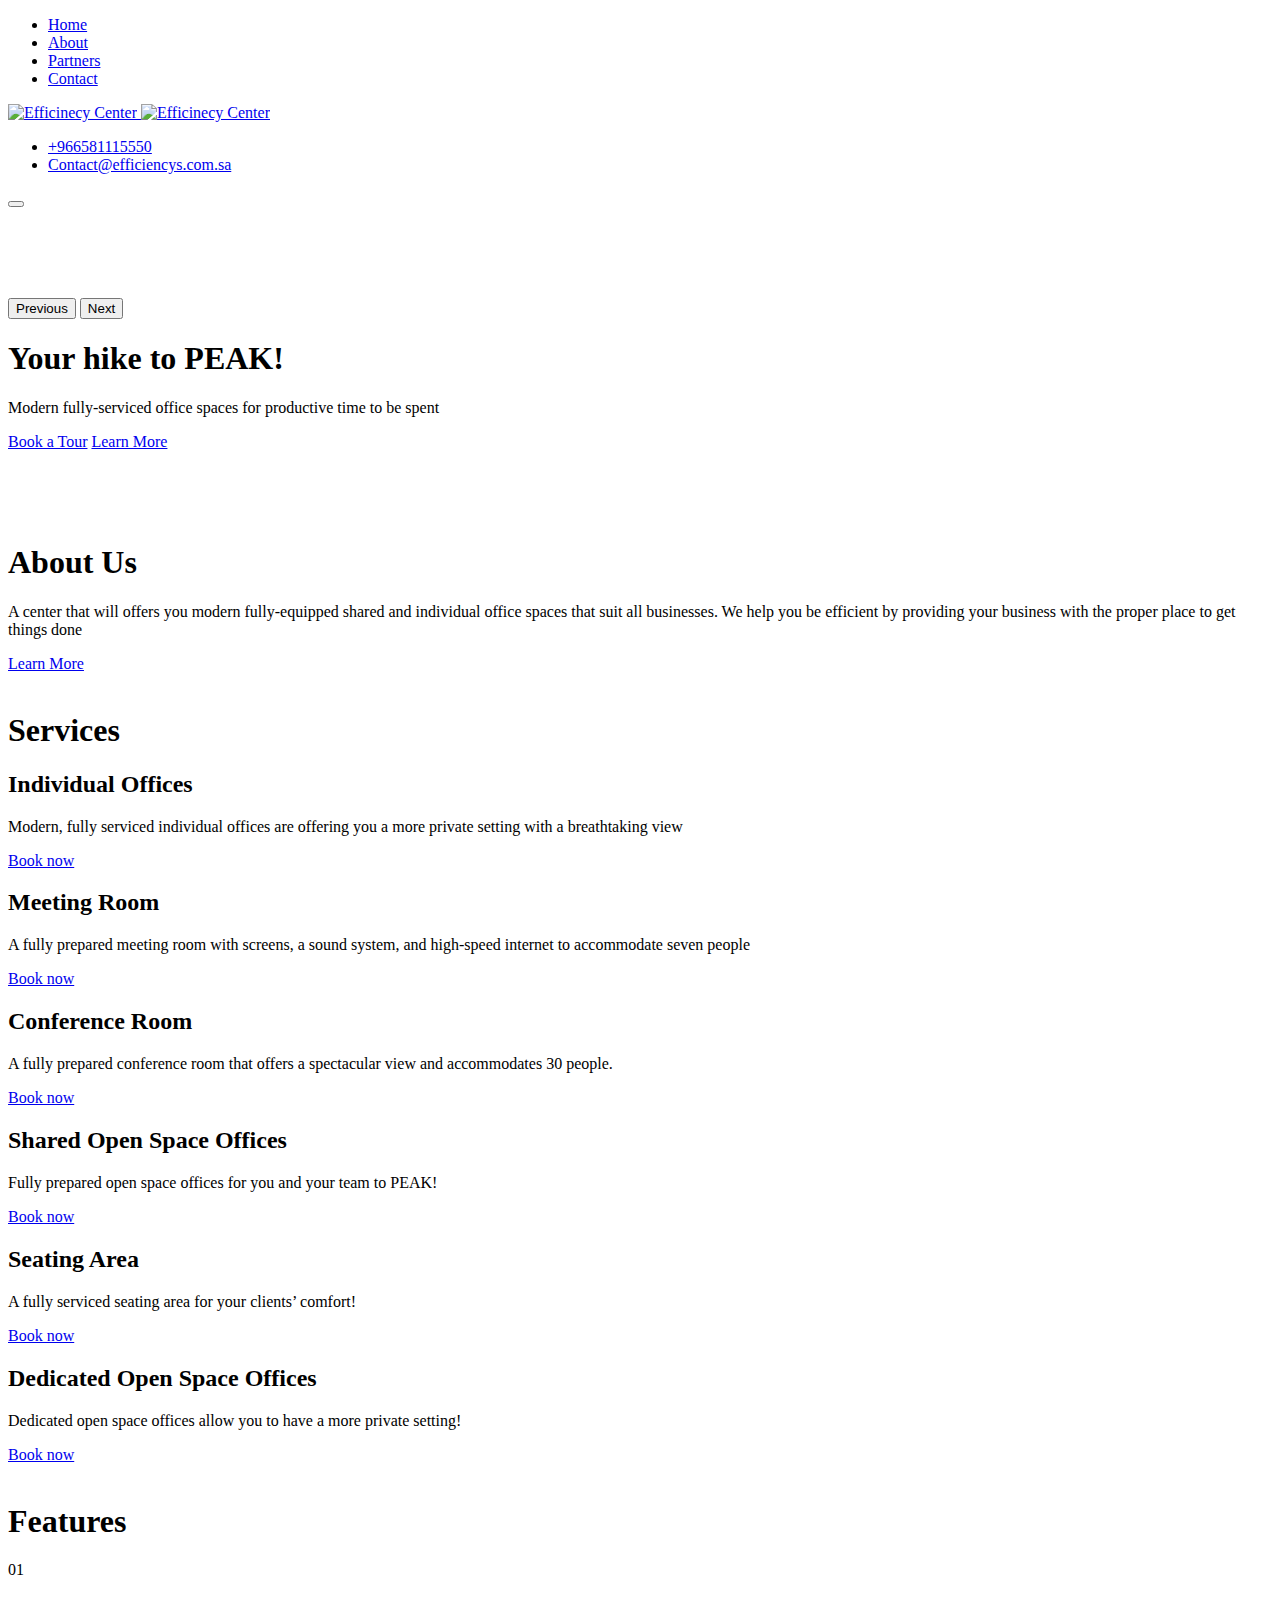
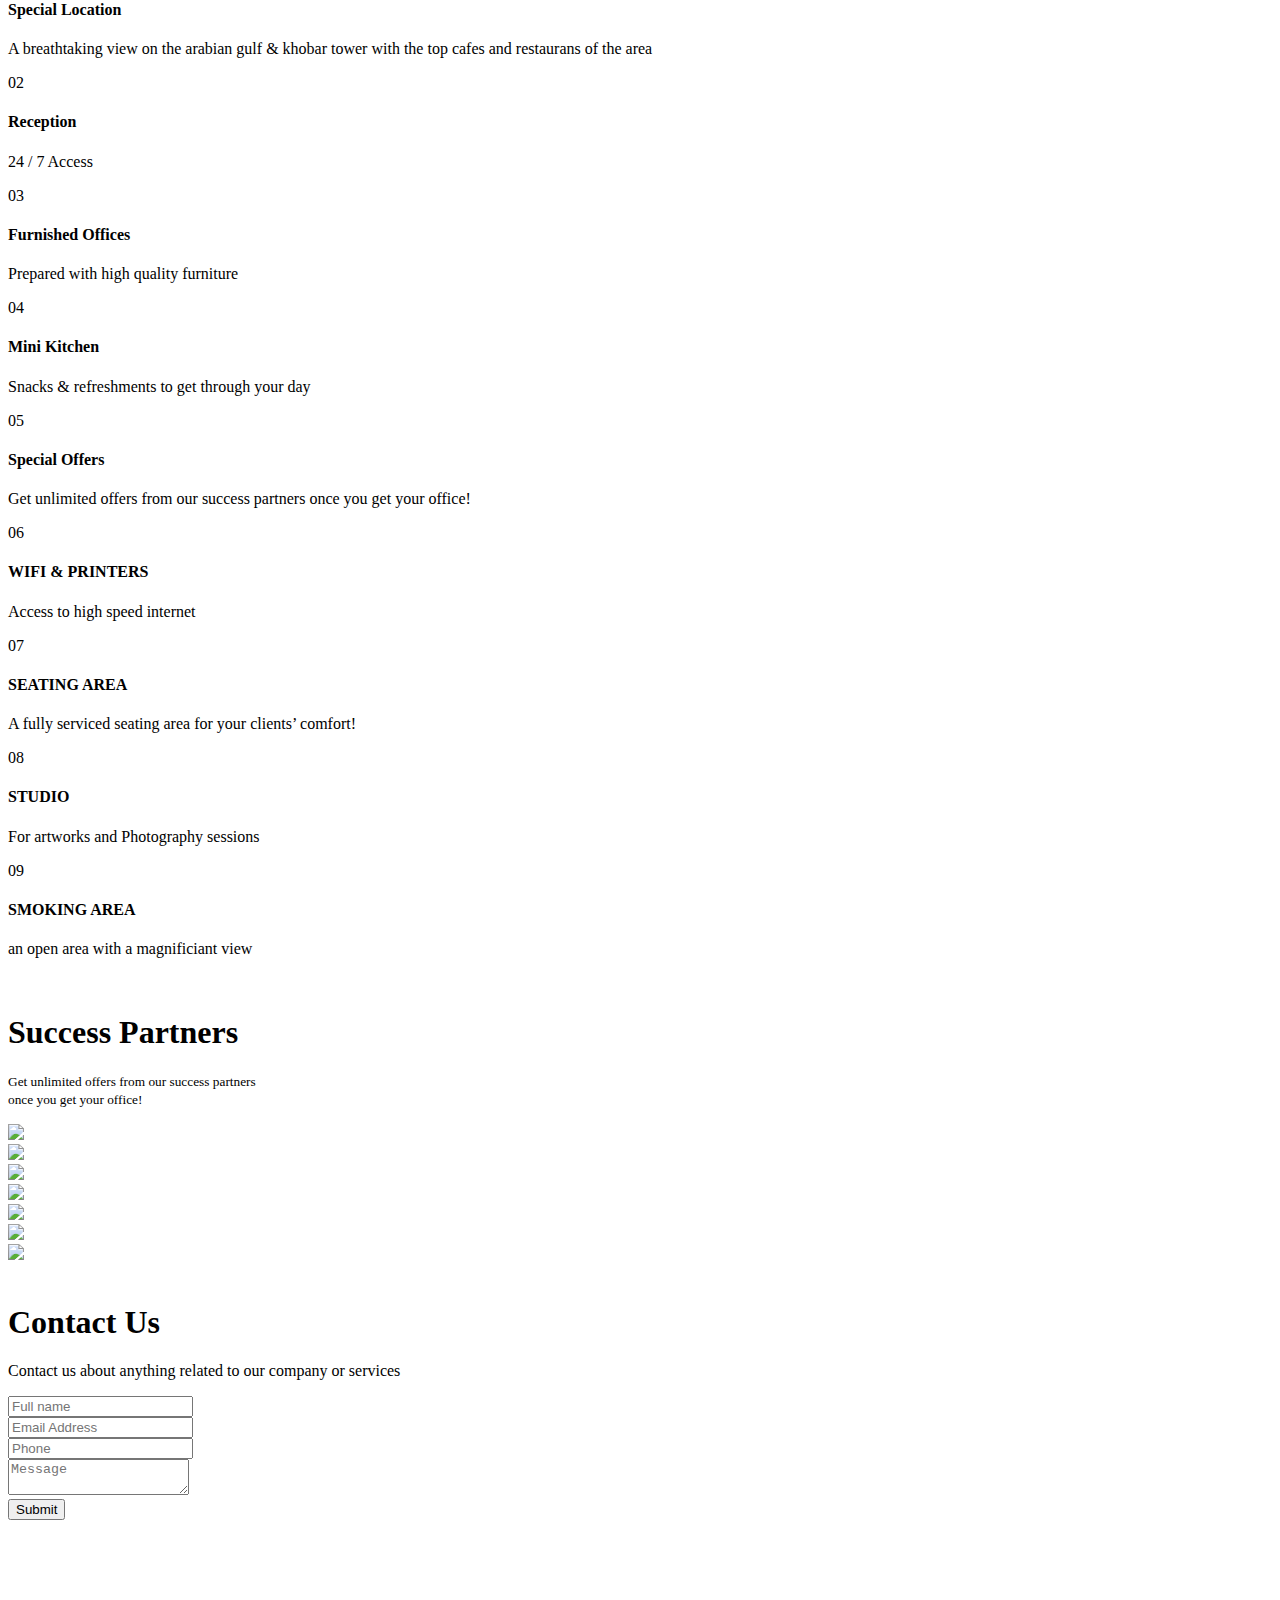
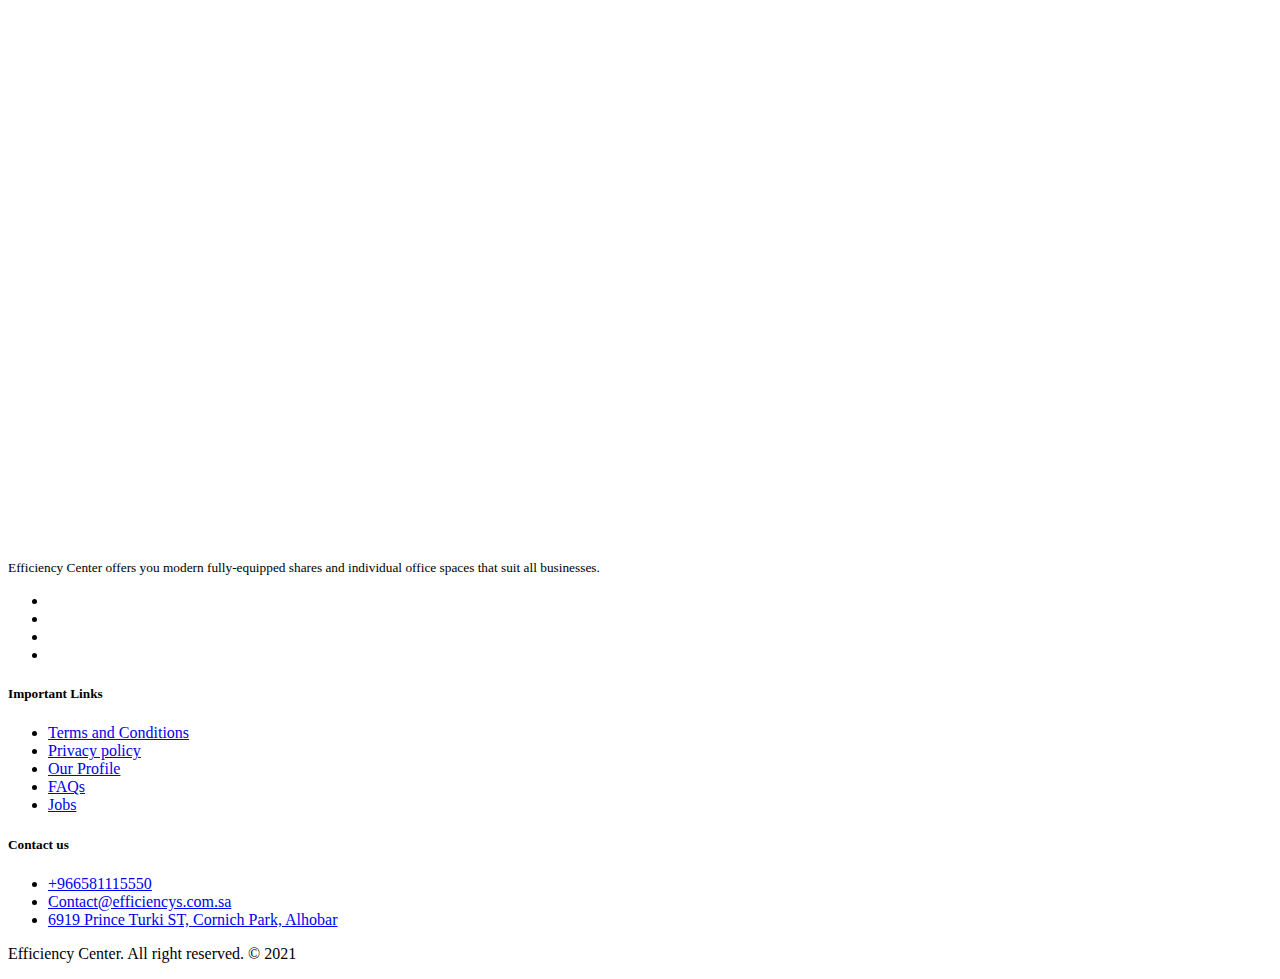
==== index.html @ 62b031d9 "fix buttons" ====
<!DOCTYPE html>
<html lang="en">
    <head>
        <meta charset="UTF-8">
        <meta http-equiv="X-UA-Compatible" content="IE=edge">
        <meta name="viewport" content="width=device-width, initial-scale=1.0">
        <title>Efficinecy Center | Modern fully-serviced office spaces for productive time to be spent</title>

        <!-- Preloads -->
        <link rel="preload" href="assets/css/styles.css" as="style">
        <link rel="preload" href="assets/css/bs-overrides.css" as="style">
        <link rel="preload" href="app.js" as="script"><!-- What is this line for ?-->
        <link rel="preconnect" href="https://fonts.gstatic.com">
        <link rel="preconnect" href="https://fonts.gstatic.com">

        <!-- CSS Files -->
        <link href="https://cdn.jsdelivr.net/npm/bootstrap@5.0.0-beta3/dist/css/bootstrap.min.css" rel="stylesheet" integrity="sha384-eOJMYsd53ii+scO/bJGFsiCZc+5NDVN2yr8+0RDqr0Ql0h+rP48ckxlpbzKgwra6" crossorigin="anonymous">
        <link rel="stylesheet" href="https://cdnjs.cloudflare.com/ajax/libs/font-awesome/5.15.3/css/all.min.css" integrity="sha512-iBBXm8fW90+nuLcSKlbmrPcLa0OT92xO1BIsZ+ywDWZCvqsWgccV3gFoRBv0z+8dLJgyAHIhR35VZc2oM/gI1w==" crossorigin="anonymous" />
        

        <link href="https://fonts.googleapis.com/css2?family=Montserrat:wght@400;500;600;700&display=swap" rel="stylesheet">
        <link rel="stylesheet" href="assets/css/styles.css">
        <link rel="stylesheet" href="assets/css/bs-overrides.css">

        <!-- favicon -->
        <link rel="icon" type="image/png" href="assets/imgs/logos/mobileLogo.png">

        <!-- Meta Info -->
        <meta property="og:image" content="https://dev.efficiencys.com.sa/assets/imgs/pictures/Icon.jpg">
        <meta content="Modern fully-equipped shared and individual office spaces that suit all businesses. We help you be efficient by providing your business with the proper place to get things done" name="description" >
        <meta content="مركز الكفائة,تأجير مكاتب,تاجير مكاتب,مساحات عمل مشتركة,مساحات عمل مخصصة,مكاتب منفردة,غرفة مؤتمرات,غرفة اجتماعات,مساحات عمل مخصصة, Efficiency Center, Offices renting, Meeting Room, Individual Offices, Dedicated Open Space Offices, Conference Room,Shared Open Space Offices" name="keywords">
    </head>
    <body>
        <!-- _________________________________________NAVBAR ___________________________ -->
        <header class="py-1 py-md-3">
            <div class="container">
                <nav class="navbar navbar-light navbar-expand-md d-flex flex-wrap align-items-md-center justify-content-md-center justify-content-md-between mb-md-4">
                    <ul class="flex-column flex-md-row order-1 order-md-1 collapse navbarNav navbar-collapse nav col-12 col-md-auto mb-2 justify-content-center mb-md-0">
                        <li><a href="index.html" class="nav-link px-2 link-secondary">Home</a></li>
                        <li><a href="pages/aboutUs.html" class="nav-link px-2 link-dark">About</a></li>
                        <li><a href="#partners" class="nav-link px-2 link-dark">Partners</a></li>
                        <li><a href="pages/contact.html" class="nav-link px-2 link-dark">Contact</a></li>
                    </ul>

                    <a href="index.html" class="order-3 order-md-2 d-flex align-items-md-center justify-content-md-center col-6 col-md-3 mb-md-0 text-dark text-decoration-none mx-md-auto">
                        <img src="assets/imgs/logos/mainLogo.png" alt="Efficinecy Center" height="90" class="d-none d-md-block">
                        <img src="assets/imgs/logos/navbarlogomobile.png" alt="Efficinecy Center" height="50"  class="d-block d-md-none">
                    </a> 

                    <ul class="flex-column flex-md-row order-2 order-md-3 collapse navbarNav navbar-collapse  nav col-12 col-md-auto mb-2 justify-content-between mb-md-0">
                        <li><a href="tel:+966581115550" class="nav-link px-2 link-secondary"><i class="fas fa-phone"></i> <span itemprop="telephone">+966581115550</Span></a></li>
                        <li><a href="mailto:Contact@efficiencys.com.sa" class="nav-link px-2 link-dark"><i class="fas fa-envelope"></i> <span itemprop="email"></span>Contact@efficiencys.com.sa</span></a></li>
                    </ul>

                    <button class="order-4 order-md-4 navbar-toggler" type="button" data-bs-toggle="collapse" data-bs-target=".navbarNav" aria-controls="navbarNav" aria-expanded="false" aria-label="Toggle navigation">
                        <span class="navbar-toggler-icon"></span>
                      </button>

                </nav>
            </div>
        </header>
        
        <!-- _________________________________________ HERO SECTION ___________________________ -->
        <section id="hero" class="hero py-2 py-md-5">
            <div class="container">
                <div class="row flex-md-row-reverse align-items-center g-4 g-md-5 py-1 py-md-5 ">
                    <div class="col col-md-6">
                        <div id="carouselExampleControls" class="carousel slide text-center" data-bs-ride="carousel">
                            <div class="carousel-inner">
                                <div class="carousel-item active"><img class="d-block mx-lg-auto img-fluid" src="assets/imgs/place/1.jpg" alt=""></div>
                                <div class="carousel-item"><img class="d-block mx-lg-auto img-fluid" src="assets/imgs/place/1.jpg" alt=""></div>
                                <div class="carousel-item"><img class="d-block mx-lg-auto img-fluid" src="assets/imgs/place/2.jpg" alt=""></div>
                                <div class="carousel-item"><img class="d-block mx-lg-auto img-fluid" src="assets/imgs/place/6.png" alt=""></div>
                                <div class="carousel-item"><img class="d-block mx-lg-auto img-fluid" src="assets/imgs/services/MO.jpg" alt=""></div>
                            </div>
                            <button class="carousel-control-prev" type="button" data-bs-target="#carouselExampleControls" data-bs-slide="prev">
                                <span class="carousel-control-prev-icon" aria-hidden="true"></span>
                                <span class="visually-hidden">Previous</span>
                            </button>
                            <button class="carousel-control-next" type="button" data-bs-target="#carouselExampleControls" data-bs-slide="next">
                                <span class="carousel-control-next-icon" aria-hidden="true"></span>
                                <span class="visually-hidden">Next</span>
                            </button>
                        </div>
                    </div>
                    <div class="col-md-6">
                        <h1 class="display-5 fw-bold lh-1 mb-3">Your hike to PEAK!</h1>
                        <p class="lead py-2 py-md-5 fs-1">Modern fully-serviced office spaces for productive time to be spent</p>
                        <div class="d-grid gap-2 d-md-flex justify-content-md-start">
                            <a href="pages/contact.html" class="btn btn-primary btn-lg px-4 me-md-2">Book a Tour</a>
                            <a href="pages/aboutUs.html" class="btn btn-secondary btn-lg px-4">Learn More</a>
                        </div>
                    </div>
                </div>
            </div>
        </section>

        <!-- _________________________________________ About US SECTION ___________________________ -->
        <section id="aboutus" class="aboutus py-2 py-md-3">
            <div class="container">
                <div class="row flex-lg-row align-items-center g-0 g-md-5  py-5">
                    <div class="d-none d-lg-block col-lg-6">
                        <div class="row">
                            <div class="col-lg-6"><img class="py-1" src="assets/imgs/about-us/office.png" alt="" width="220"></div>
                            <div class="col-lg-6"><img class="py-1 pt-4" src="assets/imgs/about-us/meatingroom.png" alt="" width="220"></div>
                            <div class="col-lg-6"><img class="py-1" src="assets/imgs/about-us/workstation.jpg" alt="" width="220"></div>
                            <div class="col-lg-6"><img class="py-1 pt-4" src="assets/imgs/about-us/Jebreil.jpg" alt="" width="220"></div>
                        </div>
                    </div>
                    <div class="col-lg-6">
                        <h1>About Us</h1>
                        <p>A center that will offers you modern fully-equipped shared and individual office spaces that suit all businesses. We help you be efficient by providing your business with the proper place to get things done</p>
                        <div class="d-grid gap-2 d-md-flex justify-content-md-start">
                            <a href="pages/aboutUs.html" class="btn btn-outline-dark btn-lg text-left">Learn More</a>
                        </div>
                    </div>
                </div>
            </div>
        </section>

        <!-- _________________________________________ Services SECTION ___________________________ -->
        <section id="services" class="services  py-2 py-md-5">
            <div class="container">
                <div class="title text-center">
                    <img src="assets/imgs/logos/mobileLogo.png" loading="lazy"  alt="" height="100">
                    <h1>Services</h1>
                </div>

                <div class="row row-cols-1 row-cols-md-2 row-cols-lg-3 align-items-stretch py-5 overflow-hidden">
                    <div class="col mb-5">
                      <div class="card card-cover h-100 overflow-hidden text-white bg-dark rounded-5 border-0" style="background-image: url('assets/imgs/services/MO.jpg');">
                        <div class="d-flex flex-column h-100 p-5 pb-3 text-white text-shadow-1">
                          <h2 class="pt-5 mt-5 mb-4 display-6 lh-1 fw-bold">Individual Offices</h2>
                          <p>Modern, fully serviced individual offices are offering you a more private setting with a breathtaking view</p>
                          <a type="button" class="btn btn-light" href="pages/contact.html">Book now</a>
                        </div>
                      </div>
                    </div>

                    <div class="col mb-5">
                        <div class="card card-cover h-100 overflow-hidden text-white bg-dark rounded-5 border-0" style="background-image: url('assets/imgs/services/meating-room.png');">
                          <div class="d-flex flex-column h-100 p-5 pb-3 text-white text-shadow-1">
                            <h2 class="pt-5 mt-5 mb-4 display-6 lh-1 fw-bold">Meeting Room</h2>
                            <p>A fully prepared meeting room with screens, a sound system, and high-speed internet to accommodate seven people</p>
                            <a type="button" class="btn btn-light" href="pages/contact.html">Book now</a>
                          </div>
                        </div>
                      </div>

                      <div class="col mb-5">
                        <div class="card card-cover h-100 overflow-hidden text-white bg-dark rounded-5 border-0" style="background-image: url('assets/imgs/services/MO.jpg');">
                          <div class="d-flex flex-column h-100 p-5 pb-3 text-white text-shadow-1">
                            <h2 class="pt-5 mt-5 mb-4 display-6 lh-1 fw-bold">Conference Room</h2>
                            <p>A fully prepared conference room that offers a spectacular view and accommodates 30 people.</p>
                            <a type="button" class="btn btn-light" href="pages/contact.html">Book now</a>
                          </div>
                        </div>
                      </div>

                      <div class="col mb-5">
                        <div class="card card-cover h-100 overflow-hidden text-white bg-dark rounded-5 border-0" style="background-image: url('assets/imgs/services/MO.jpg');">
                          <div class="d-flex flex-column h-100 p-5 pb-3 text-white text-shadow-1">
                            <h2 class="pt-5 mt-5 mb-4 display-6 lh-1 fw-bold">Shared Open Space Offices</h2>
                            <p>Fully prepared open space offices for you and your team to PEAK!</p>
                            <a type="button" class="btn btn-light" href="pages/contact.html">Book now</a>
                          </div>
                        </div>
                      </div>

                      <div class="col mb-5">
                        <div class="card card-cover h-100 overflow-hidden text-white bg-dark rounded-5 border-0" style="background-image: url('assets/imgs/services/reset.jpg');">
                          <div class="d-flex flex-column h-100 p-5 pb-3 text-white text-shadow-1">
                            <h2 class="pt-5 mt-5 mb-4 display-6 lh-1 fw-bold">Seating Area</h2>
                            <p>A fully serviced seating area for your clients’ comfort!</p>
                            <a type="button" class="btn btn-light" href="pages/contact.html">Book now</a>
                          </div>
                        </div>
                      </div>
                
                      <div class="col mb-5">
                        <div class="card card-cover h-100 overflow-hidden text-white bg-dark rounded-5 border-0" style="background-image: url('assets/imgs/services/office.png');">
                          <div class="d-flex flex-column h-100 p-5 pb-3 text-white text-shadow-1">
                            <h2 class="pt-5 mt-5 mb-4 display-6 lh-1 fw-bold">Dedicated Open Space Offices</h2>
                            <p>Dedicated open space offices allow you to have a more private setting!</p>
                            <a type="button" class="btn btn-light" href="pages/contact.html">Book now</a>
                          </div>
                        </div>
                      </div>
                
                    
                    
                  </div>
            </div>
        </section>


        <!-- _________________________________________ Features SECTION ___________________________ -->
        <section id="features" class="features  py-2 py-md-5">
            <div class="container">
                <div class="title text-center">
                    <img src="assets/imgs/logos/mobileLogo.png" loading="lazy"  alt="" height="100">
                    <h1>Features</h1>
                </div>

                <div class="row row-cols-1 row-cols-md-2 row-cols-lg-3 align-items-stretch py-5 overflow-hidden">

                    <div class="col mb-5">
                      <div class="card card-cover h-100 overflow-hidden rounded-5  border-2">
                        <span class="number p-3">01</span>
                        <div class="d-flex flex-column h-100 p-5 pb-3 text-shadow-1">
                            <h4 class="pt-5 mt-5 mb-4 display-6 lh-1 fw-bold"><i class="fas fa-map-marker-alt shake-little"></i> Special Location</h4>
                            <p>A breathtaking view on the arabian gulf & khobar tower with the top cafes and restaurans of the area</p>
                        </div>
                      </div>
                    </div>

                    <div class="col mb-5">
                        <div class="card card-cover h-100 overflow-hidden rounded-5 border-2">
                          <span class="number p-3">02</span>
                          <div class="d-flex flex-column h-100 p-5 pb-3 text-shadow-1">
                              <h4 class="pt-5 mt-5 mb-4 display-6 lh-1 fw-bold"><i class="far fa-clock shake-little"></i> Reception</h4>
                              <p>24 / 7 Access</p>
                          </div>
                        </div>
                    </div>

                    <div class="col mb-5">
                        <div class="card card-cover h-100 overflow-hidden rounded-5  border-2">
                          <span class="number p-3">03</span>
                          <div class="d-flex flex-column h-100 p-5 pb-3 text-shadow-1">
                              <h4 class="pt-5 mt-5 mb-4 display-6 lh-1 fw-bold"><i class="fas fa-desktop shake-little"></i> Furnished Offices</h4>
                              <p>Prepared with high quality furniture</p>
                          </div>
                        </div>
                    </div>

                    <div class="col mb-5">
                        <div class="card card-cover h-100 overflow-hidden rounded-5 border-2">
                          <span class="number p-3">04</span>
                          <div class="d-flex flex-column h-100 p-5 pb-3 text-shadow-1">
                              <h4 class="pt-5 mt-5 mb-4 display-6 lh-1 fw-bold"><i class="fas fa-mug-hot shake-little"></i> Mini Kitchen</h4>
                              <p>Snacks & refreshments to get through your day</p>
                          </div>
                        </div>
                    </div>

                    <div class="col mb-5">
                    <div class="card card-cover h-100 overflow-hidden rounded-5  border-2">
                        <span class="number p-3">05</span>
                        <div class="d-flex flex-column h-100 p-5 pb-3 text-shadow-1">
                            <h4 class="pt-5 mt-5 mb-4 display-6 lh-1 fw-bold"><i class="fas fa-percent shake-little"></i> Special Offers</h4>
                            <p>Get unlimited offers from our success partners once you get your office!</p>
                        </div>
                    </div>
                    </div>

                    <div class="col mb-5">
                    <div class="card card-cover h-100 overflow-hidden rounded-5  border-2">
                        <span class="number p-3">06</span>
                        <div class="d-flex flex-column h-100 p-5 pb-3 text-shadow-1">
                            <h4 class="pt-5 mt-5 mb-4 display-6 lh-1 fw-bold"><i class="fas fa-wifi shake-little"></i> WIFI & PRINTERS</h4>
                            <p>Access to high speed internet</p>
                        </div>
                    </div>
                    </div>

                    <div class="col mb-5">
                    <div class="card card-cover h-100 overflow-hidden rounded-5  border-2">
                        <span class="number p-3">07</span>
                        <div class="d-flex flex-column h-100 p-5 pb-3 text-shadow-1">
                            <h4 class="pt-5 mt-5 mb-4 display-6 lh-1 fw-bold"><i class="fas fa-couch shake-little"></i> SEATING AREA</h4>
                            <p>A fully serviced seating area for your clients’ comfort!</p>
                        </div>
                    </div>
                    </div>

                    <div class="col mb-5">
                    <div class="card card-cover h-100 overflow-hidden rounded-5  border-2">
                        <span class="number p-3">08</span>
                        <div class="d-flex flex-column h-100 p-5 pb-3 text-shadow-1">
                            <h4 class="pt-5 mt-5 mb-4 display-6 lh-1 fw-bold"><i class="fas fa-camera shake-little"></i> STUDIO</h4>
                            <p>For artworks and Photography sessions</p>
                        </div>
                    </div>
                    </div>

                    <div class="col mb-5">
                    <div class="card card-cover h-100 overflow-hidden rounded-5 border-2">
                        <span class="number p-3">09</span>
                        <div class="d-flex flex-column h-100 p-5 pb-3 text-shadow-1">
                            <h4 class="pt-5 mt-5 mb-4 display-6 lh-1 fw-bold"><i class="fas fa-map-marker-alt shake-little"></i> SMOKING AREA</h4>
                            <p>an open area with a magnificiant view</p>
                        </div>
                    </div>
                    </div>

                  </div>
            </div>
        </section>


        <!-- _________________________________________ partners SECTION ___________________________ -->
        <section id="partners" class="partners  py-2 py-md-5 bg-dark text-white">
            <div class="container">
                <div class="title text-center">
                    <img src="assets/imgs/logos/mobileLogoWhite.png" alt="" height="120">
                    <h1>Success Partners</h1>
                    <p class="lh-1"><small>Get unlimited offers from our success partners <br> once you get your office!</small></p>
                </div>

                <div class="row row-cols-lg-4 row-cols-md-3 row-cols-2 text-center justify-content-md-center py-5">
                    <div class="col"><img src="assets/imgs/logos/partners/a.png" class="d-block mx-lg-auto img-fluid"></div>
                    <div class="col"><img src="assets/imgs/logos/partners/f.png" class="d-block mx-lg-auto img-fluid"></div>
                    <div class="col"><img src="assets/imgs/logos/partners/ada.png" class="d-block mx-lg-auto img-fluid"></div>
                    <div class="col"><img src="assets/imgs/logos/partners/e.png" class="d-block mx-lg-auto img-fluid"></div>
                    <div class="col"><img src="assets/imgs/logos/partners/b.png" class="d-block mx-lg-auto img-fluid"></div>
                    <div class="col"><img src="assets/imgs/logos/partners/sdfgsf.png" class="d-block mx-lg-auto img-fluid"></div>
                    <div class="col"><img src="assets/imgs/logos/partners/d.png" class="d-block mx-lg-auto img-fluid"></div>
                </div>
            </div>
            
        </section>

        <!-- _________________________________________ Form SECTION ___________________________ -->
        <section id="contactus" class="contact py-2 py-md-5">
            <div class="container">
                <div class="title text-center">
                    <img src="assets/imgs/logos/mobileLogo.png" loading="lazy"  alt="" height="100">
                    <h1>Contact Us</h1>
                    <p class="text-muted">Contact us about anything related to our company or services</p>
                </div>

                <div class="form">
                    <form action="https://formsubmit.co/Contact@efficiencys.com.sa" method="POST">
                        <div class="mb-3">
                            <input type="text" class="form-control p-3" name="name" id="name" placeholder="Full name" required>
                          </div>
                        <div class="mb-3">
                          <input type="email" class="form-control p-3" name="email" id="email" placeholder="Email Address" required>
                        </div>
                        <div class="mb-3">
                          <input type="text" class="form-control p-3" name="phone" id="phone" placeholder="Phone" required>
                        </div>
                        <div class="mb-3">
                            <textarea class="form-control p-3" id="message" name="message" placeholder="Message"></textarea>
                          </div>
                        <div id="button" class="d-grid gap-2"><button type="submit" class="btn btn-primary btn-lg btn-block">Submit</button></div>
                      </form>

                </div>
            </div>
        </section>

        <!-- _________________________________________ Map SECTION ___________________________ -->
        <section id="map">
            <iframe src="https://snazzymaps.com/embed/281438" width="100%" height="600px" style="border:none;"></iframe>
        </section>

        <!-- _________________________________________ Footer SECTION ___________________________ -->
        <footer class="footer  py-2 py-md-5 text-light">
            <div class="container py-5">
                <div class="row row-cols-lg-3 row-cols-1 row-cols-md-2 text-center text-md-start">

                    <div class="col-lg-6 col-md-6 mb-4 mb-md-0">
                        <img src="assets/imgs/logos/footerLogo.png" alt="" width="220px">
                        <p class="p-0 mx-0 my-5 lh-1 fs-5"><small>Efficiency Center offers you modern fully-equipped shares and individual office spaces that suit all businesses.</small></p>
                        <ul class="list-inline fs-3">
                            <li class="list-inline-item"><a class="link-light text-decoration-none" href="https://www.instagram.com/efficiencycenter/" target="_blank"><i class="fab fa-instagram"></i></a></li>
                            <li class="list-inline-item"><a class="link-light text-decoration-none" href="https://www.instagram.com/efficiencycenter/" target="_blank"><i class="fab fa-twitter"></i></a></li>
                            <li class="list-inline-item"><a class="link-light text-decoration-none" href="https://www.instagram.com/efficiencycenter/" target="_blank"><i class="fab fa-youtube"></i></a></li>
                            <li class="list-inline-item"><a class="link-light text-decoration-none" href="https://www.linkedin.com/posts/efficiency-center_efficiency-center-business-center-at-khobar-activity-6770807411331616768-slYj" target="_blank"><i class="fab fa-linkedin-in"></i></a></li>
                        </ul>
                    </div>

                    <div class="col col-lg-3 mb-4 mb-md-0">
                        <h5>Important Links</h5>
                        <ul class="list-unstyled lh-lg">
                            <li><a class="link-light text-decoration-none" href="pages/terms_and_condition.html">Terms and Conditions</a></li>
                            <li><a class="link-light text-decoration-none" href="pages/Privacy.html">Privacy policy</a></li>
                            <li><a class="link-light text-decoration-none" href="media/PDF/Efficiency Center Cornich Park ENGLISH.pdf" target="_blank">Our Profile</a></li>
                            <li><a class="link-light text-decoration-none" href="pages/FAQ.html">FAQs</a></li>
                            <li><a class="link-light text-decoration-none" href="pages/jobs.html">Jobs</a></li>
                        </ul>
                    </div>

                    <div class="col col-lg-3 mb-4 mb-md-0">
                        <h5>Contact us</h5>
                        <ul class="list-unstyled lh-lg">
                            <li><i class="fas fa-phone-square-alt"></i> <span><a class="link-light text-decoration-none" href="tel:+966581115550">+966581115550</a></span></li>
                            <li><i class="fas fa-envelope-square"></i> <span><a class="link-light text-decoration-none" href="mailto:Contact@efficiencys.com.sa">Contact@efficiencys.com.sa</a></span></li>
                            <li><i class="fas fa-map-marker-alt"></i> <span><a class="link-light text-decoration-none" href="https://goo.gl/maps/beApuSyPjWUAt2mB7" target="_blank">6919 Prince Turki ST, Cornich Park, Alhobar</a></span></li>
                        </ul>
                    </div>
                </div>
            </div>

            
        </footer>

        <div class="copyRight bg-dark text-center py-2">
            <p class="fs-6  text-white ">Efficiency Center. All right reserved. &#169; 2021</p>
        </div>

        
        <script src="https://cdn.jsdelivr.net/npm/bootstrap@5.0.0-beta3/dist/js/bootstrap.bundle.min.js" integrity="sha384-JEW9xMcG8R+pH31jmWH6WWP0WintQrMb4s7ZOdauHnUtxwoG2vI5DkLtS3qm9Ekf" crossorigin="anonymous"></script>
        <script src="https://cdnjs.cloudflare.com/ajax/libs/gsap/3.6.1/gsap.min.js"></script>
        <script src="https://cdnjs.cloudflare.com/ajax/libs/gsap/3.6.1/ScrollTrigger.min.js"></script>
        <script src="app.js"></script>
        
    </body>
</html>
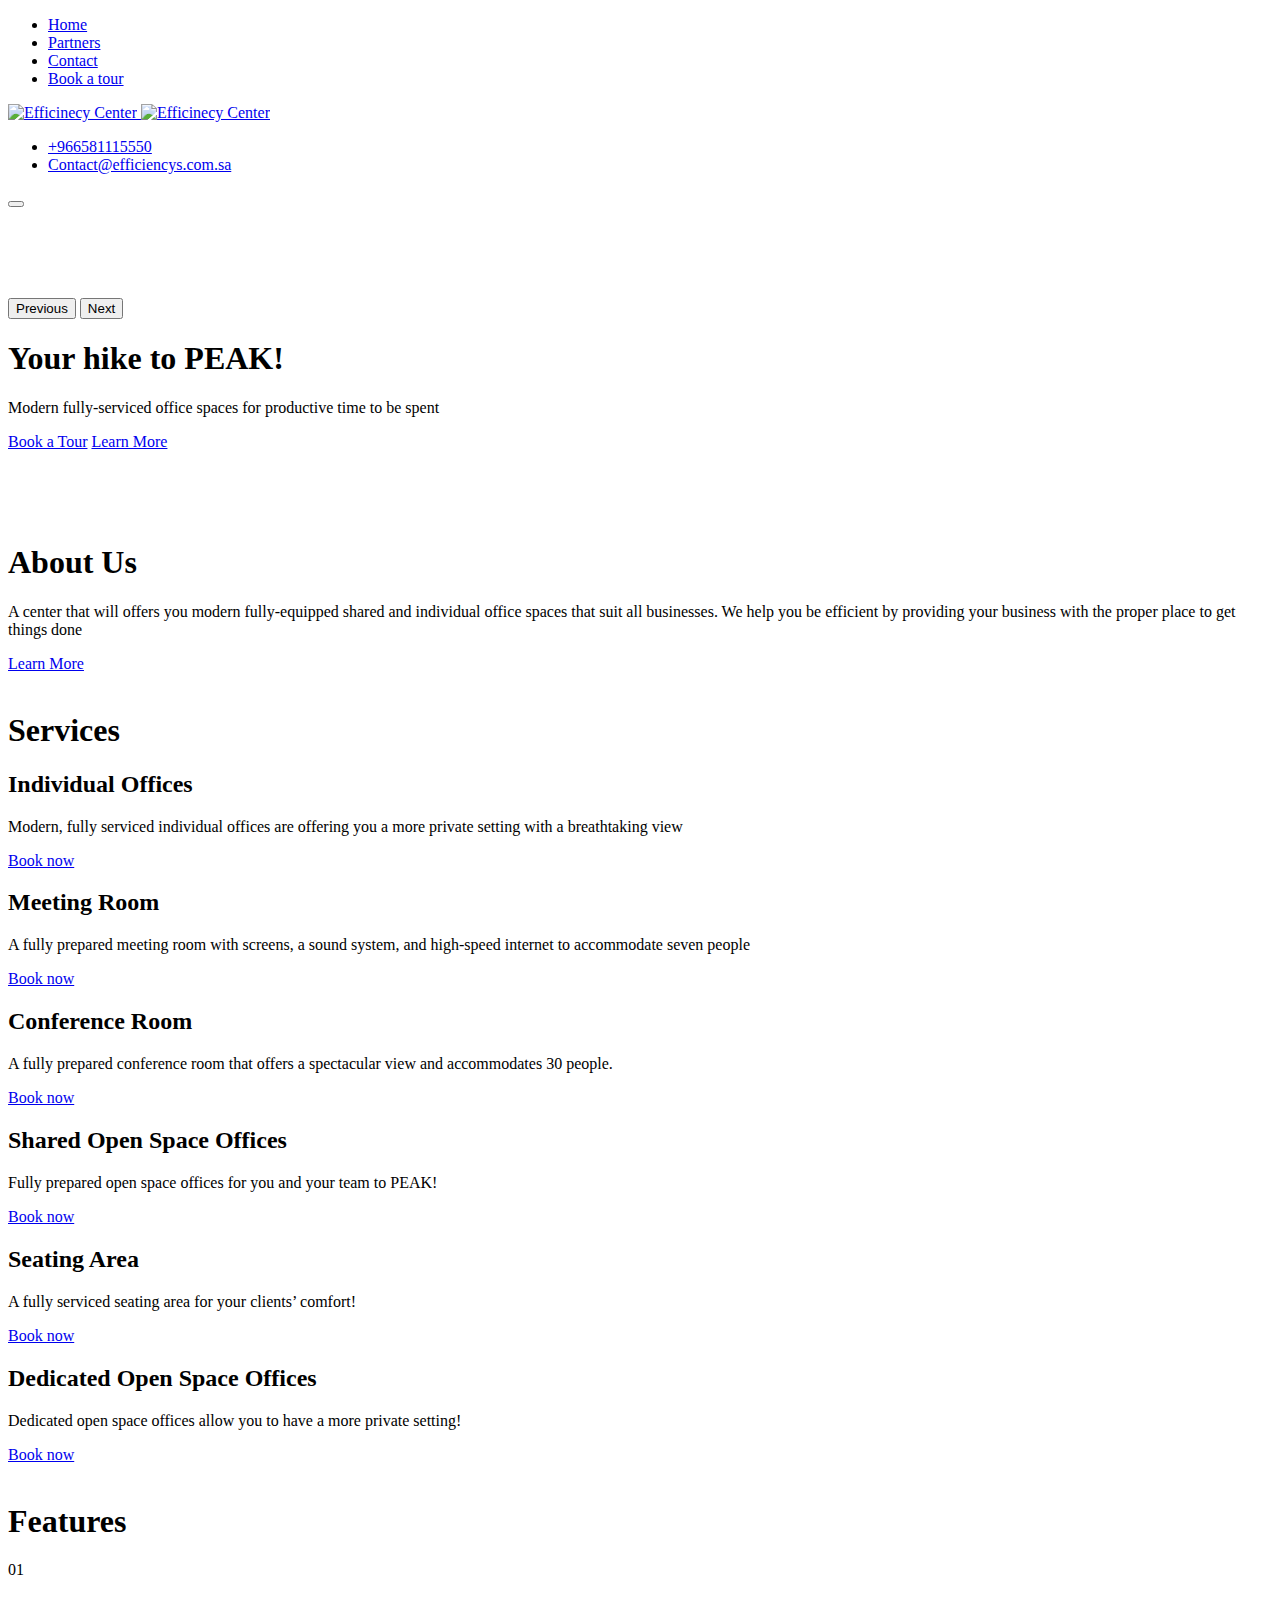
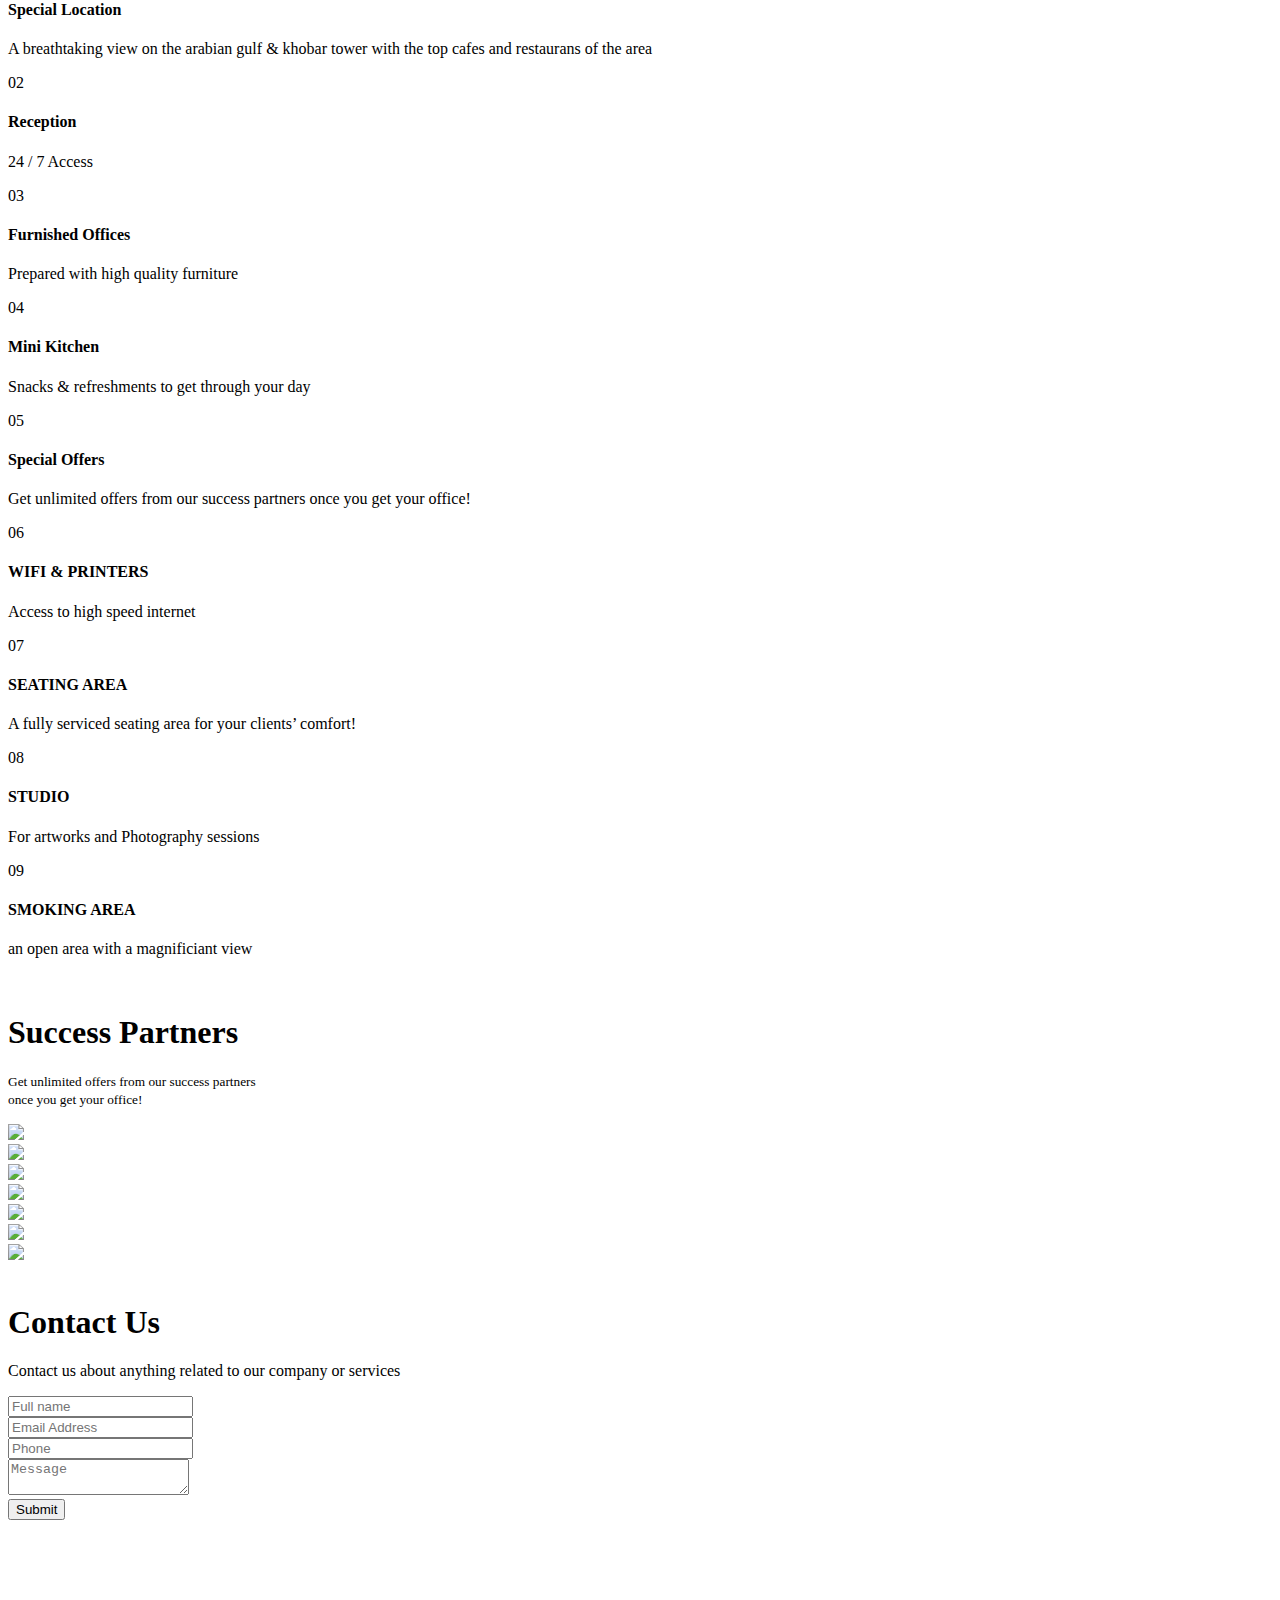
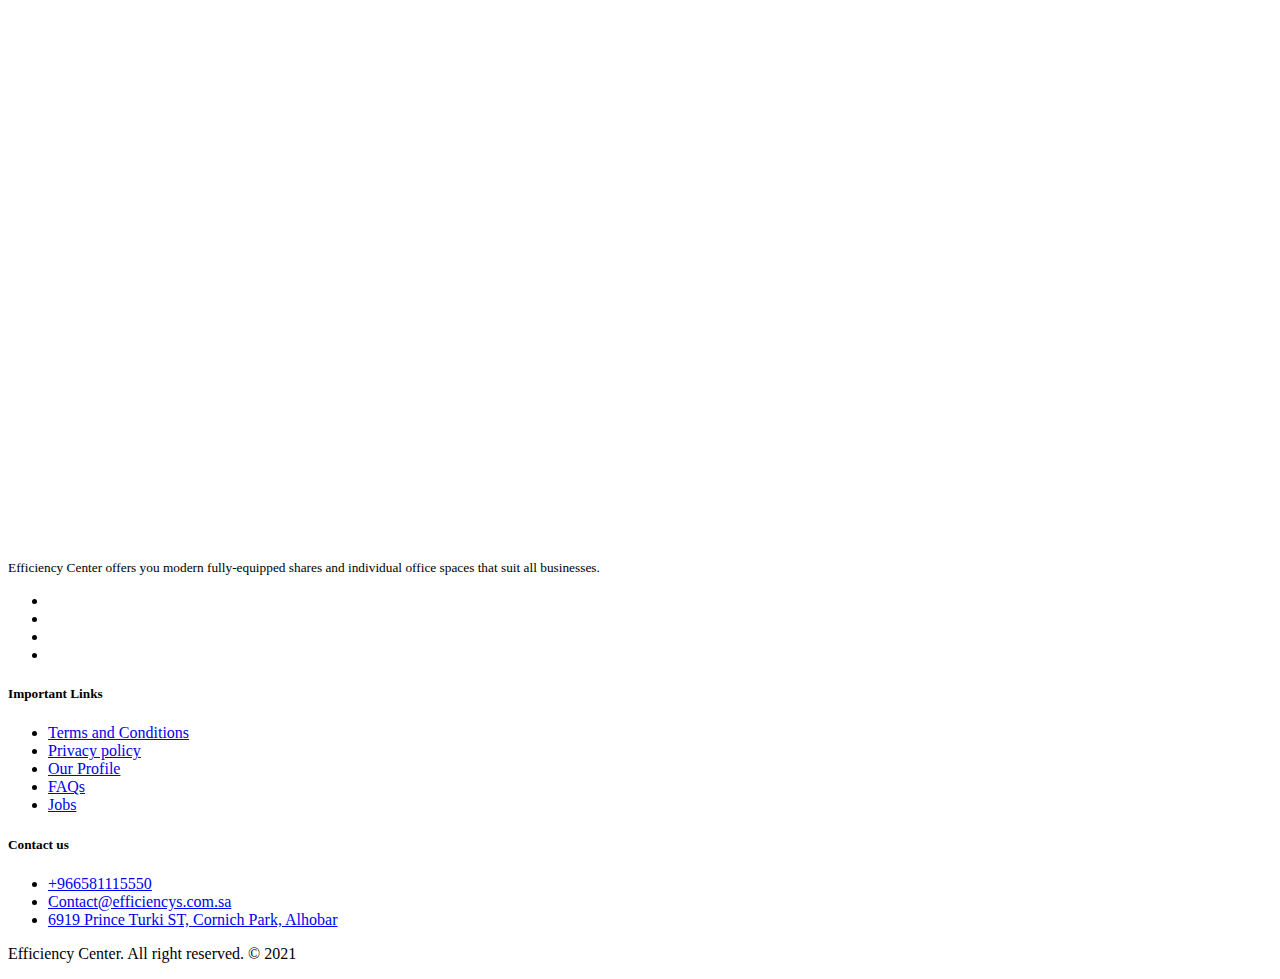
==== commit 6aadfaa8: "Pages content update" ====
--- a/index.html
+++ b/index.html
@@ -9,7 +9,6 @@
         <!-- Preloads -->
         <link rel="preload" href="assets/css/styles.css" as="style">
         <link rel="preload" href="assets/css/bs-overrides.css" as="style">
-        <link rel="preload" href="app.js" as="script"><!-- What is this line for ?-->
         <link rel="preconnect" href="https://fonts.gstatic.com">
         <link rel="preconnect" href="https://fonts.gstatic.com">
 
@@ -37,9 +36,9 @@
                 <nav class="navbar navbar-light navbar-expand-md d-flex flex-wrap align-items-md-center justify-content-md-center justify-content-md-between mb-md-4">
                     <ul class="flex-column flex-md-row order-1 order-md-1 collapse navbarNav navbar-collapse nav col-12 col-md-auto mb-2 justify-content-center mb-md-0">
                         <li><a href="index.html" class="nav-link px-2 link-secondary">Home</a></li>
-                        <li><a href="pages/aboutUs.html" class="nav-link px-2 link-dark">About</a></li>
                         <li><a href="#partners" class="nav-link px-2 link-dark">Partners</a></li>
-                        <li><a href="pages/contact.html" class="nav-link px-2 link-dark">Contact</a></li>
+                        <li><a href="#contactus" class="nav-link px-2 link-dark">Contact</a></li>
+                        <li><a href="book-a-tour.html" class="nav-link px-2 link-dark">Book a tour</a></li>
                     </ul>
 
                     <a href="index.html" class="order-3 order-md-2 d-flex align-items-md-center justify-content-md-center col-6 col-md-3 mb-md-0 text-dark text-decoration-none mx-md-auto">
@@ -87,7 +86,7 @@
                         <h1 class="display-5 fw-bold lh-1 mb-3">Your hike to PEAK!</h1>
                         <p class="lead py-2 py-md-5 fs-1">Modern fully-serviced office spaces for productive time to be spent</p>
                         <div class="d-grid gap-2 d-md-flex justify-content-md-start">
-                            <a href="pages/contact.html" class="btn btn-primary btn-lg px-4 me-md-2">Book a Tour</a>
+                            <a href="book-a-tour.html" class="btn btn-primary btn-lg px-4 me-md-2">Book a Tour</a>
                             <a href="pages/aboutUs.html" class="btn btn-secondary btn-lg px-4">Learn More</a>
                         </div>
                     </div>
@@ -111,7 +110,7 @@
                         <h1>About Us</h1>
                         <p>A center that will offers you modern fully-equipped shared and individual office spaces that suit all businesses. We help you be efficient by providing your business with the proper place to get things done</p>
                         <div class="d-grid gap-2 d-md-flex justify-content-md-start">
-                            <a href="pages/aboutUs.html" class="btn btn-outline-dark btn-lg text-left">Learn More</a>
+                            <a href="book-a-tour.html" class="btn btn-outline-dark btn-lg text-left">Learn More</a>
                         </div>
                     </div>
                 </div>
@@ -132,7 +131,7 @@
                         <div class="d-flex flex-column h-100 p-5 pb-3 text-white text-shadow-1">
                           <h2 class="pt-5 mt-5 mb-4 display-6 lh-1 fw-bold">Individual Offices</h2>
                           <p>Modern, fully serviced individual offices are offering you a more private setting with a breathtaking view</p>
-                          <a type="button" class="btn btn-light" href="pages/contact.html">Book now</a>
+                          <a type="button" class="btn btn-light" href="book-a-tour.html">Book now</a>
                         </div>
                       </div>
                     </div>
@@ -142,27 +141,27 @@
                           <div class="d-flex flex-column h-100 p-5 pb-3 text-white text-shadow-1">
                             <h2 class="pt-5 mt-5 mb-4 display-6 lh-1 fw-bold">Meeting Room</h2>
                             <p>A fully prepared meeting room with screens, a sound system, and high-speed internet to accommodate seven people</p>
-                            <a type="button" class="btn btn-light" href="pages/contact.html">Book now</a>
+                            <a type="button" class="btn btn-light" href="book-a-tour.html">Book now</a>
                           </div>
                         </div>
                       </div>
 
                       <div class="col mb-5">
-                        <div class="card card-cover h-100 overflow-hidden text-white bg-dark rounded-5 border-0" style="background-image: url('assets/imgs/services/MO.jpg');">
+                        <div class="card card-cover h-100 overflow-hidden text-white bg-dark rounded-5 border-0" style="background-image: url('assets/imgs/services/CR.jpg');">
                           <div class="d-flex flex-column h-100 p-5 pb-3 text-white text-shadow-1">
                             <h2 class="pt-5 mt-5 mb-4 display-6 lh-1 fw-bold">Conference Room</h2>
                             <p>A fully prepared conference room that offers a spectacular view and accommodates 30 people.</p>
-                            <a type="button" class="btn btn-light" href="pages/contact.html">Book now</a>
+                            <a type="button" class="btn btn-light" href="book-a-tour.html">Book now</a>
                           </div>
                         </div>
                       </div>
 
                       <div class="col mb-5">
-                        <div class="card card-cover h-100 overflow-hidden text-white bg-dark rounded-5 border-0" style="background-image: url('assets/imgs/services/MO.jpg');">
+                        <div class="card card-cover h-100 overflow-hidden text-white bg-dark rounded-5 border-0" style="background-image: url('assets/imgs/services/workstation.jpg');">
                           <div class="d-flex flex-column h-100 p-5 pb-3 text-white text-shadow-1">
                             <h2 class="pt-5 mt-5 mb-4 display-6 lh-1 fw-bold">Shared Open Space Offices</h2>
                             <p>Fully prepared open space offices for you and your team to PEAK!</p>
-                            <a type="button" class="btn btn-light" href="pages/contact.html">Book now</a>
+                            <a type="button" class="btn btn-light" href="book-a-tour.html">Book now</a>
                           </div>
                         </div>
                       </div>
@@ -172,7 +171,7 @@
                           <div class="d-flex flex-column h-100 p-5 pb-3 text-white text-shadow-1">
                             <h2 class="pt-5 mt-5 mb-4 display-6 lh-1 fw-bold">Seating Area</h2>
                             <p>A fully serviced seating area for your clients’ comfort!</p>
-                            <a type="button" class="btn btn-light" href="pages/contact.html">Book now</a>
+                            <a type="button" class="btn btn-light" href="book-a-tour.html">Book now</a>
                           </div>
                         </div>
                       </div>
@@ -182,7 +181,7 @@
                           <div class="d-flex flex-column h-100 p-5 pb-3 text-white text-shadow-1">
                             <h2 class="pt-5 mt-5 mb-4 display-6 lh-1 fw-bold">Dedicated Open Space Offices</h2>
                             <p>Dedicated open space offices allow you to have a more private setting!</p>
-                            <a type="button" class="btn btn-light" href="pages/contact.html">Book now</a>
+                            <a type="button" class="btn btn-light" href="book-a-tour.html">Book now</a>
                           </div>
                         </div>
                       </div>
@@ -375,11 +374,11 @@
                     <div class="col col-lg-3 mb-4 mb-md-0">
                         <h5>Important Links</h5>
                         <ul class="list-unstyled lh-lg">
-                            <li><a class="link-light text-decoration-none" href="pages/terms_and_condition.html">Terms and Conditions</a></li>
-                            <li><a class="link-light text-decoration-none" href="pages/Privacy.html">Privacy policy</a></li>
-                            <li><a class="link-light text-decoration-none" href="media/PDF/Efficiency Center Cornich Park ENGLISH.pdf" target="_blank">Our Profile</a></li>
-                            <li><a class="link-light text-decoration-none" href="pages/FAQ.html">FAQs</a></li>
-                            <li><a class="link-light text-decoration-none" href="pages/jobs.html">Jobs</a></li>
+                            <li><a class="link-light text-decoration-none" href="terms_and_condition.html">Terms and Conditions</a></li>
+                            <li><a class="link-light text-decoration-none" href="Privacy.html">Privacy policy</a></li>
+                            <li><a class="link-light text-decoration-none" href="assets/files/pdf/Efficiency Center Cornich Park ENGLISH.pdf" target="_blank">Our Profile</a></li>
+                            <li><a class="link-light text-decoration-none" href="FAQ.html">FAQs</a></li>
+                            <li><a class="link-light text-decoration-none" href="jobs.html">Jobs</a></li>
                         </ul>
                     </div>
 
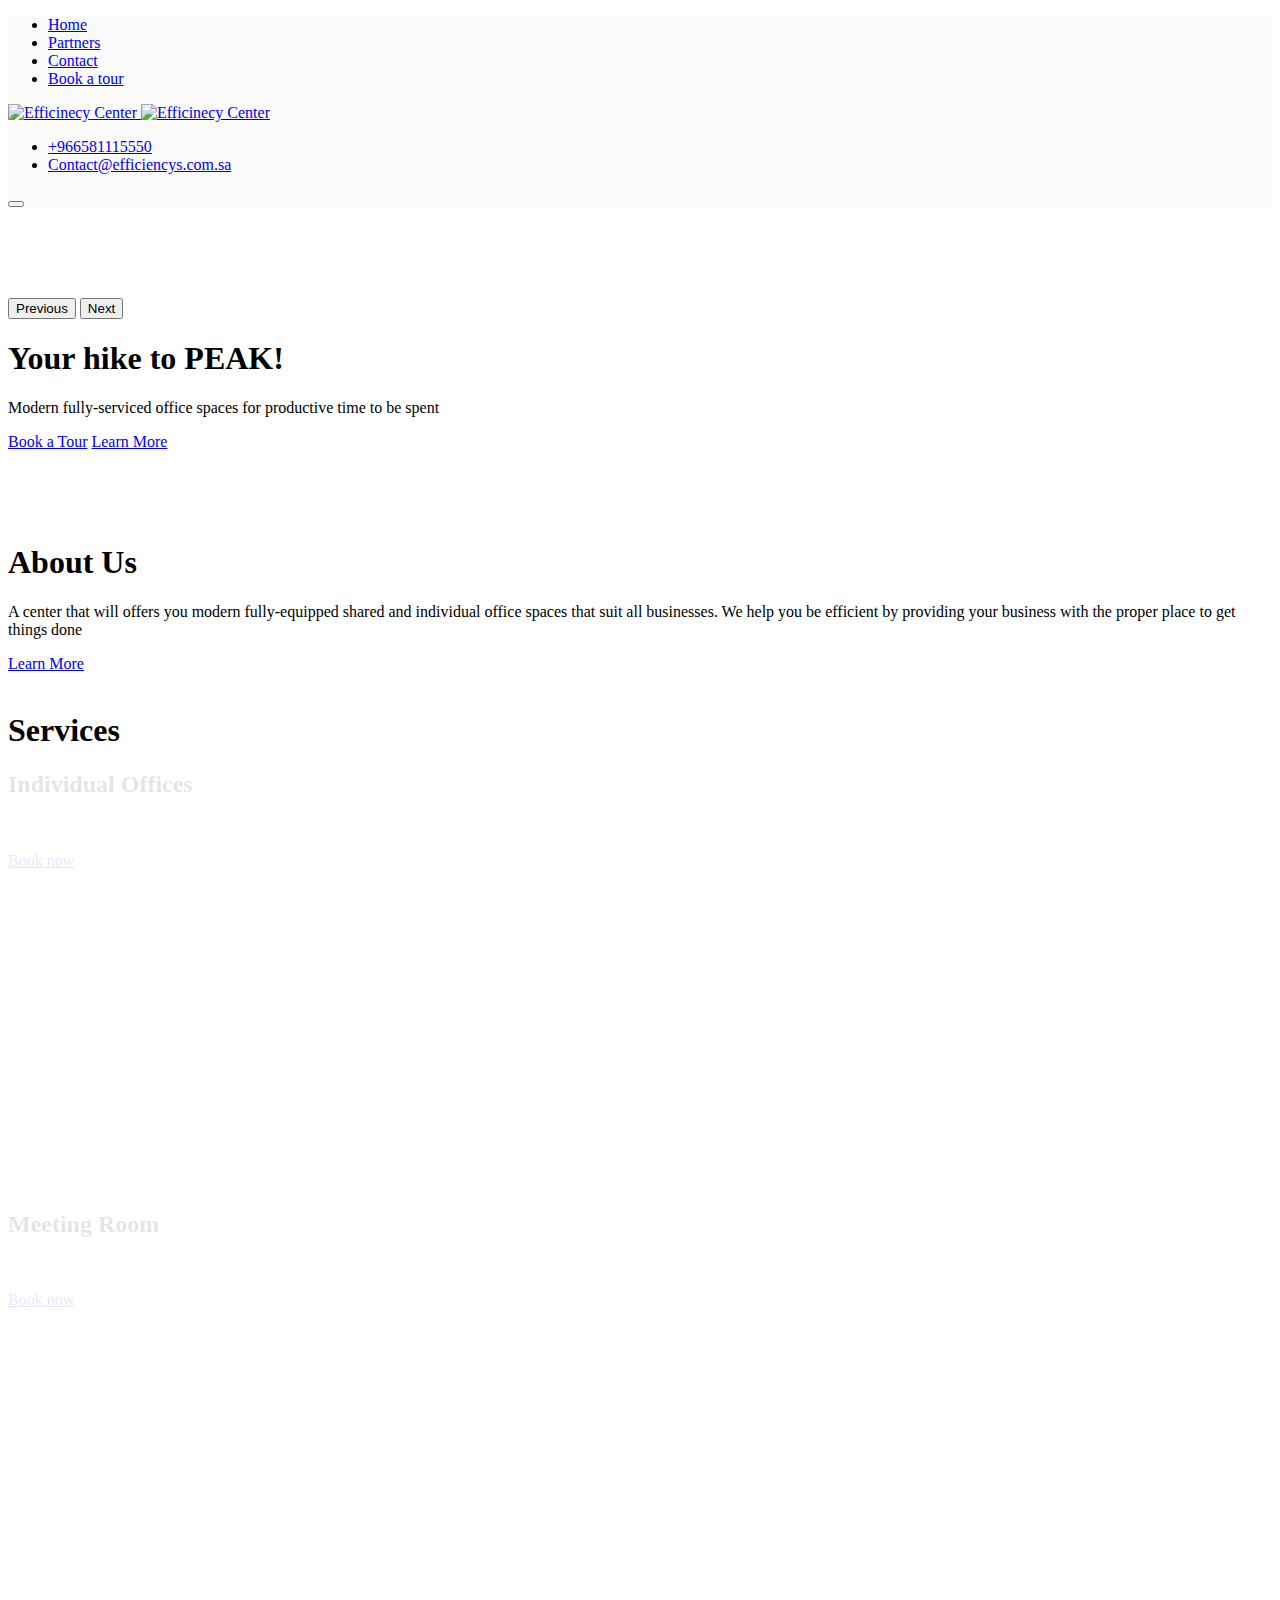
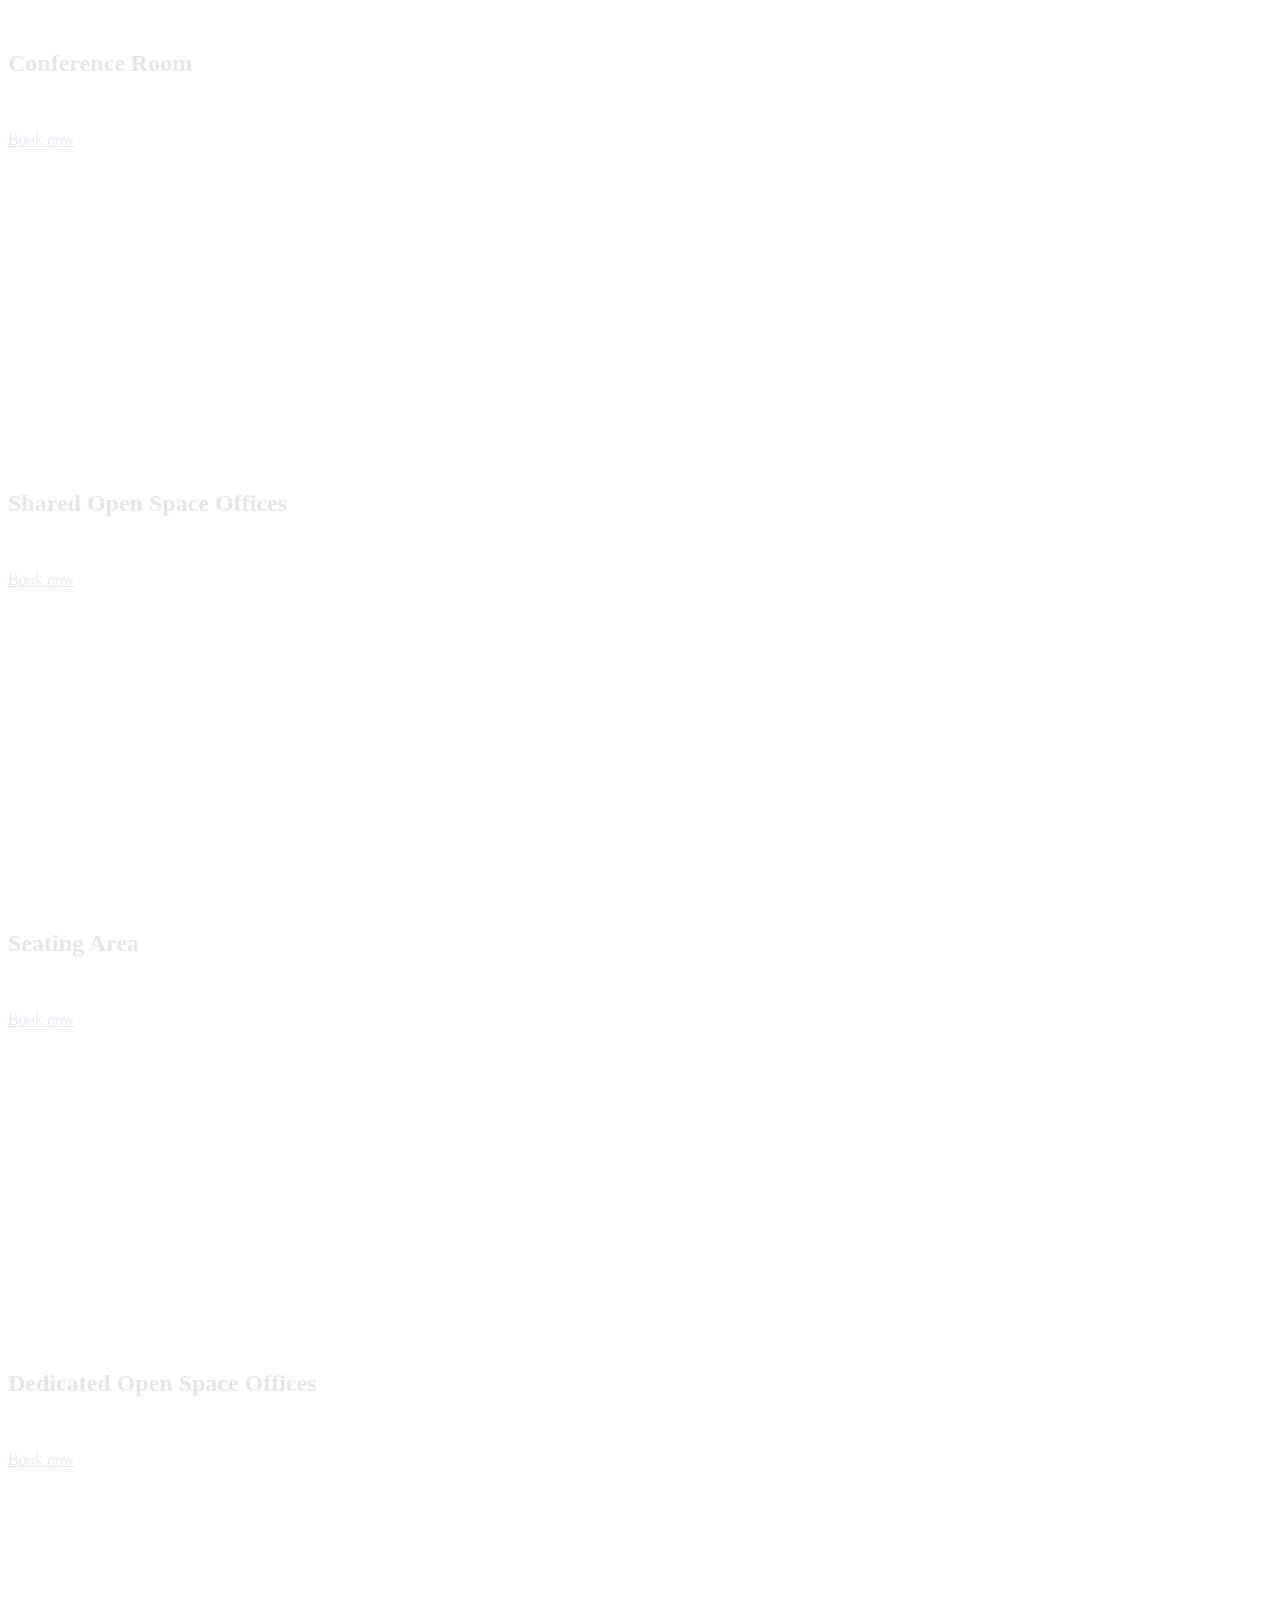
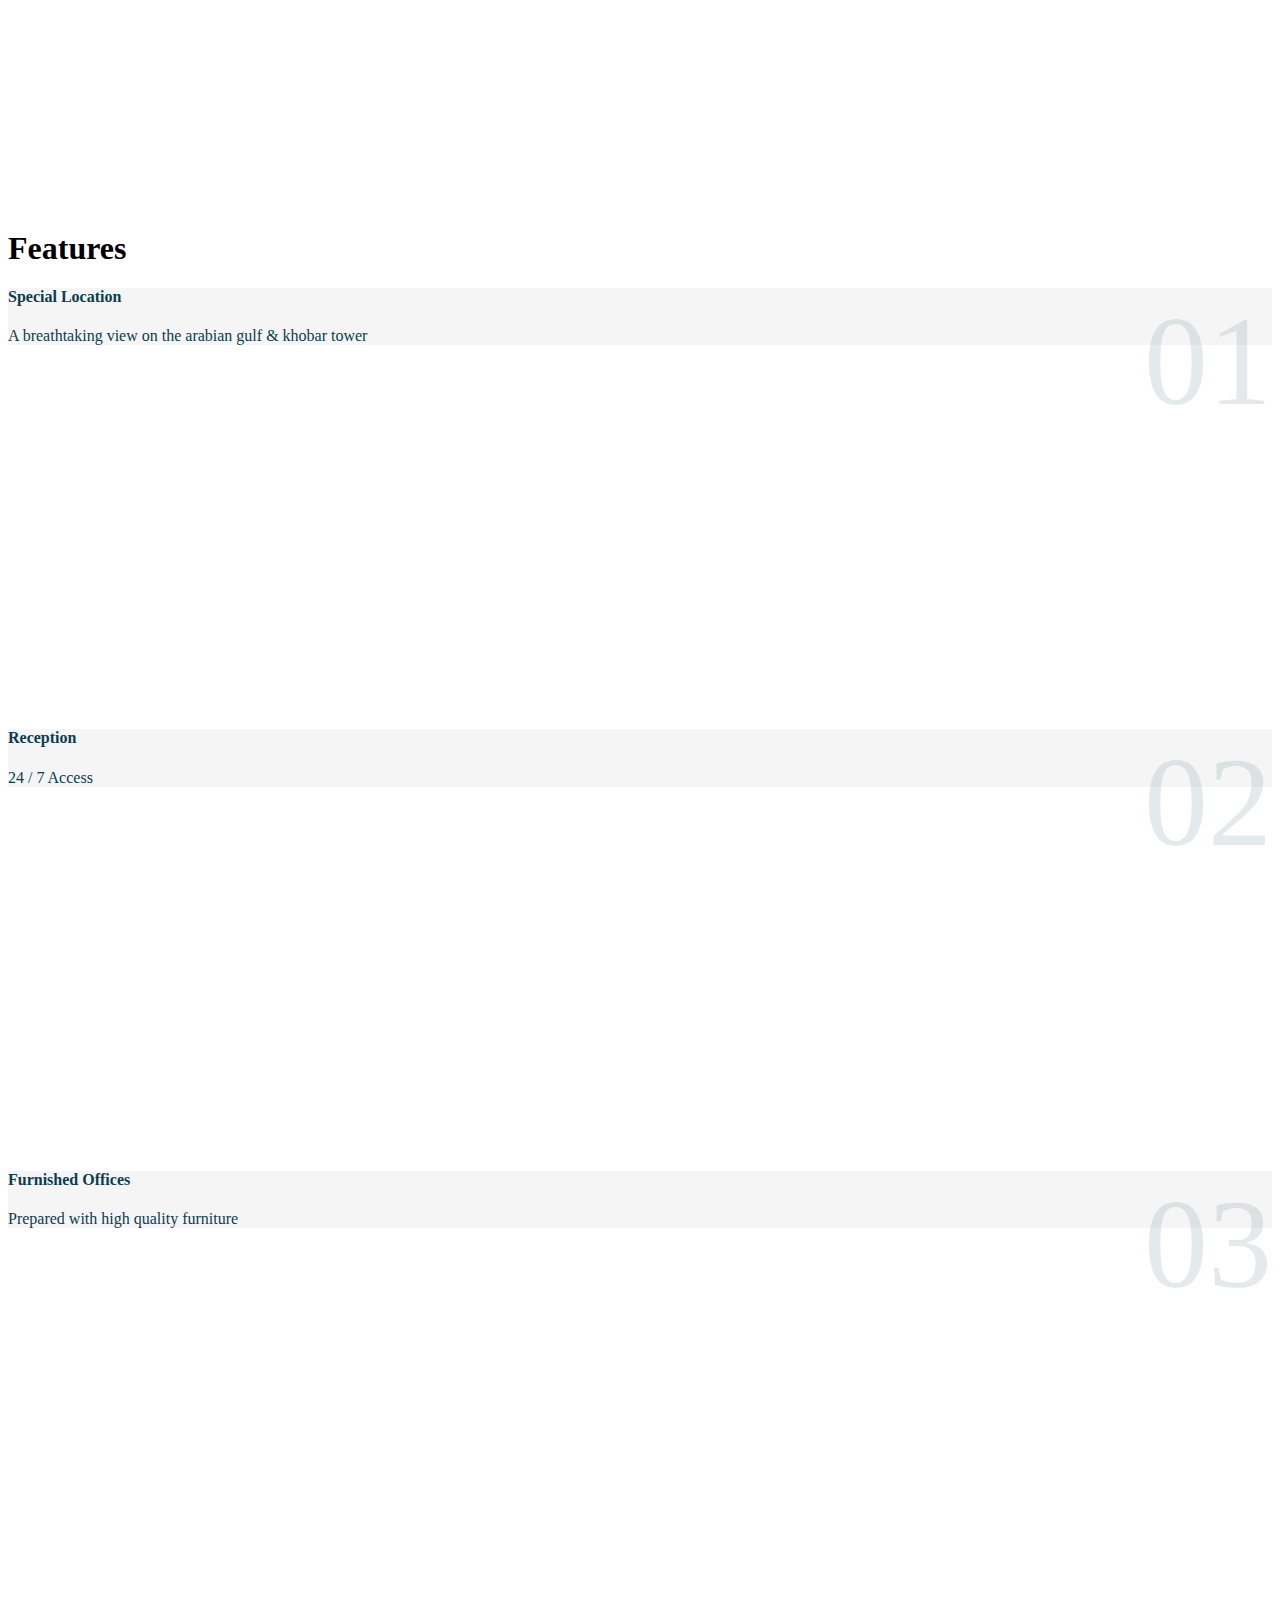
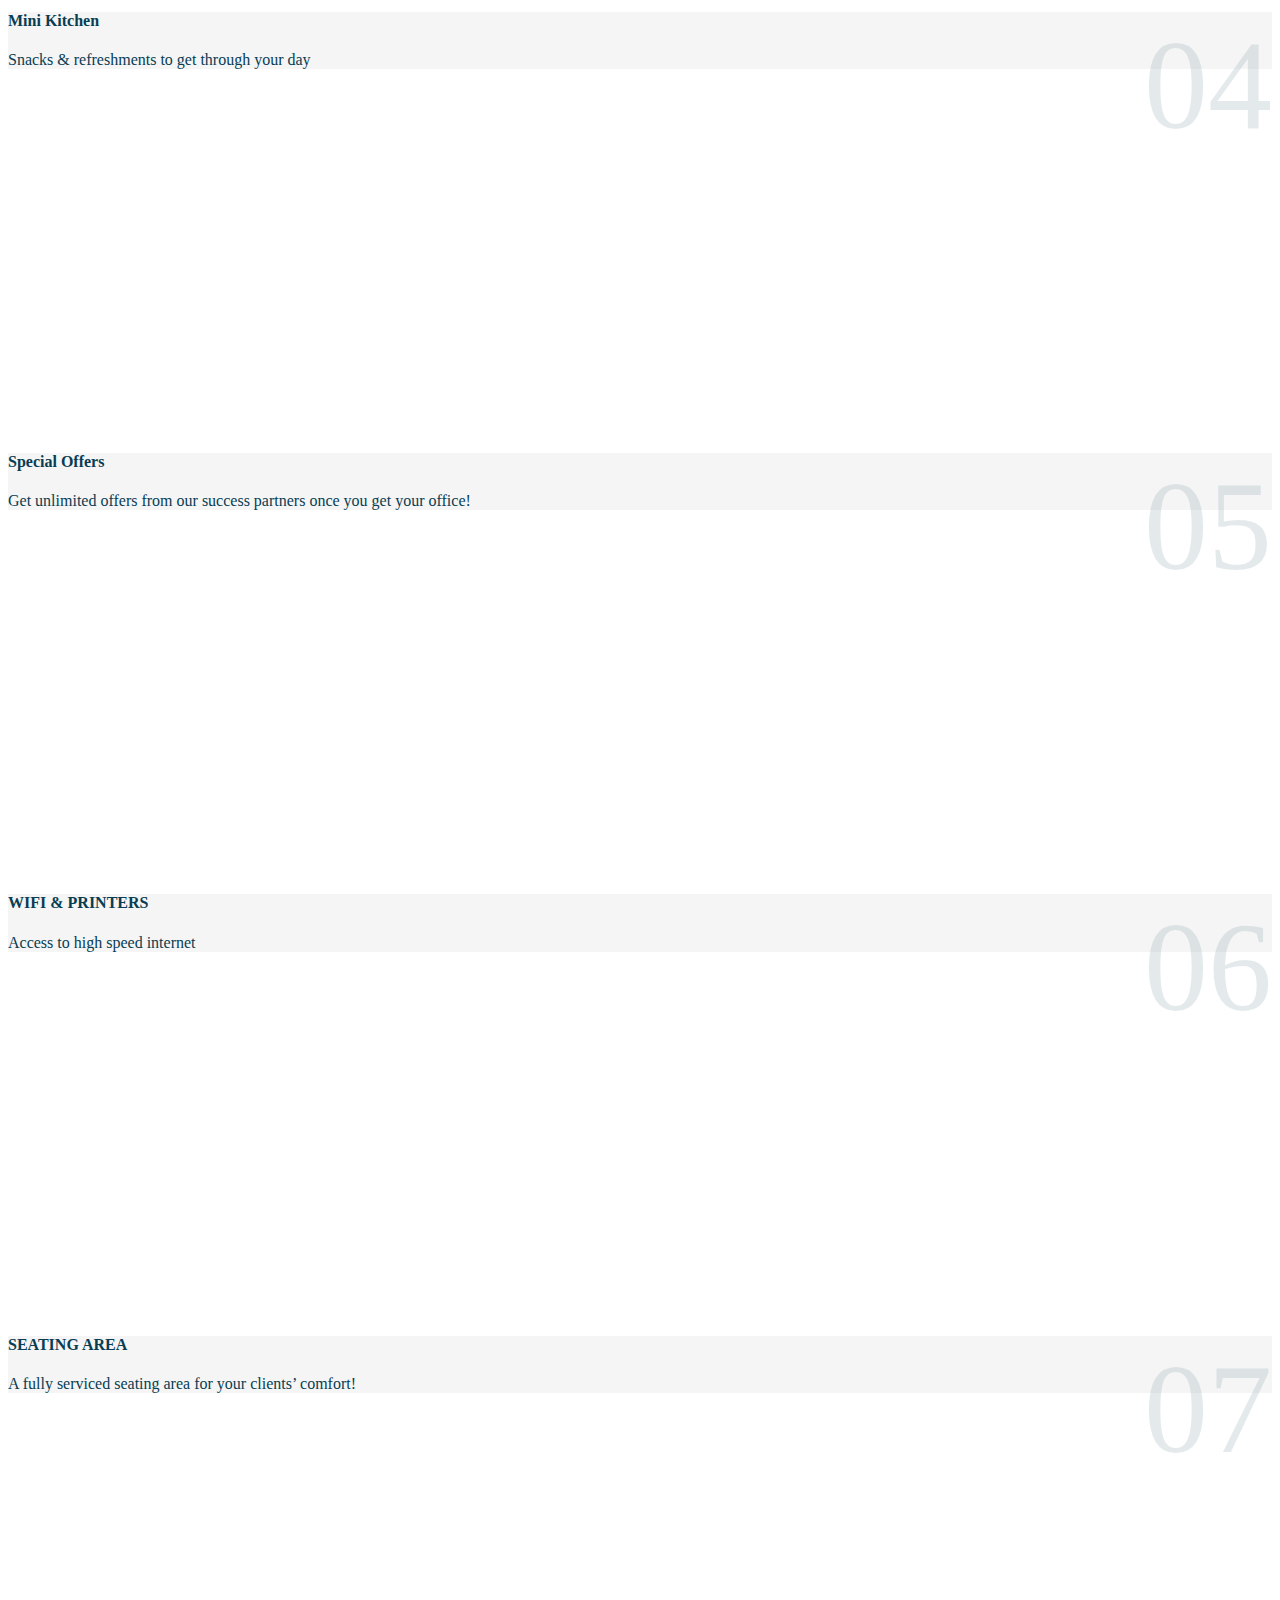
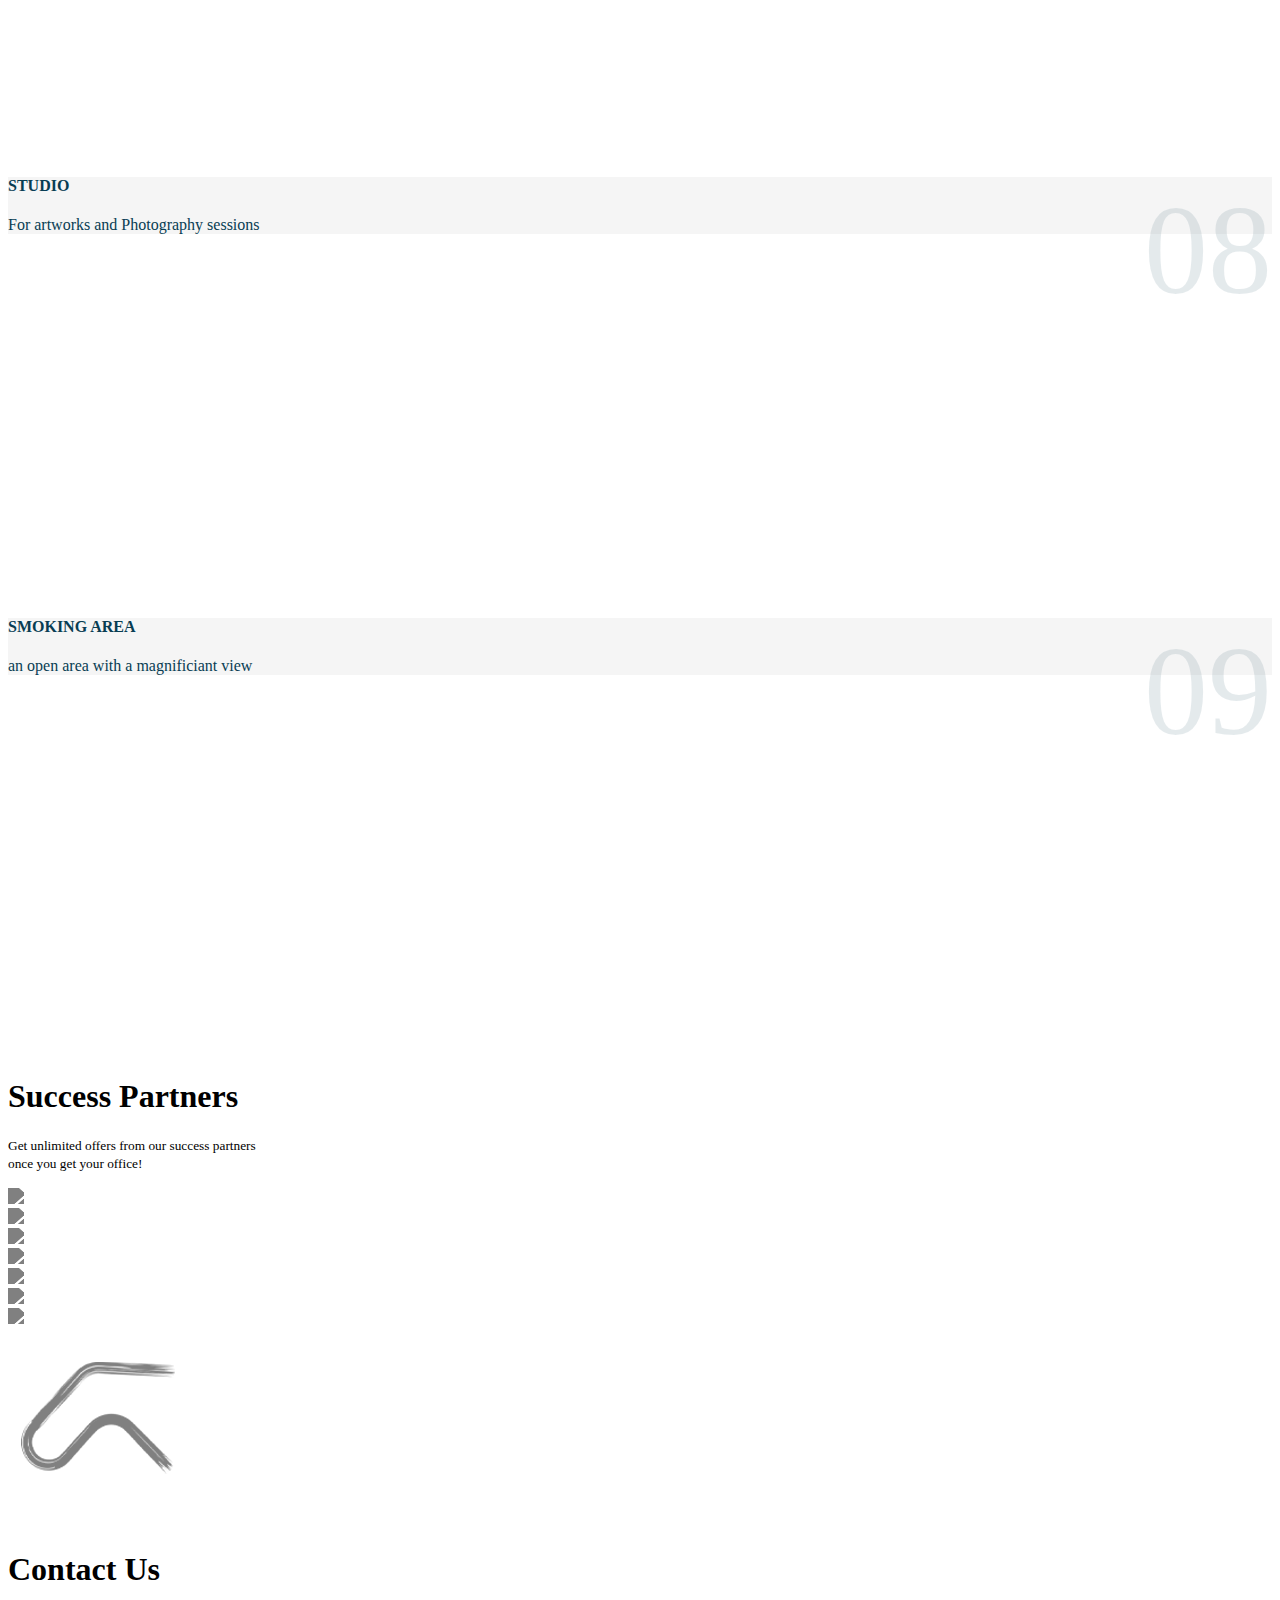
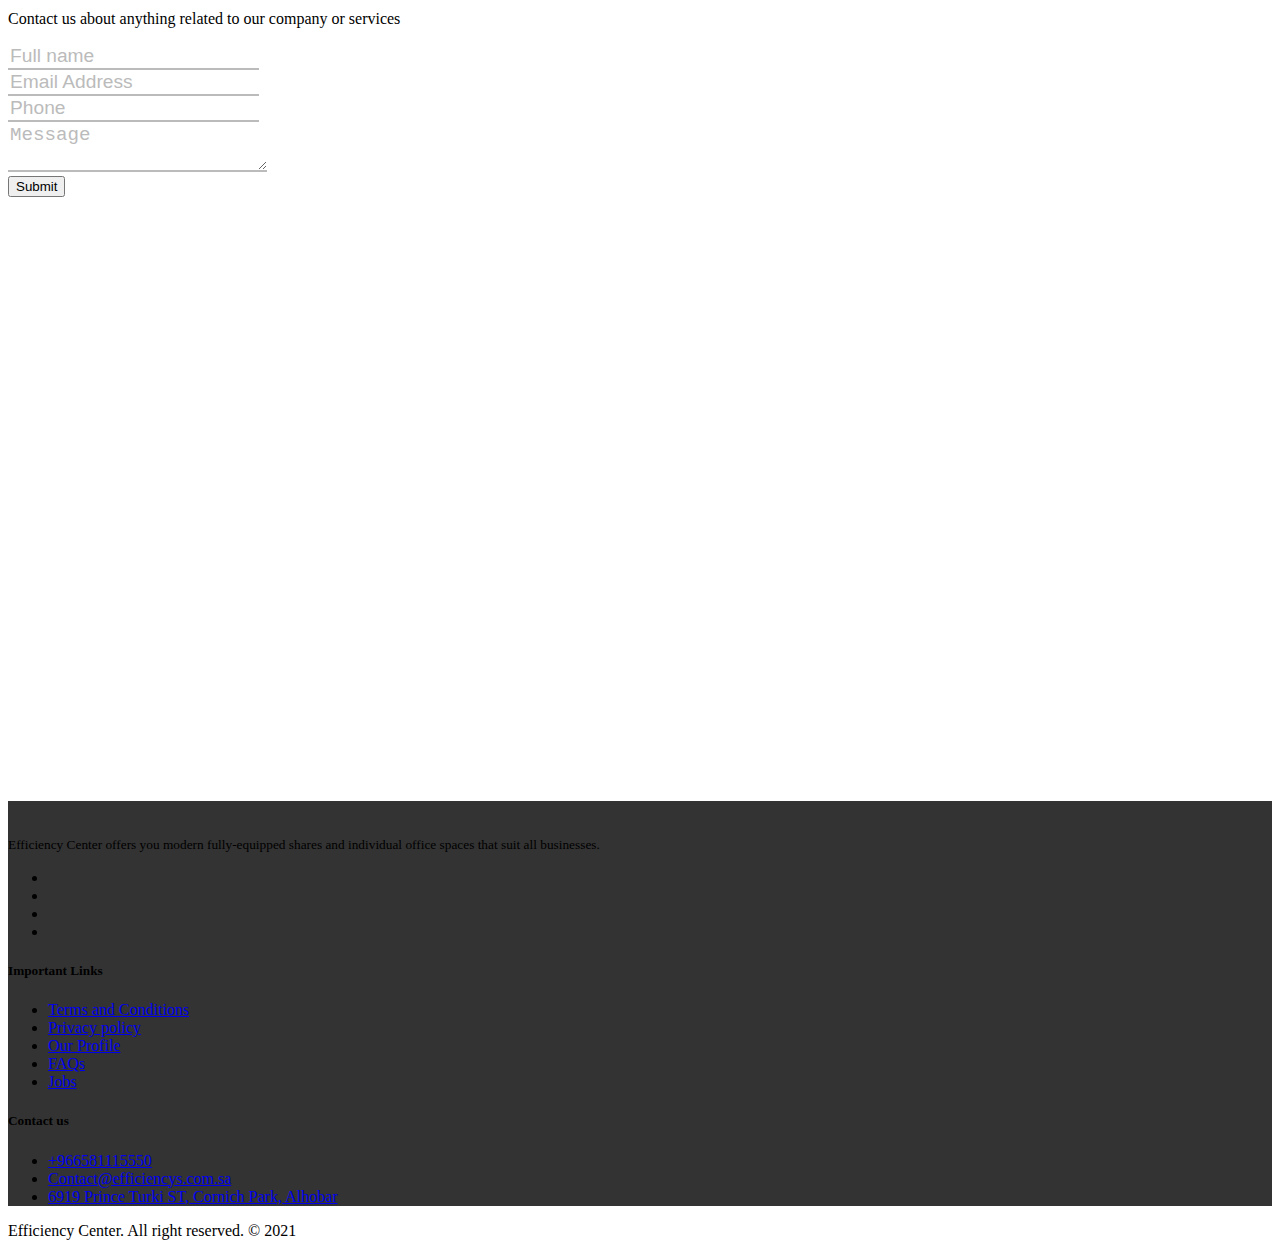
==== commit 22505d54: "Final" ====
--- a/index.html
+++ b/index.html
@@ -118,7 +118,7 @@
         </section>
 
         <!-- _________________________________________ Services SECTION ___________________________ -->
-        <section id="services" class="services  py-2 py-md-5">
+        <section id="services" class="services  py-2 py-md-5 my-5">
             <div class="container">
                 <div class="title text-center">
                     <img src="assets/imgs/logos/mobileLogo.png" loading="lazy"  alt="" height="100">
@@ -205,19 +205,19 @@
 
                     <div class="col mb-5">
                       <div class="card card-cover h-100 overflow-hidden rounded-5  border-2">
-                        <span class="number p-3">01</span>
-                        <div class="d-flex flex-column h-100 p-5 pb-3 text-shadow-1">
-                            <h4 class="pt-5 mt-5 mb-4 display-6 lh-1 fw-bold"><i class="fas fa-map-marker-alt shake-little"></i> Special Location</h4>
-                            <p>A breathtaking view on the arabian gulf & khobar tower with the top cafes and restaurans of the area</p>
+                        <span class="number p-4">01</span>
+                        <div class="d-flex flex-column h-100 p-5 pb-3 text-shadow-1">
+                            <h4 class="pt-5 mt-5 mb-4 display-6 lh-1 fw-bold"><i class="fas fa-map-marker-alt d-block py-3"></i> Special Location</h4>
+                            <p>A breathtaking view on the arabian gulf & khobar tower</p>
                         </div>
                       </div>
                     </div>
 
                     <div class="col mb-5">
                         <div class="card card-cover h-100 overflow-hidden rounded-5 border-2">
-                          <span class="number p-3">02</span>
+                          <span class="number p-4">02</span>
                           <div class="d-flex flex-column h-100 p-5 pb-3 text-shadow-1">
-                              <h4 class="pt-5 mt-5 mb-4 display-6 lh-1 fw-bold"><i class="far fa-clock shake-little"></i> Reception</h4>
+                              <h4 class="pt-5 mt-5 mb-4 display-6 lh-1 fw-bold"><i class="far fa-clock d-block py-3"></i> Reception</h4>
                               <p>24 / 7 Access</p>
                           </div>
                         </div>
@@ -225,9 +225,9 @@
 
                     <div class="col mb-5">
                         <div class="card card-cover h-100 overflow-hidden rounded-5  border-2">
-                          <span class="number p-3">03</span>
+                          <span class="number p-4">03</span>
                           <div class="d-flex flex-column h-100 p-5 pb-3 text-shadow-1">
-                              <h4 class="pt-5 mt-5 mb-4 display-6 lh-1 fw-bold"><i class="fas fa-desktop shake-little"></i> Furnished Offices</h4>
+                              <h4 class="pt-5 mt-5 mb-4 display-6 lh-1 fw-bold"><i class="fas fa-desktop d-block py-3"></i> Furnished Offices</h4>
                               <p>Prepared with high quality furniture</p>
                           </div>
                         </div>
@@ -235,9 +235,9 @@
 
                     <div class="col mb-5">
                         <div class="card card-cover h-100 overflow-hidden rounded-5 border-2">
-                          <span class="number p-3">04</span>
+                          <span class="number p-4">04</span>
                           <div class="d-flex flex-column h-100 p-5 pb-3 text-shadow-1">
-                              <h4 class="pt-5 mt-5 mb-4 display-6 lh-1 fw-bold"><i class="fas fa-mug-hot shake-little"></i> Mini Kitchen</h4>
+                              <h4 class="pt-5 mt-5 mb-4 display-6 lh-1 fw-bold"><i class="fas fa-mug-hot d-block py-3"></i> Mini Kitchen</h4>
                               <p>Snacks & refreshments to get through your day</p>
                           </div>
                         </div>
@@ -245,9 +245,9 @@
 
                     <div class="col mb-5">
                     <div class="card card-cover h-100 overflow-hidden rounded-5  border-2">
-                        <span class="number p-3">05</span>
-                        <div class="d-flex flex-column h-100 p-5 pb-3 text-shadow-1">
-                            <h4 class="pt-5 mt-5 mb-4 display-6 lh-1 fw-bold"><i class="fas fa-percent shake-little"></i> Special Offers</h4>
+                        <span class="number p-4">05</span>
+                        <div class="d-flex flex-column h-100 p-5 pb-3 text-shadow-1">
+                            <h4 class="pt-5 mt-5 mb-4 display-6 lh-1 fw-bold"><i class="fas fa-percent d-block py-3"></i> Special Offers</h4>
                             <p>Get unlimited offers from our success partners once you get your office!</p>
                         </div>
                     </div>
@@ -255,9 +255,9 @@
 
                     <div class="col mb-5">
                     <div class="card card-cover h-100 overflow-hidden rounded-5  border-2">
-                        <span class="number p-3">06</span>
-                        <div class="d-flex flex-column h-100 p-5 pb-3 text-shadow-1">
-                            <h4 class="pt-5 mt-5 mb-4 display-6 lh-1 fw-bold"><i class="fas fa-wifi shake-little"></i> WIFI & PRINTERS</h4>
+                        <span class="number p-4">06</span>
+                        <div class="d-flex flex-column h-100 p-5 pb-3 text-shadow-1">
+                            <h4 class="pt-5 mt-5 mb-4 display-6 lh-1 fw-bold"><i class="fas fa-wifi d-block py-3"></i> WIFI & PRINTERS</h4>
                             <p>Access to high speed internet</p>
                         </div>
                     </div>
@@ -265,9 +265,9 @@
 
                     <div class="col mb-5">
                     <div class="card card-cover h-100 overflow-hidden rounded-5  border-2">
-                        <span class="number p-3">07</span>
-                        <div class="d-flex flex-column h-100 p-5 pb-3 text-shadow-1">
-                            <h4 class="pt-5 mt-5 mb-4 display-6 lh-1 fw-bold"><i class="fas fa-couch shake-little"></i> SEATING AREA</h4>
+                        <span class="number p-4">07</span>
+                        <div class="d-flex flex-column h-100 p-5 pb-3 text-shadow-1">
+                            <h4 class="pt-5 mt-5 mb-4 display-6 lh-1 fw-bold"><i class="fas fa-couch d-block py-3"></i> SEATING AREA</h4>
                             <p>A fully serviced seating area for your clients’ comfort!</p>
                         </div>
                     </div>
@@ -275,9 +275,9 @@
 
                     <div class="col mb-5">
                     <div class="card card-cover h-100 overflow-hidden rounded-5  border-2">
-                        <span class="number p-3">08</span>
-                        <div class="d-flex flex-column h-100 p-5 pb-3 text-shadow-1">
-                            <h4 class="pt-5 mt-5 mb-4 display-6 lh-1 fw-bold"><i class="fas fa-camera shake-little"></i> STUDIO</h4>
+                        <span class="number p-4">08</span>
+                        <div class="d-flex flex-column h-100 p-5 pb-3 text-shadow-1">
+                            <h4 class="pt-5 mt-5 mb-4 display-6 lh-1 fw-bold"><i class="fas fa-camera d-block py-3"></i> STUDIO</h4>
                             <p>For artworks and Photography sessions</p>
                         </div>
                     </div>
@@ -285,9 +285,9 @@
 
                     <div class="col mb-5">
                     <div class="card card-cover h-100 overflow-hidden rounded-5 border-2">
-                        <span class="number p-3">09</span>
-                        <div class="d-flex flex-column h-100 p-5 pb-3 text-shadow-1">
-                            <h4 class="pt-5 mt-5 mb-4 display-6 lh-1 fw-bold"><i class="fas fa-map-marker-alt shake-little"></i> SMOKING AREA</h4>
+                        <span class="number p-4">09</span>
+                        <div class="d-flex flex-column h-100 p-5 pb-3 text-shadow-1">
+                            <h4 class="pt-5 mt-5 mb-4 display-6 lh-1 fw-bold"><i class="fas fa-smoking d-block py-3"></i> SMOKING AREA</h4>
                             <p>an open area with a magnificiant view</p>
                         </div>
                     </div>
@@ -315,6 +315,7 @@
                     <div class="col"><img src="assets/imgs/logos/partners/b.png" class="d-block mx-lg-auto img-fluid"></div>
                     <div class="col"><img src="assets/imgs/logos/partners/sdfgsf.png" class="d-block mx-lg-auto img-fluid"></div>
                     <div class="col"><img src="assets/imgs/logos/partners/d.png" class="d-block mx-lg-auto img-fluid"></div>
+                    <div class="col"><img src="assets/imgs/logos/partners/ff.png" class="d-block mx-lg-auto img-fluid"></div>
                 </div>
             </div>
             
@@ -322,7 +323,7 @@
 
         <!-- _________________________________________ Form SECTION ___________________________ -->
         <section id="contactus" class="contact py-2 py-md-5">
-            <div class="container">
+            <div class="container py-2 py-md-5">
                 <div class="title text-center">
                     <img src="assets/imgs/logos/mobileLogo.png" loading="lazy"  alt="" height="100">
                     <h1>Contact Us</h1>
@@ -343,7 +344,7 @@
                         <div class="mb-3">
                             <textarea class="form-control p-3" id="message" name="message" placeholder="Message"></textarea>
                           </div>
-                        <div id="button" class="d-grid gap-2"><button type="submit" class="btn btn-primary btn-lg btn-block">Submit</button></div>
+                        <div id="button" class="d-grid gap-2 py-5"><button type="submit" class="btn btn-primary btn-lg btn-block">Submit</button></div>
                       </form>
 
                 </div>
--- a/assets/css/styles.css
+++ b/assets/css/styles.css
@@ -0,0 +1,127 @@
+header{
+    background-color: #fafafa;
+}
+
+.aboutus {
+background: url(../imgs/about-us/dshdfghsfhsf.png);
+background-repeat: no-repeat;
+background-position: top right;
+background-size: cover;
+}
+
+.services .card {
+    background-size: cover;
+    background-position: center center;
+    position: relative;
+}
+
+.services .card div{
+    opacity: 0.1;
+}
+
+.services .card:hover{
+    transform: translateY(-12px);
+    transition: all .3s;
+    transform: scale(1.1);
+    background-color: #000;
+    background-blend-mode: luminosity;
+}
+
+.services .card:hover div{
+    opacity: 1;
+    z-index:2;
+    position: relative;
+}
+
+.services .card:hover::after{
+    content:" ";
+    display:block;
+    top:0;
+    left:0;
+    width:100%;
+    height:100%;
+    position: absolute;
+    background-color: #02638b;
+    opacity: 0.8;
+    z-index:1;
+}
+
+.services .card p{
+    color:white;
+    font-size: 1em;
+}
+
+.features .card{
+    position: relative;
+    border-color:#083d53;
+    background-color: #f5f5f5;
+    color:#083d53;
+}
+
+.col.mb-5 {
+    height: 420px;
+}
+
+.features .card:hover{
+    background-color: #083d53;
+    color:#f5f5f5;
+    transform: translateY(-12px);
+    transition: all .3s;
+    transform: scale(1.1);
+
+}
+
+.features .card:hover p{
+    color:#f5f5f5;
+
+}
+
+.features .card .number{
+    position:absolute;
+    top:0;
+    right:0;
+    font-size:8rem;
+    opacity:0.1;
+}
+
+
+.partners .col img{
+    -webkit-filter: grayscale(100%) brightness(5) contrast(0); /* Safari 6.0 - 9.0 */
+    filter: grayscale(100%) brightness(5) contrast(0);
+}
+
+.partners .col:hover img{
+    -webkit-filter:none;
+    filter: none;
+}
+  
+.contact, .services {
+    background-position: center;
+    background-image: url(../imgs/pictures/texture.png);
+    background-size: cover;
+    background-repeat: no-repeat;
+}
+
+.contact form .form-control {
+    background: none;
+    border: none;
+    border-bottom: 2px solid #bbbbbb;
+    font-size: 1.2rem;
+    border-radius: 0;
+  }
+
+.contact form ::placeholder {
+    color:#bbbbbb;
+}
+
+.footer{
+background-color: #333;
+}
+
+.contact-box  {
+    background-color: #333;
+}
+
+.contact-box p {
+    color: white;
+}--- a/assets/css/styles.css
+++ b/assets/css/styles.css
@@ -0,0 +1,127 @@
+header{
+    background-color: #fafafa;
+}
+
+.aboutus {
+background: url(../imgs/about-us/dshdfghsfhsf.png);
+background-repeat: no-repeat;
+background-position: top right;
+background-size: cover;
+}
+
+.services .card {
+    background-size: cover;
+    background-position: center center;
+    position: relative;
+}
+
+.services .card div{
+    opacity: 0.1;
+}
+
+.services .card:hover{
+    transform: translateY(-12px);
+    transition: all .3s;
+    transform: scale(1.1);
+    background-color: #000;
+    background-blend-mode: luminosity;
+}
+
+.services .card:hover div{
+    opacity: 1;
+    z-index:2;
+    position: relative;
+}
+
+.services .card:hover::after{
+    content:" ";
+    display:block;
+    top:0;
+    left:0;
+    width:100%;
+    height:100%;
+    position: absolute;
+    background-color: #02638b;
+    opacity: 0.8;
+    z-index:1;
+}
+
+.services .card p{
+    color:white;
+    font-size: 1em;
+}
+
+.features .card{
+    position: relative;
+    border-color:#083d53;
+    background-color: #f5f5f5;
+    color:#083d53;
+}
+
+.col.mb-5 {
+    height: 420px;
+}
+
+.features .card:hover{
+    background-color: #083d53;
+    color:#f5f5f5;
+    transform: translateY(-12px);
+    transition: all .3s;
+    transform: scale(1.1);
+
+}
+
+.features .card:hover p{
+    color:#f5f5f5;
+
+}
+
+.features .card .number{
+    position:absolute;
+    top:0;
+    right:0;
+    font-size:8rem;
+    opacity:0.1;
+}
+
+
+.partners .col img{
+    -webkit-filter: grayscale(100%) brightness(5) contrast(0); /* Safari 6.0 - 9.0 */
+    filter: grayscale(100%) brightness(5) contrast(0);
+}
+
+.partners .col:hover img{
+    -webkit-filter:none;
+    filter: none;
+}
+  
+.contact, .services {
+    background-position: center;
+    background-image: url(../imgs/pictures/texture.png);
+    background-size: cover;
+    background-repeat: no-repeat;
+}
+
+.contact form .form-control {
+    background: none;
+    border: none;
+    border-bottom: 2px solid #bbbbbb;
+    font-size: 1.2rem;
+    border-radius: 0;
+  }
+
+.contact form ::placeholder {
+    color:#bbbbbb;
+}
+
+.footer{
+background-color: #333;
+}
+
+.contact-box  {
+    background-color: #333;
+}
+
+.contact-box p {
+    color: white;
+}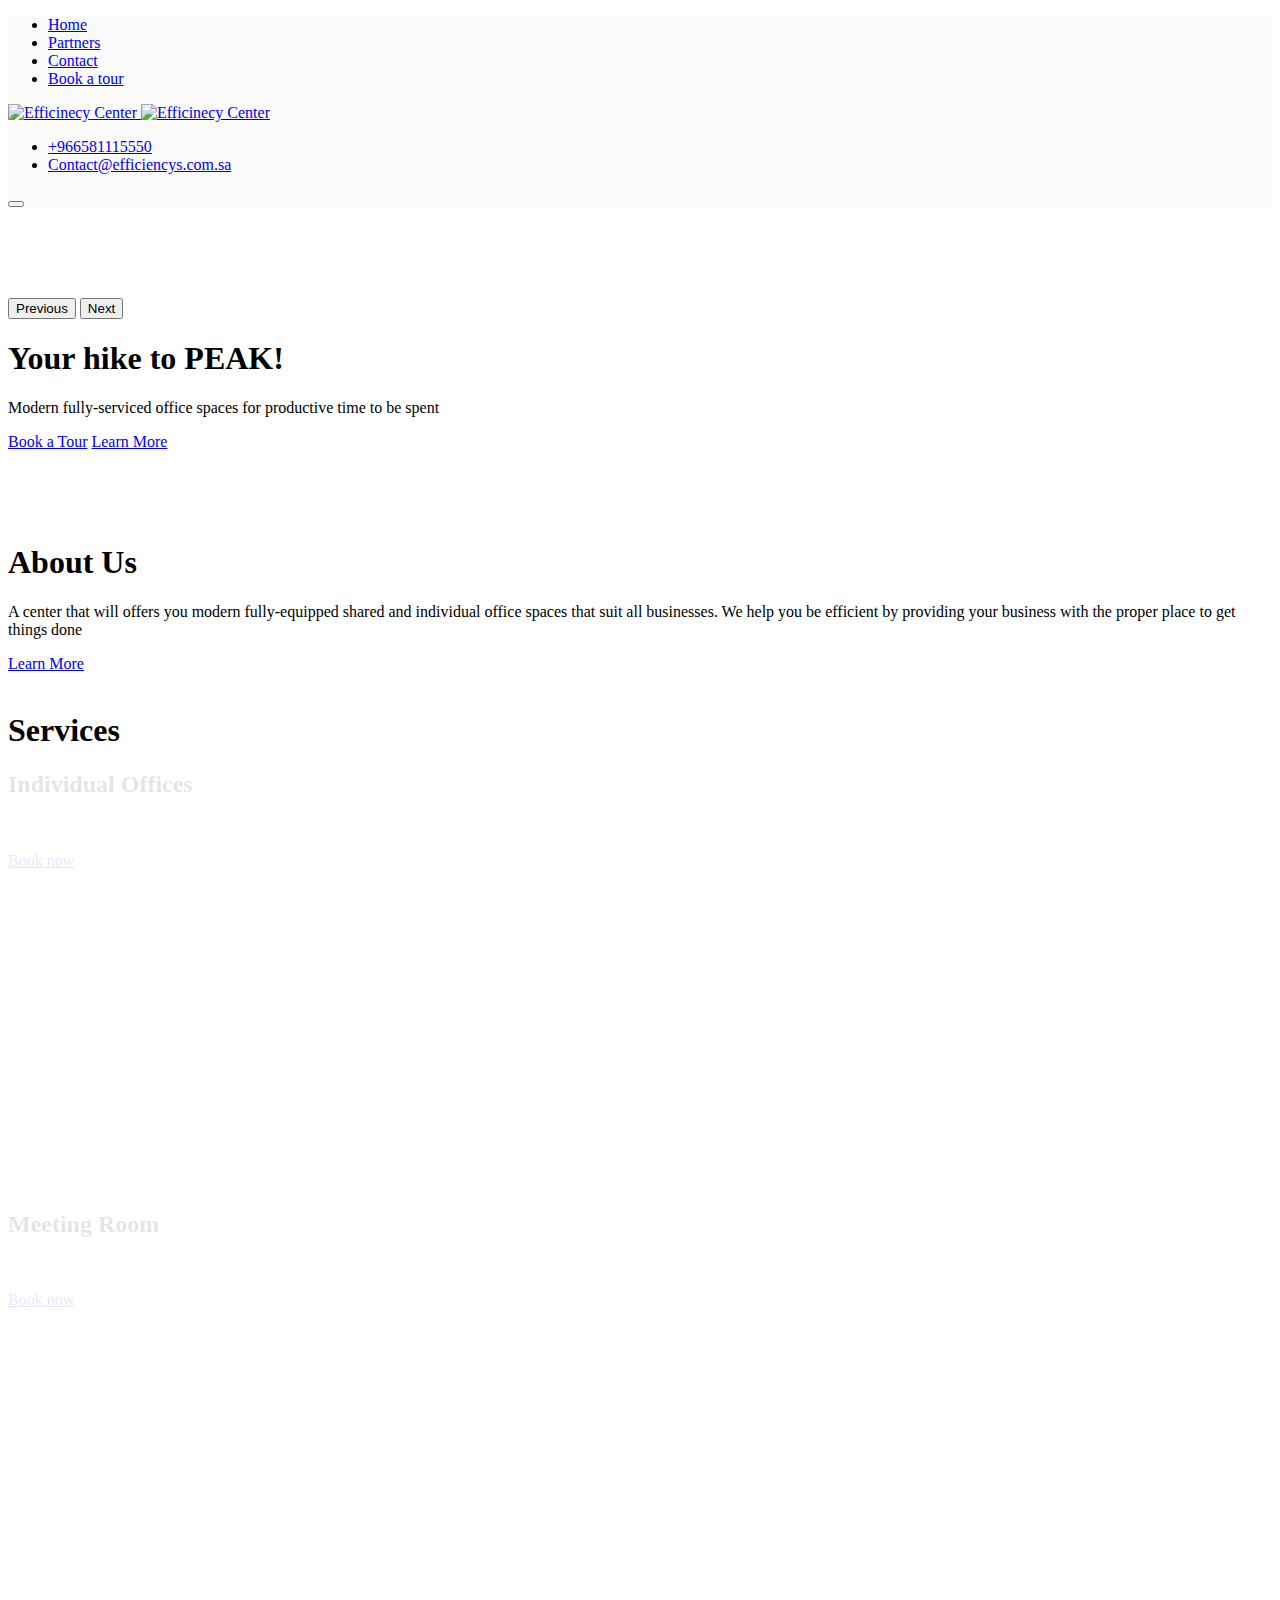
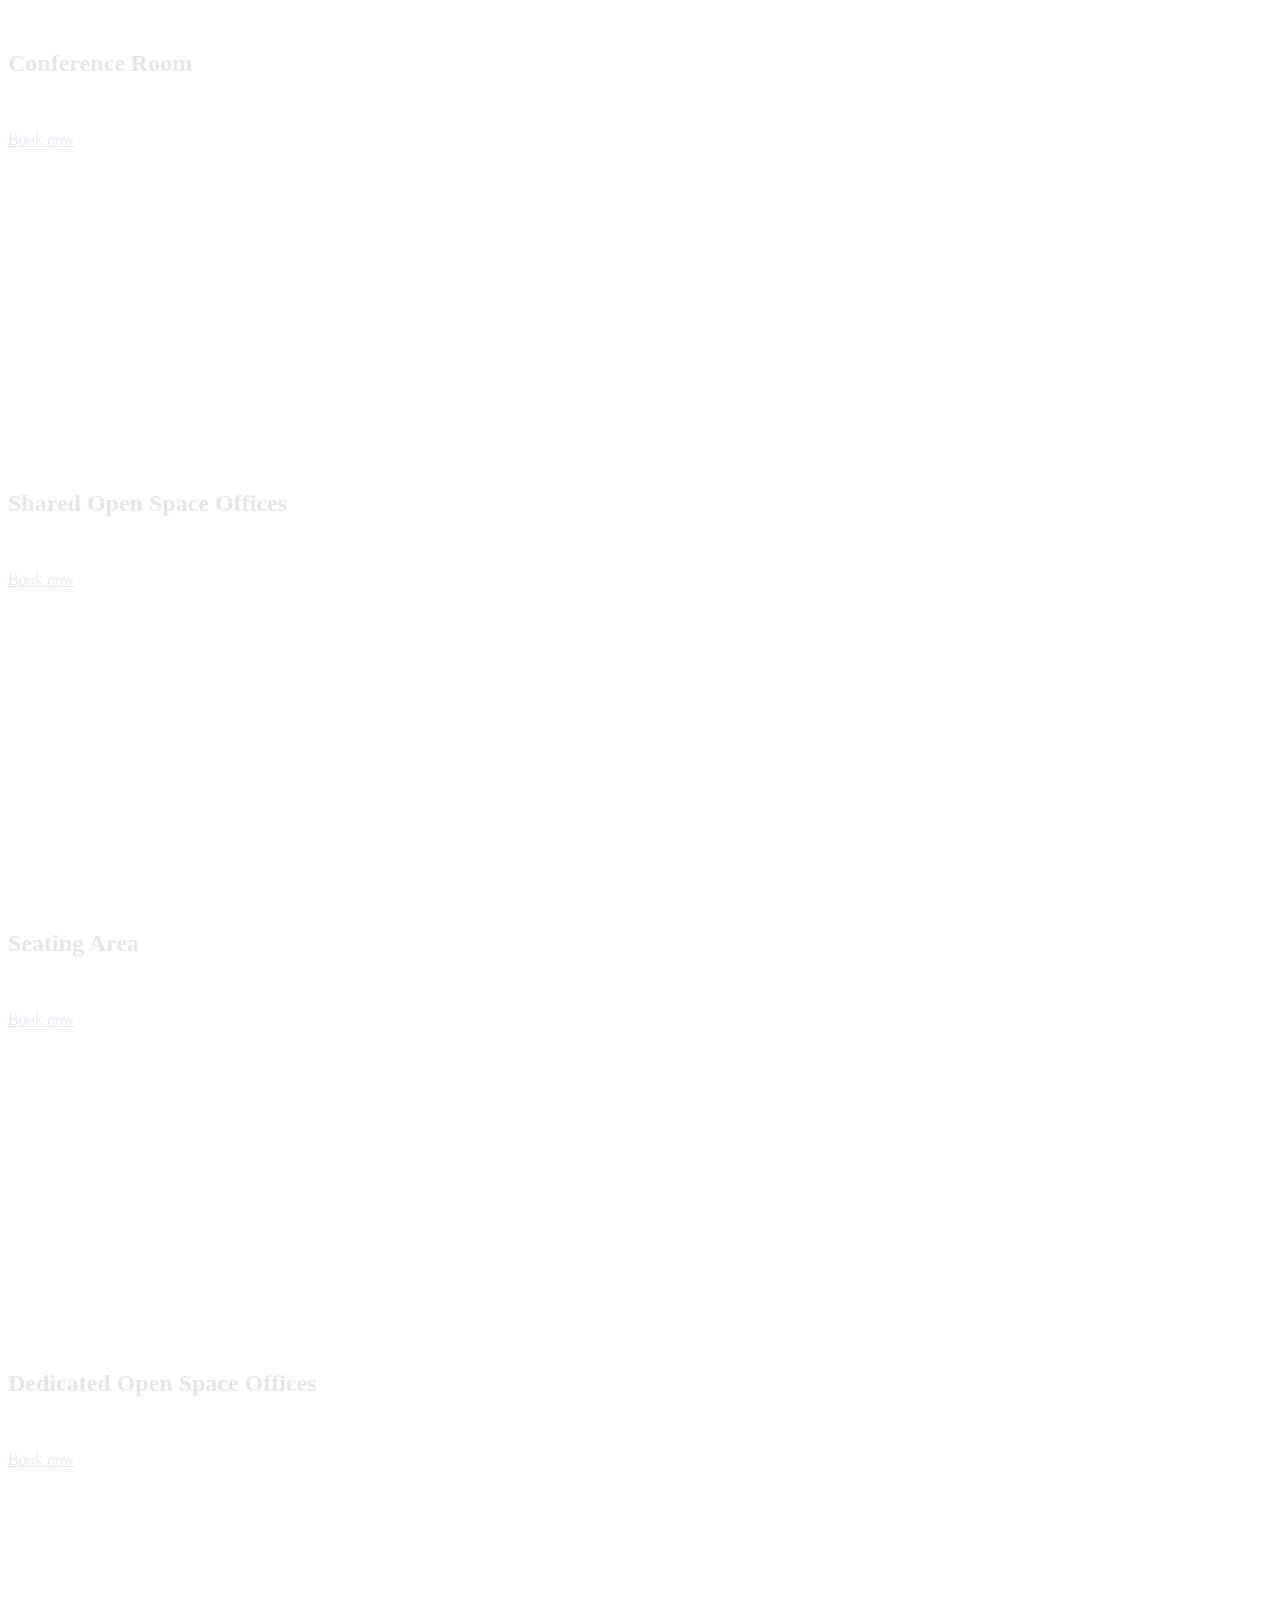
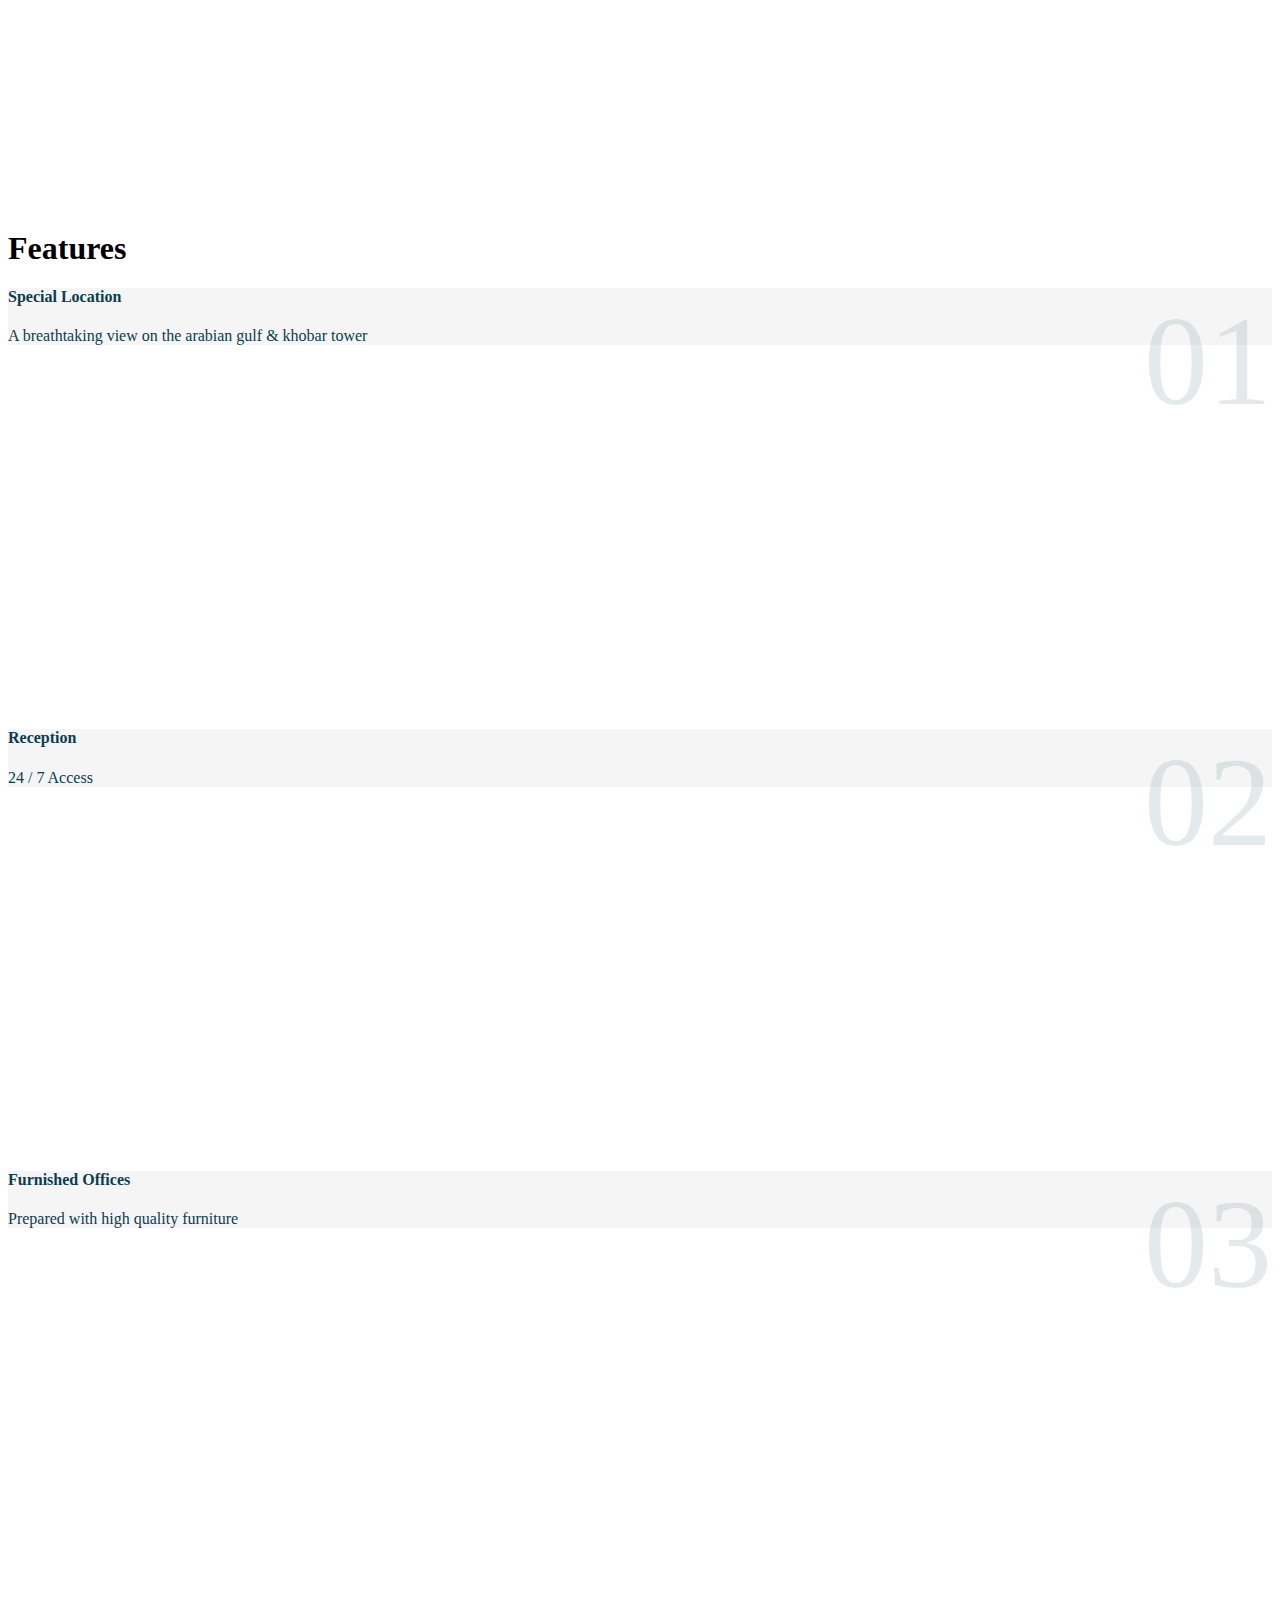
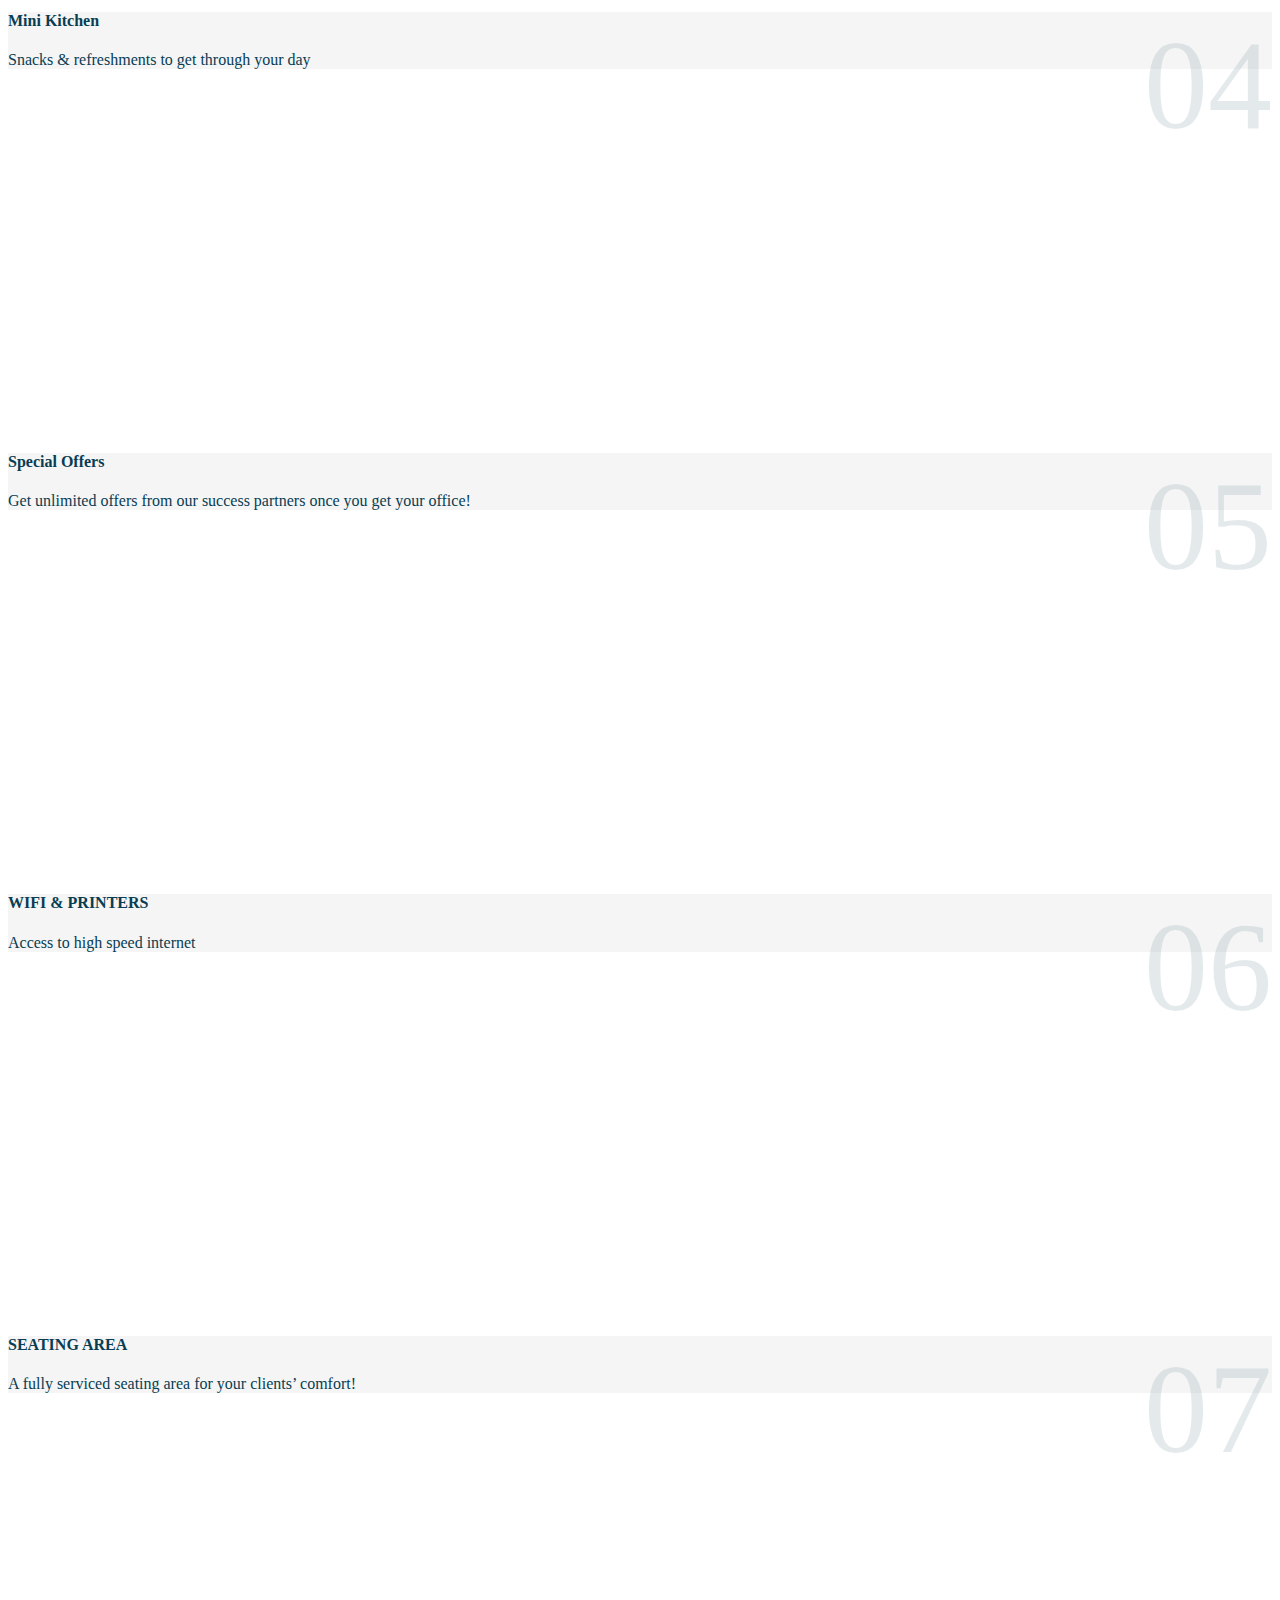
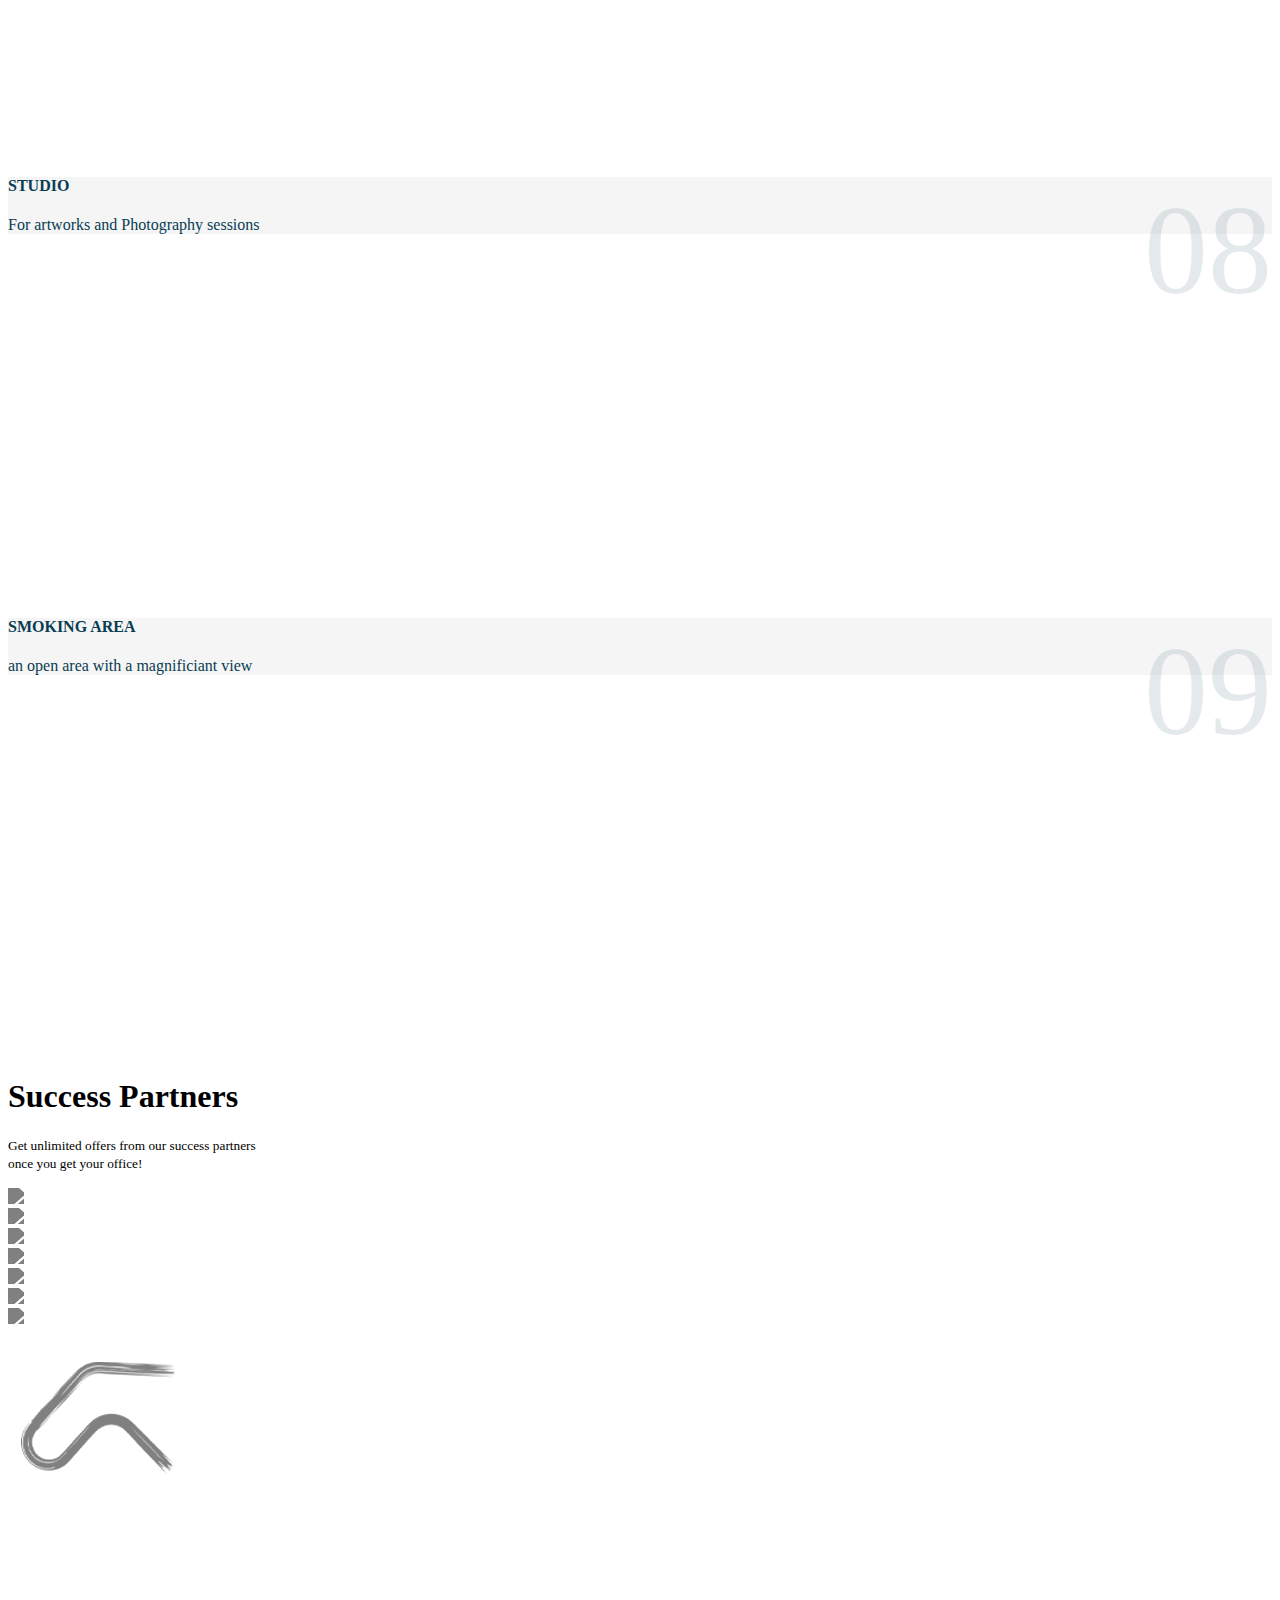
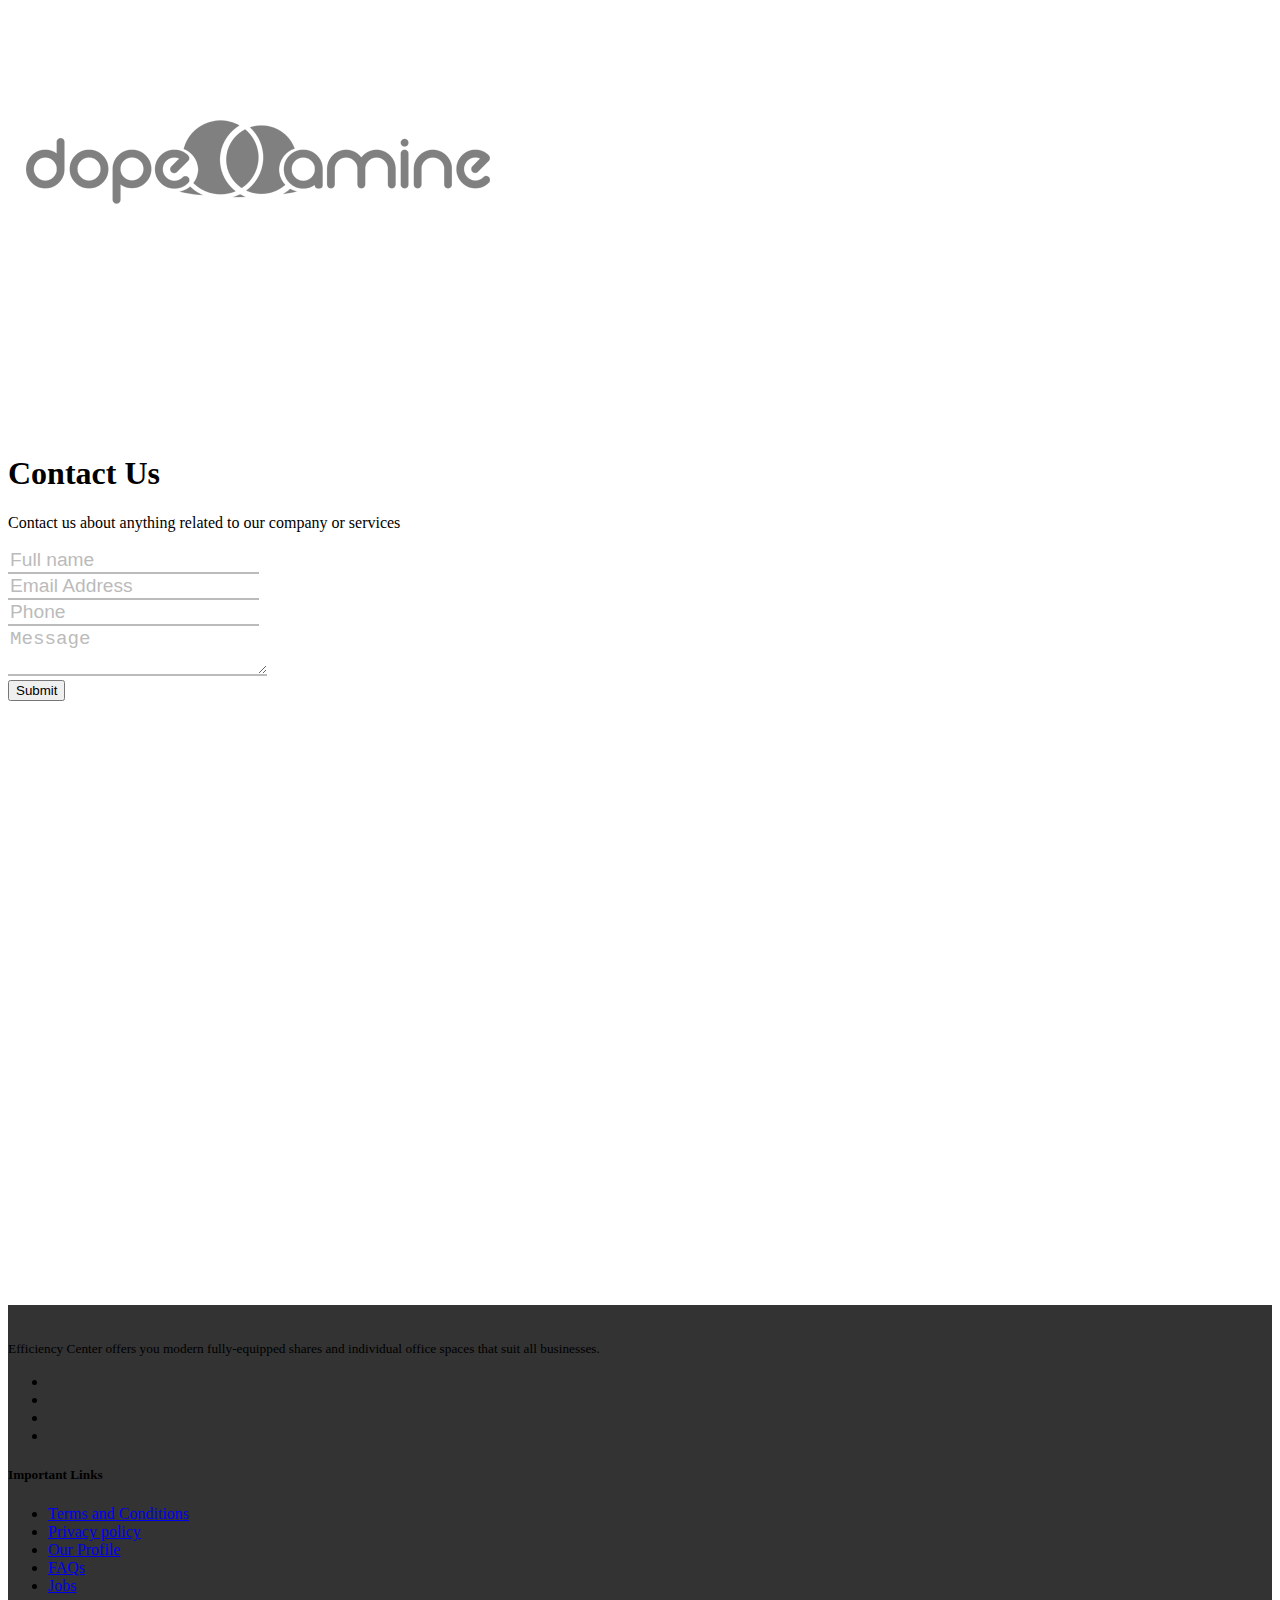
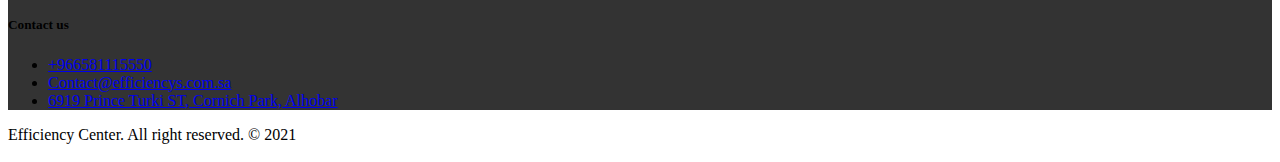
==== commit db172493: "Links, placeholder, map box, new partner" ====
--- a/index.html
+++ b/index.html
@@ -46,7 +46,7 @@
                         <img src="assets/imgs/logos/navbarlogomobile.png" alt="Efficinecy Center" height="50"  class="d-block d-md-none">
                     </a> 
 
-                    <ul class="flex-column flex-md-row order-2 order-md-3 collapse navbarNav navbar-collapse  nav col-12 col-md-auto mb-2 justify-content-between mb-md-0">
+                    <ul class="flex-column flex-md-row order-2 order-md-3 collapse navbarNav navbar-collapse  nav col-12 col-md-3 mb-2 justify-content-between mb-md-0">
                         <li><a href="tel:+966581115550" class="nav-link px-2 link-secondary"><i class="fas fa-phone"></i> <span itemprop="telephone">+966581115550</Span></a></li>
                         <li><a href="mailto:Contact@efficiencys.com.sa" class="nav-link px-2 link-dark"><i class="fas fa-envelope"></i> <span itemprop="email"></span>Contact@efficiencys.com.sa</span></a></li>
                     </ul>
@@ -307,7 +307,7 @@
                     <p class="lh-1"><small>Get unlimited offers from our success partners <br> once you get your office!</small></p>
                 </div>
 
-                <div class="row row-cols-lg-4 row-cols-md-3 row-cols-2 text-center justify-content-md-center py-5">
+                <div class="row row-cols-lg-5 row-cols-md-3 row-cols-2 text-center justify-content-md-center py-5">
                     <div class="col"><img src="assets/imgs/logos/partners/a.png" class="d-block mx-lg-auto img-fluid"></div>
                     <div class="col"><img src="assets/imgs/logos/partners/f.png" class="d-block mx-lg-auto img-fluid"></div>
                     <div class="col"><img src="assets/imgs/logos/partners/ada.png" class="d-block mx-lg-auto img-fluid"></div>
@@ -316,6 +316,7 @@
                     <div class="col"><img src="assets/imgs/logos/partners/sdfgsf.png" class="d-block mx-lg-auto img-fluid"></div>
                     <div class="col"><img src="assets/imgs/logos/partners/d.png" class="d-block mx-lg-auto img-fluid"></div>
                     <div class="col"><img src="assets/imgs/logos/partners/ff.png" class="d-block mx-lg-auto img-fluid"></div>
+                    <div class="col"><img src="assets/imgs/logos/partners/p.png" class="d-block mx-lg-auto img-fluid"></div>
                 </div>
             </div>
             
@@ -360,7 +361,7 @@
         <footer class="footer  py-2 py-md-5 text-light">
             <div class="container py-5">
                 <div class="row row-cols-lg-3 row-cols-1 row-cols-md-2 text-center text-md-start">
-
+        
                     <div class="col-lg-6 col-md-6 mb-4 mb-md-0">
                         <img src="assets/imgs/logos/footerLogo.png" alt="" width="220px">
                         <p class="p-0 mx-0 my-5 lh-1 fs-5"><small>Efficiency Center offers you modern fully-equipped shares and individual office spaces that suit all businesses.</small></p>
@@ -371,18 +372,18 @@
                             <li class="list-inline-item"><a class="link-light text-decoration-none" href="https://www.linkedin.com/posts/efficiency-center_efficiency-center-business-center-at-khobar-activity-6770807411331616768-slYj" target="_blank"><i class="fab fa-linkedin-in"></i></a></li>
                         </ul>
                     </div>
-
+        
                     <div class="col col-lg-3 mb-4 mb-md-0">
                         <h5>Important Links</h5>
                         <ul class="list-unstyled lh-lg">
-                            <li><a class="link-light text-decoration-none" href="terms_and_condition.html">Terms and Conditions</a></li>
-                            <li><a class="link-light text-decoration-none" href="Privacy.html">Privacy policy</a></li>
-                            <li><a class="link-light text-decoration-none" href="assets/files/pdf/Efficiency Center Cornich Park ENGLISH.pdf" target="_blank">Our Profile</a></li>
+                            <li><a class="link-light text-decoration-none" href="terms-and-conditions.html">Terms and Conditions</a></li>
+                            <li><a class="link-light text-decoration-none" href="privacy-poilcy.html">Privacy policy</a></li>
+                            <li><a class="link-light text-decoration-none" href="media/PDF/Efficiency Center Cornich Park ENGLISH.pdf" target="_blank">Our Profile</a></li>
                             <li><a class="link-light text-decoration-none" href="FAQ.html">FAQs</a></li>
                             <li><a class="link-light text-decoration-none" href="jobs.html">Jobs</a></li>
                         </ul>
                     </div>
-
+        
                     <div class="col col-lg-3 mb-4 mb-md-0">
                         <h5>Contact us</h5>
                         <ul class="list-unstyled lh-lg">
@@ -393,7 +394,7 @@
                     </div>
                 </div>
             </div>
-
+        
             
         </footer>
 
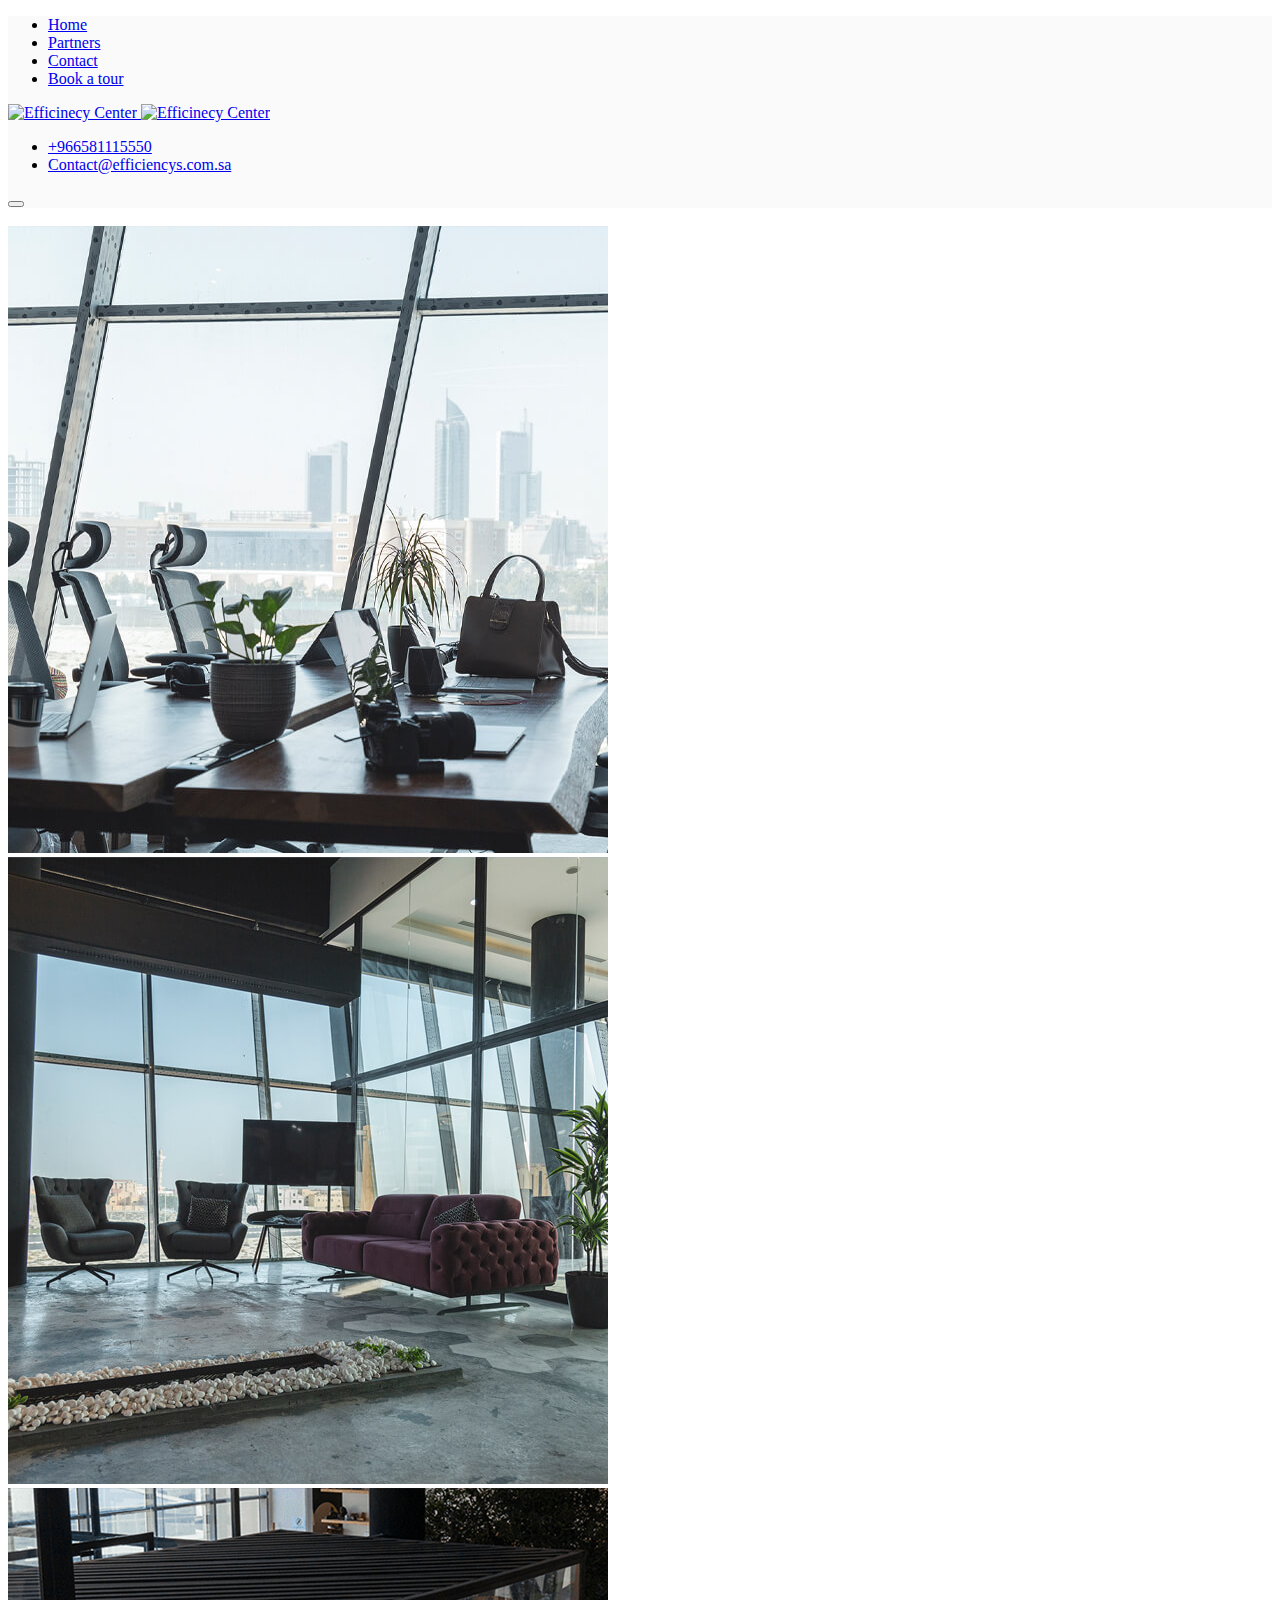
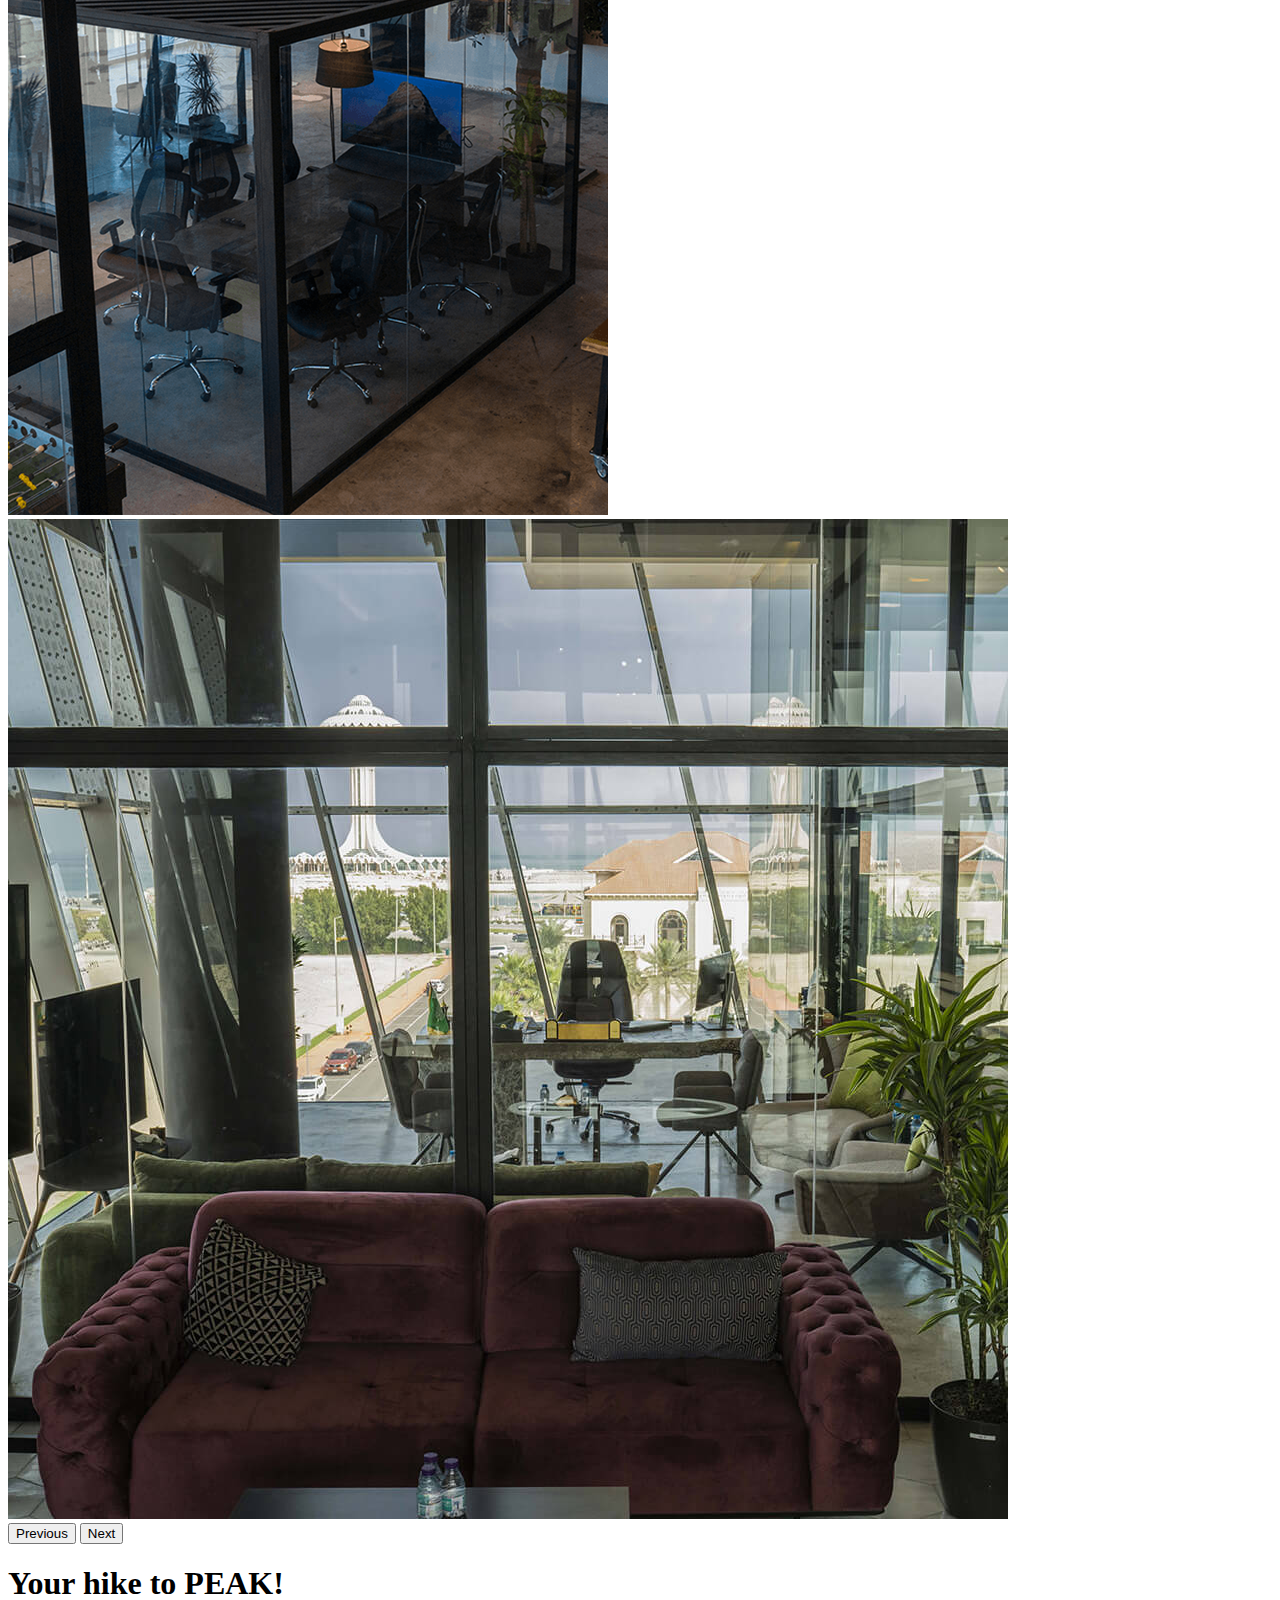
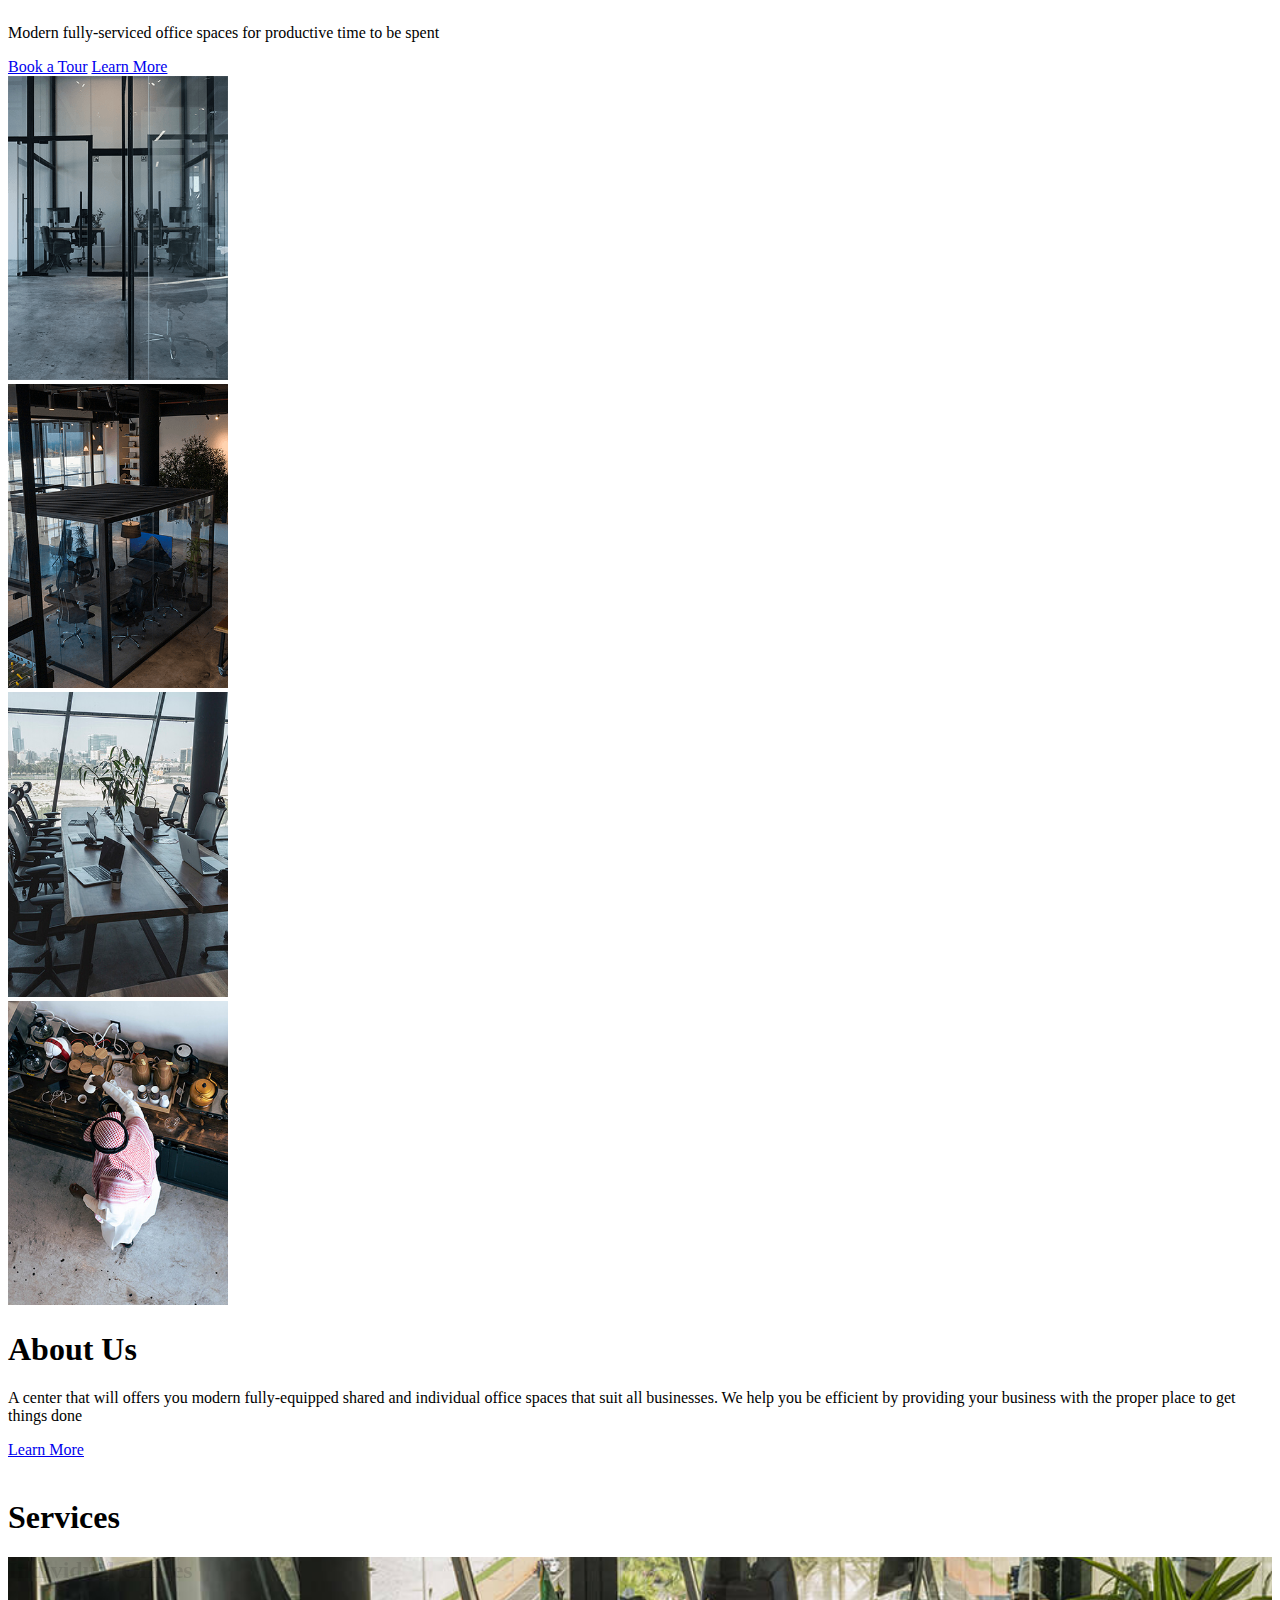
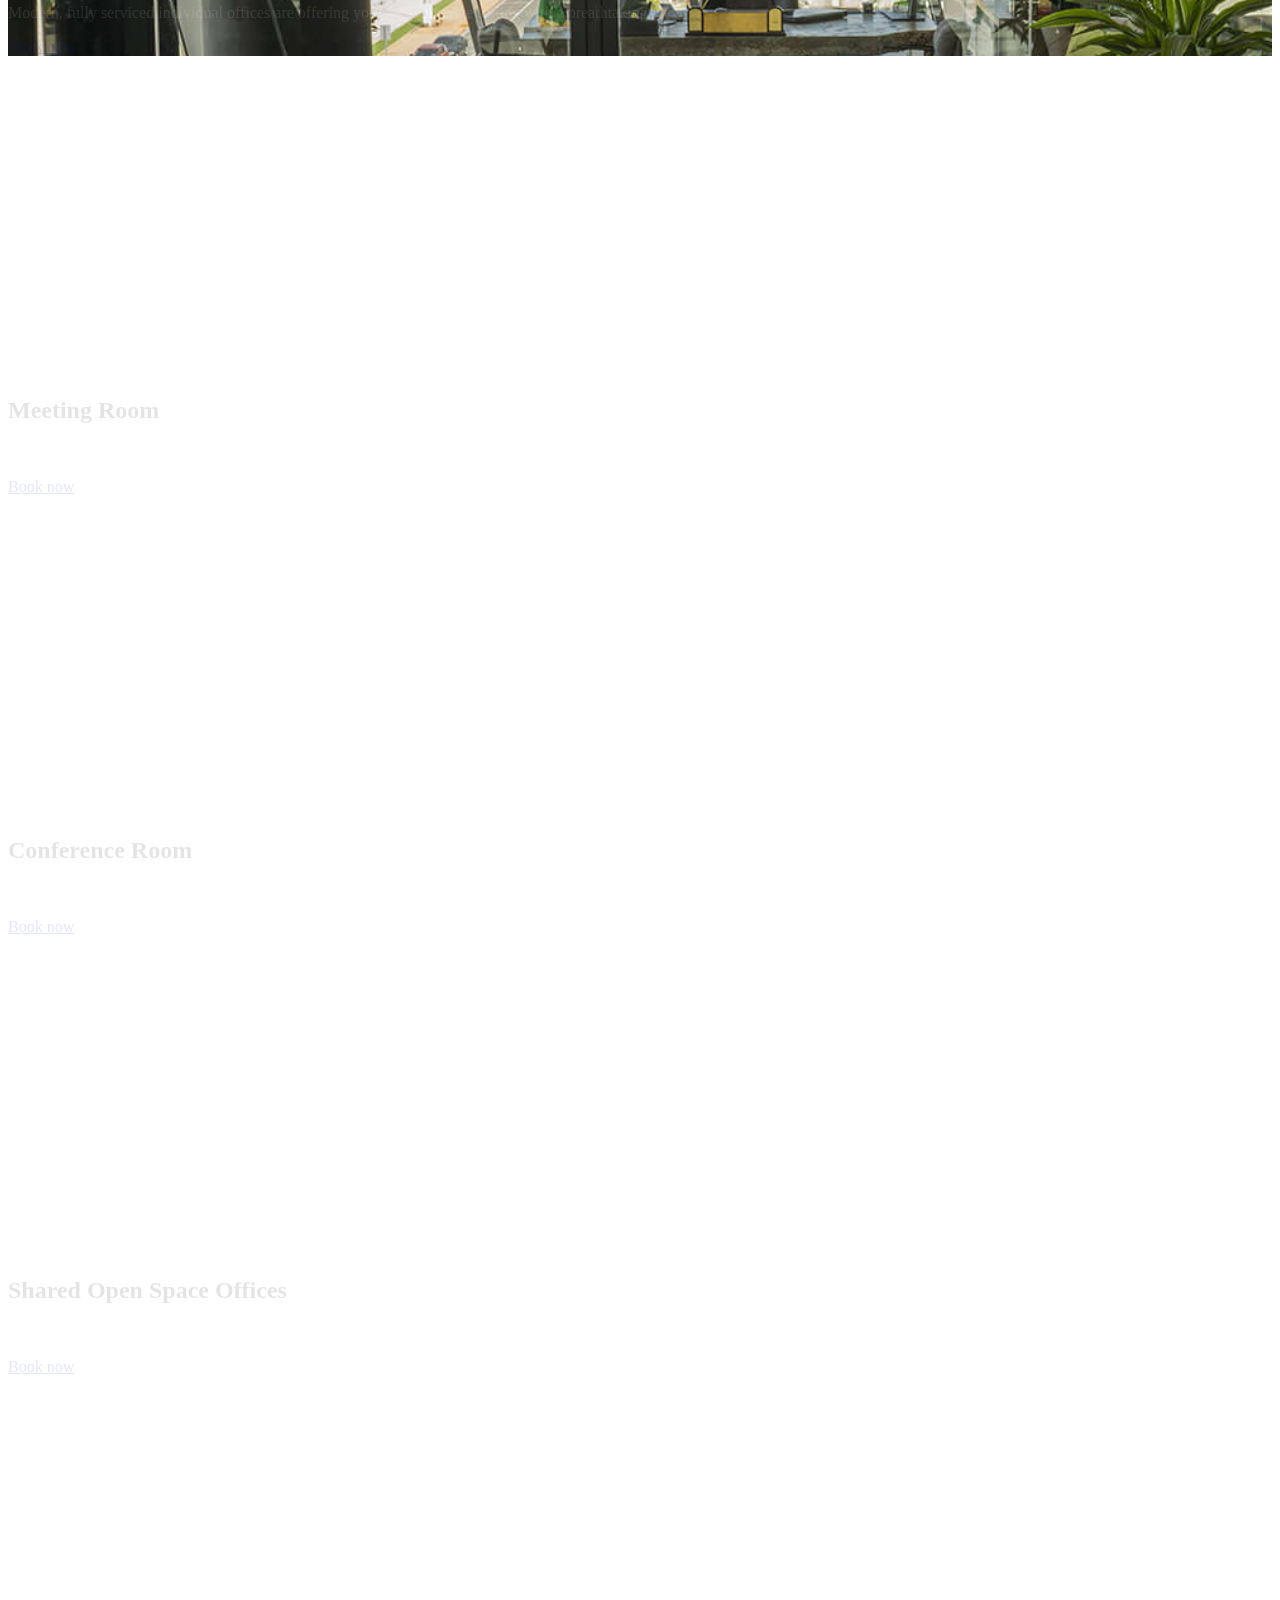
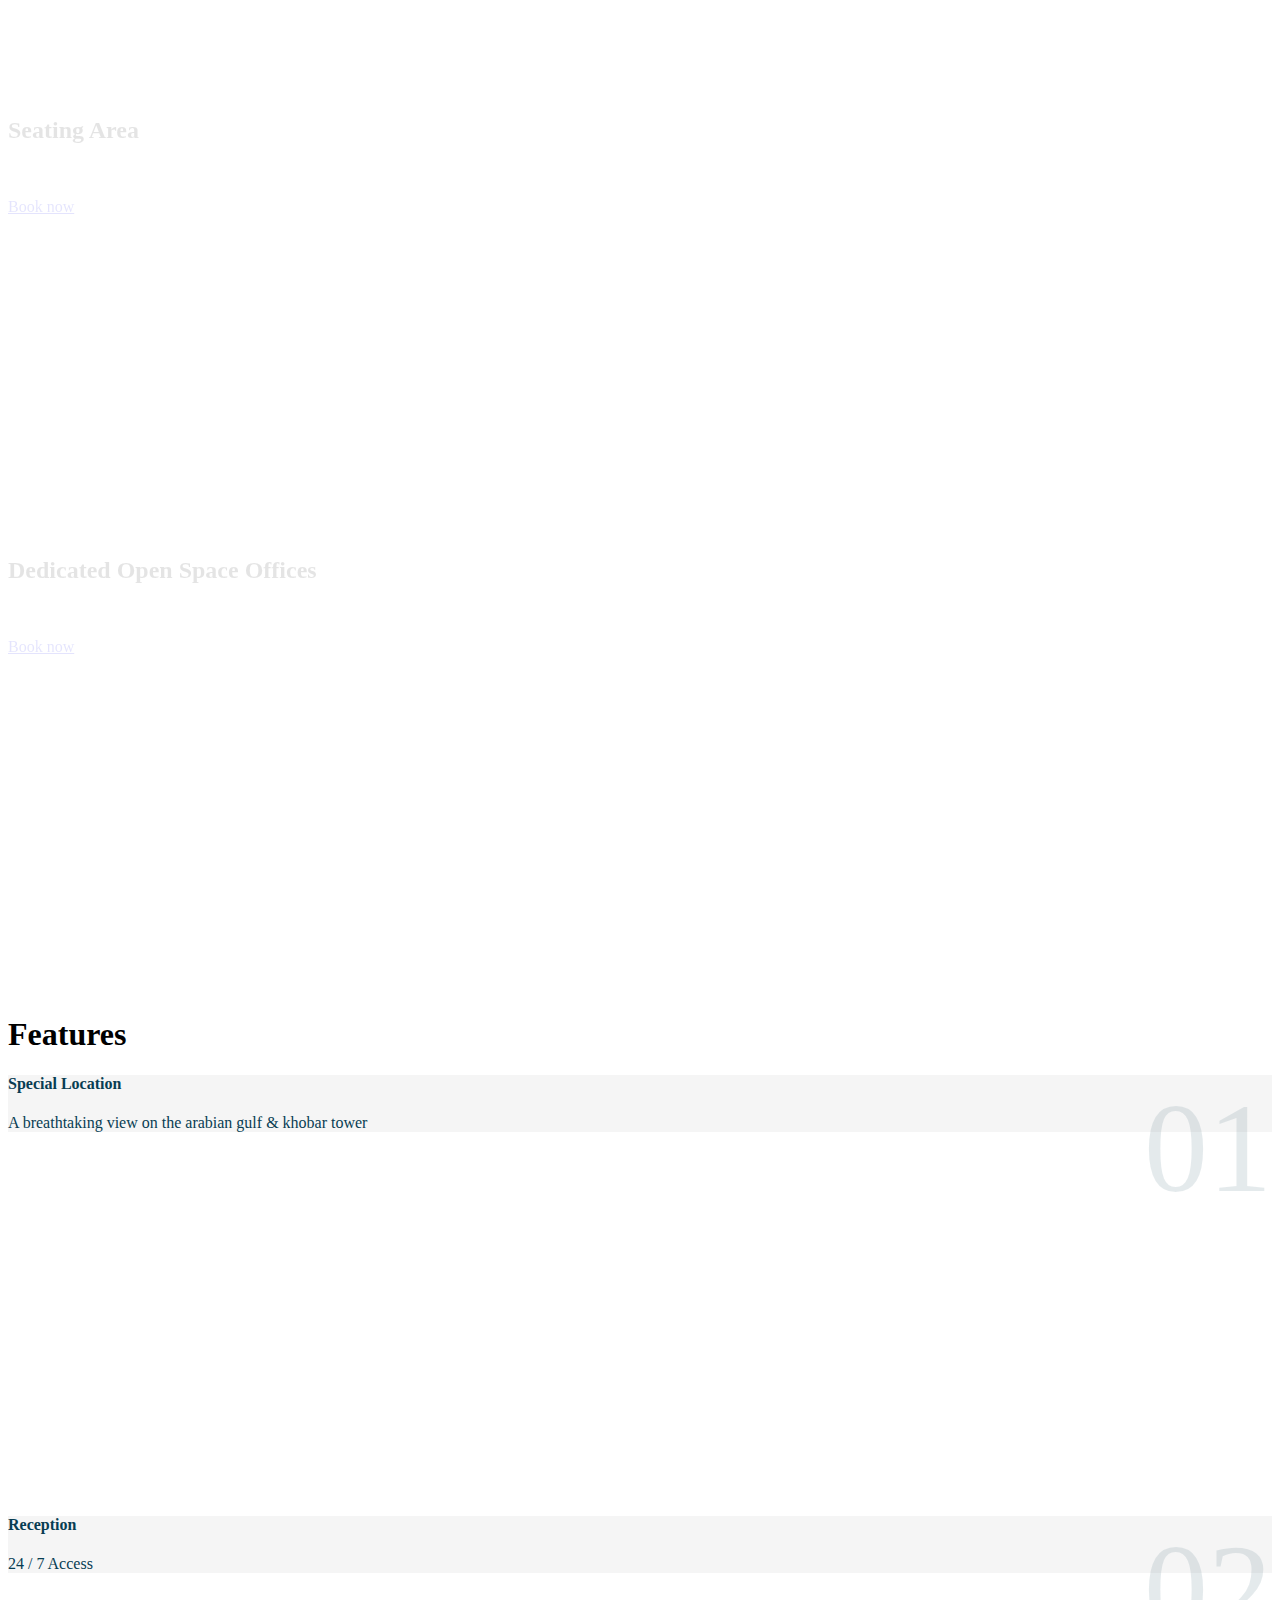
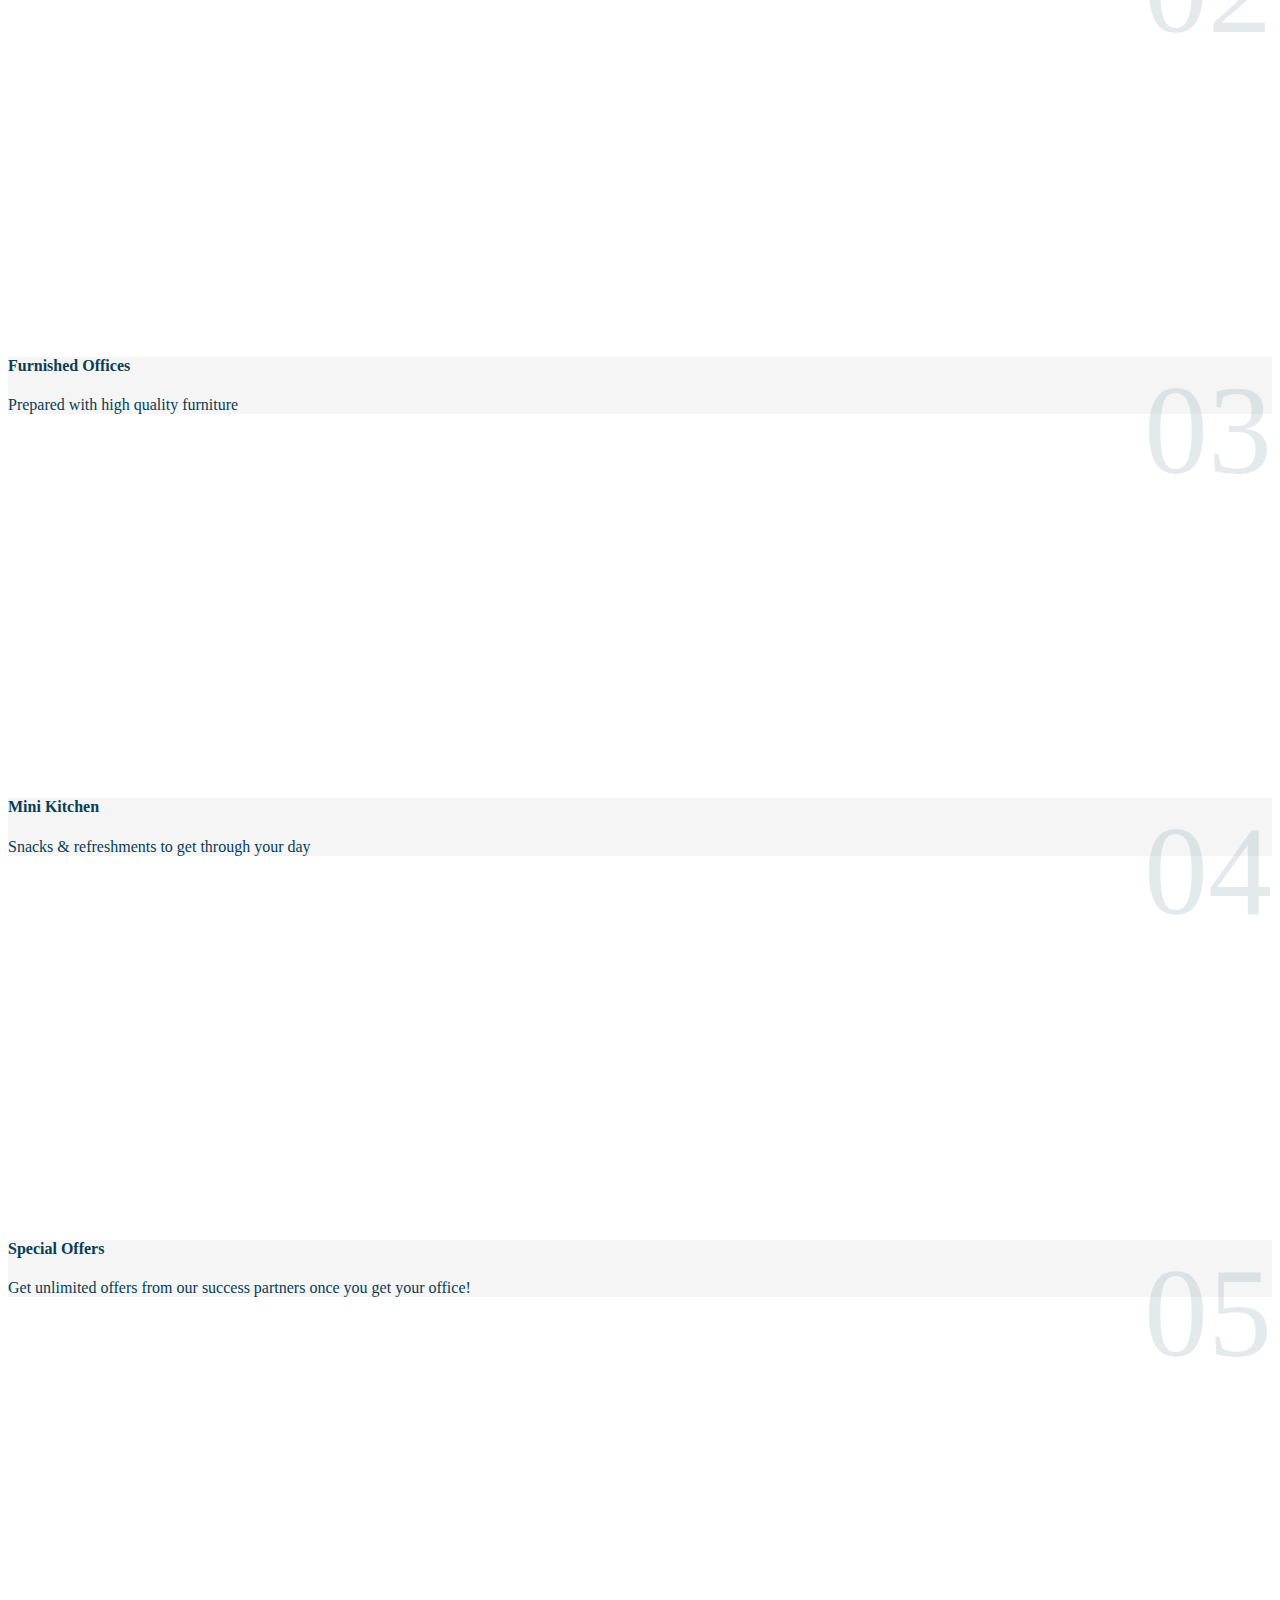
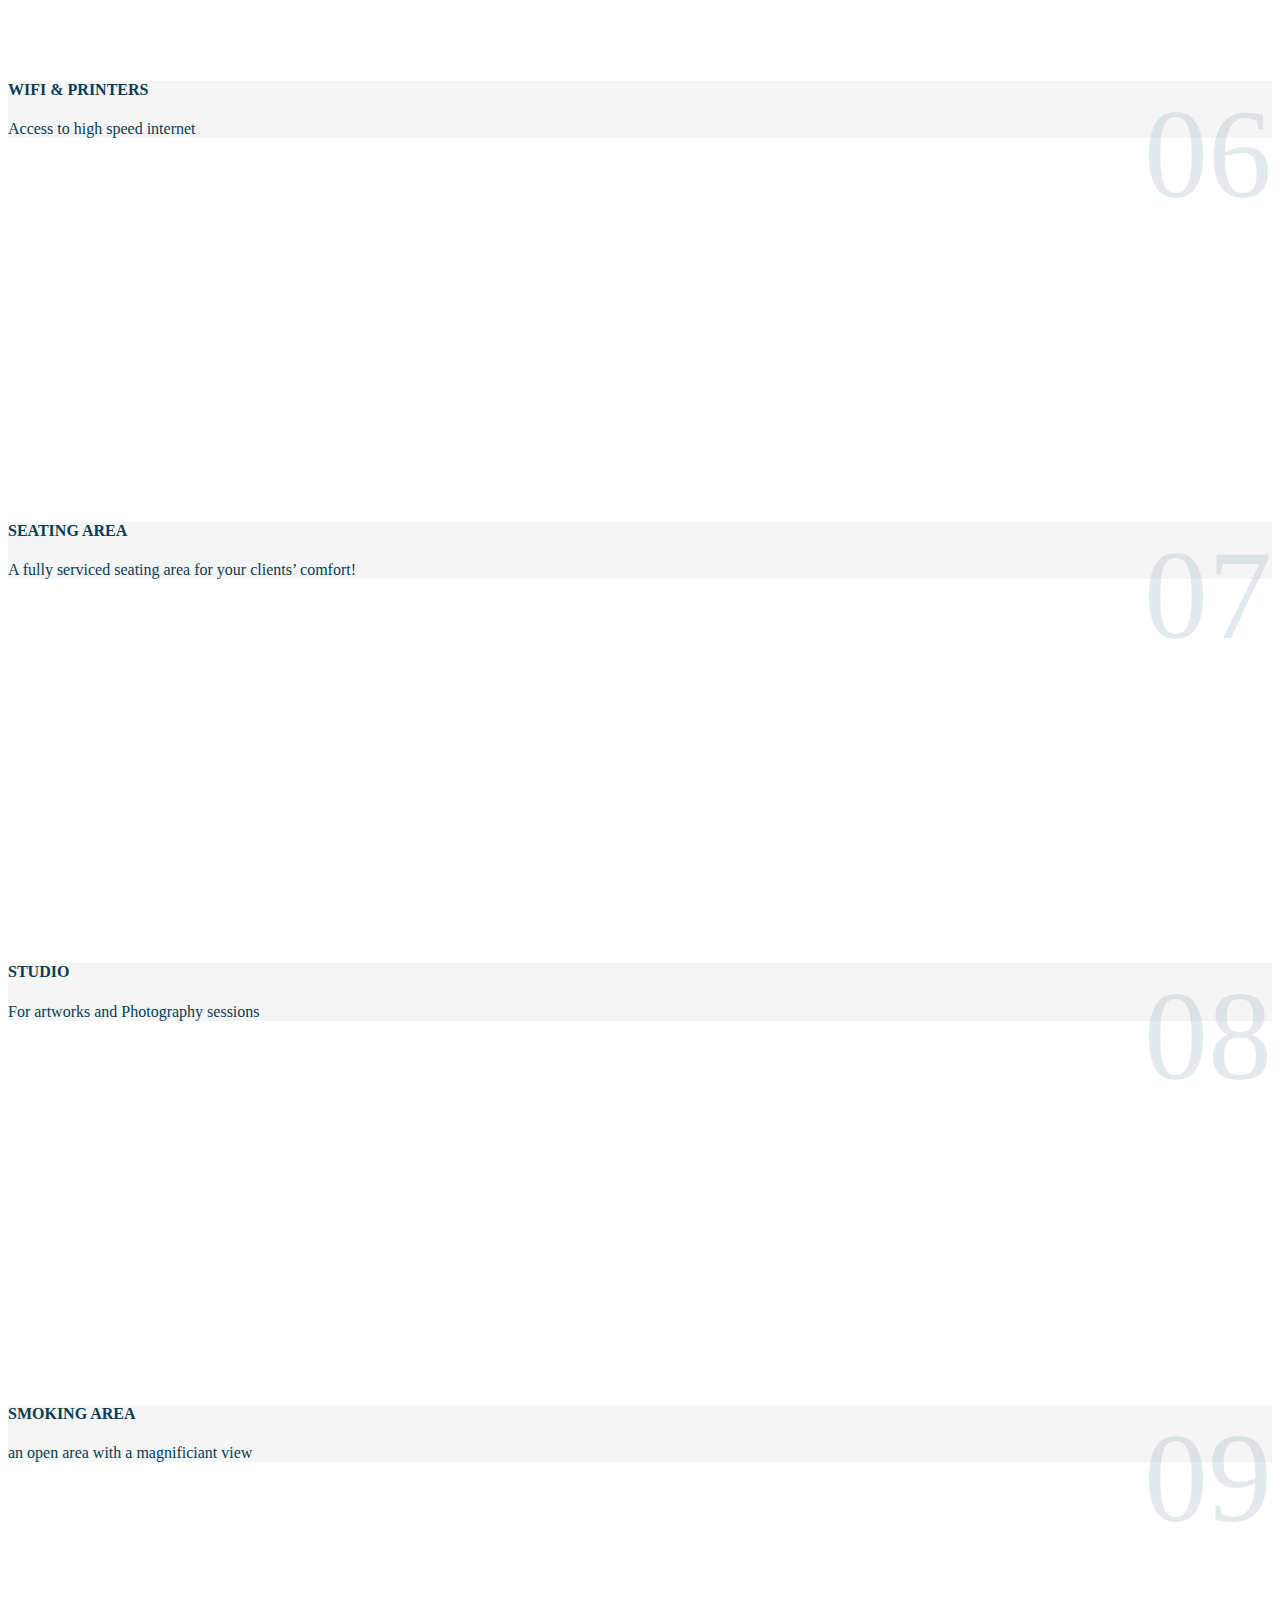
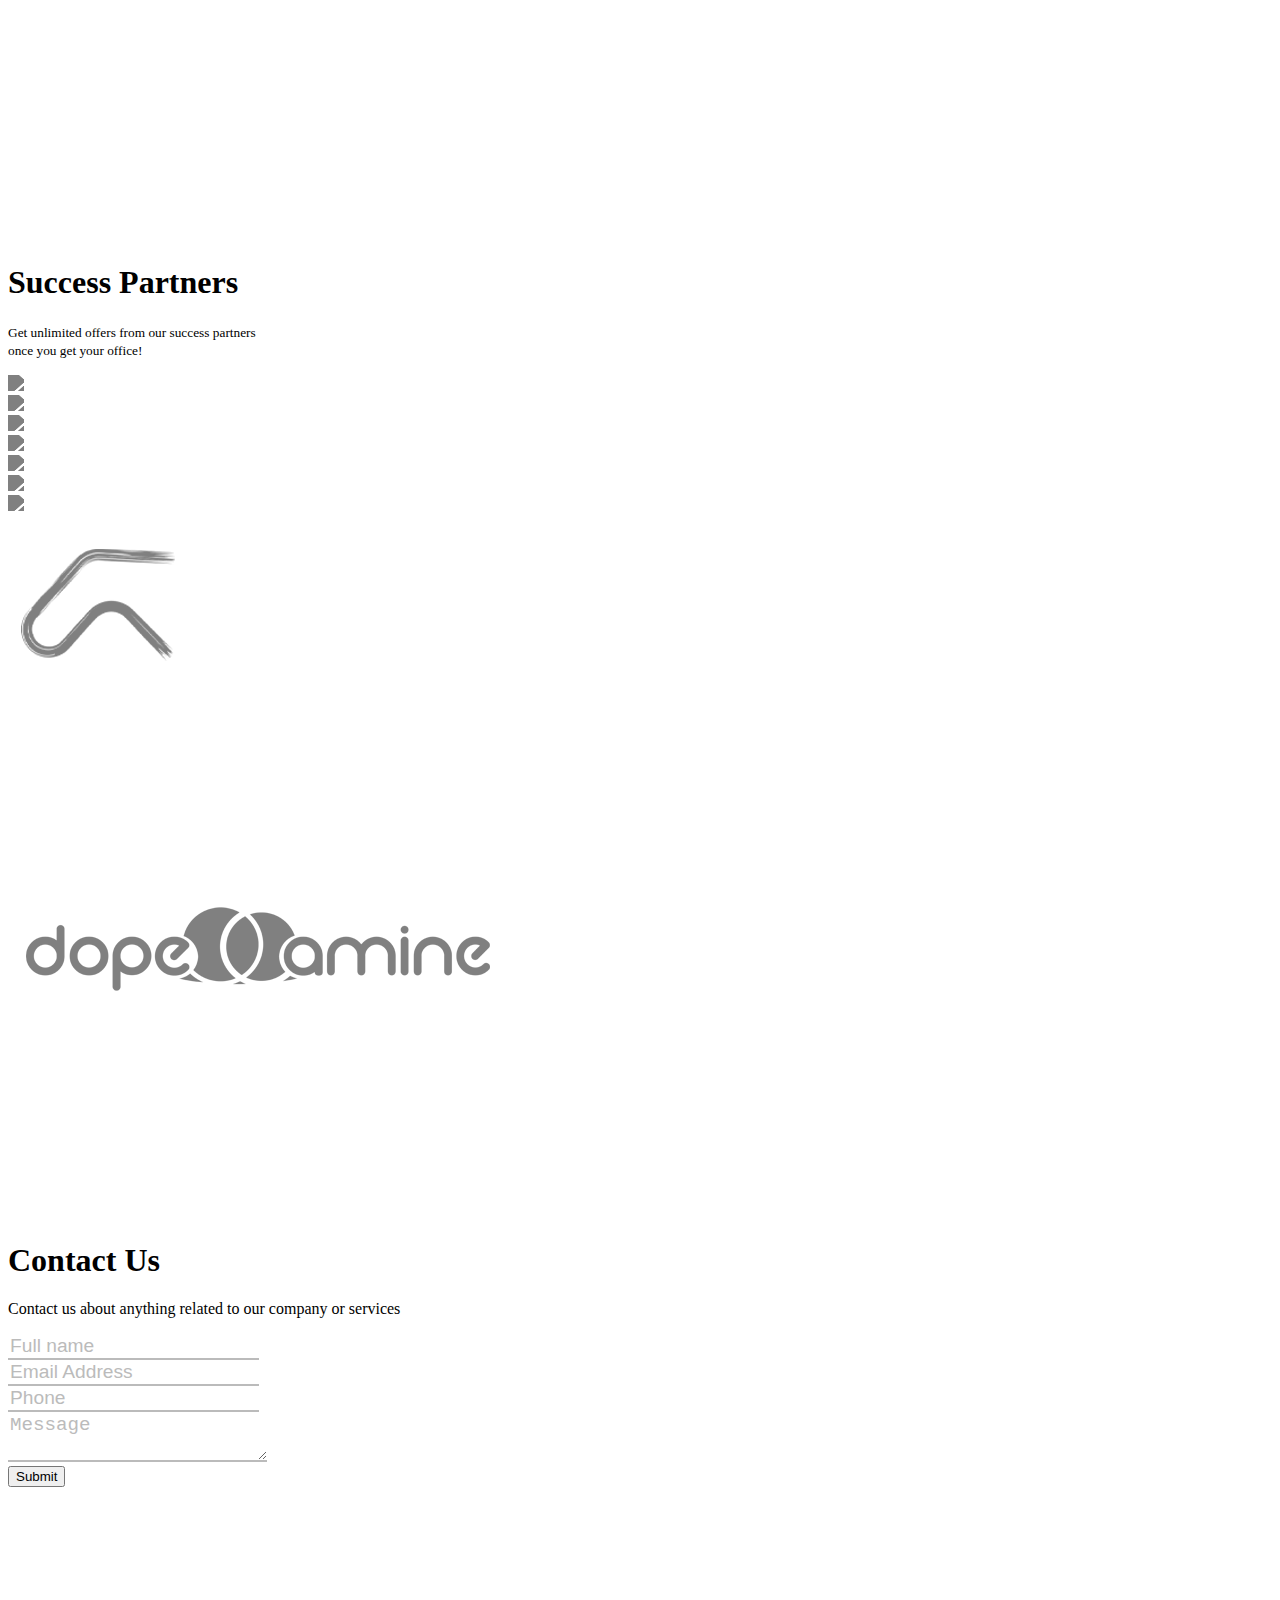
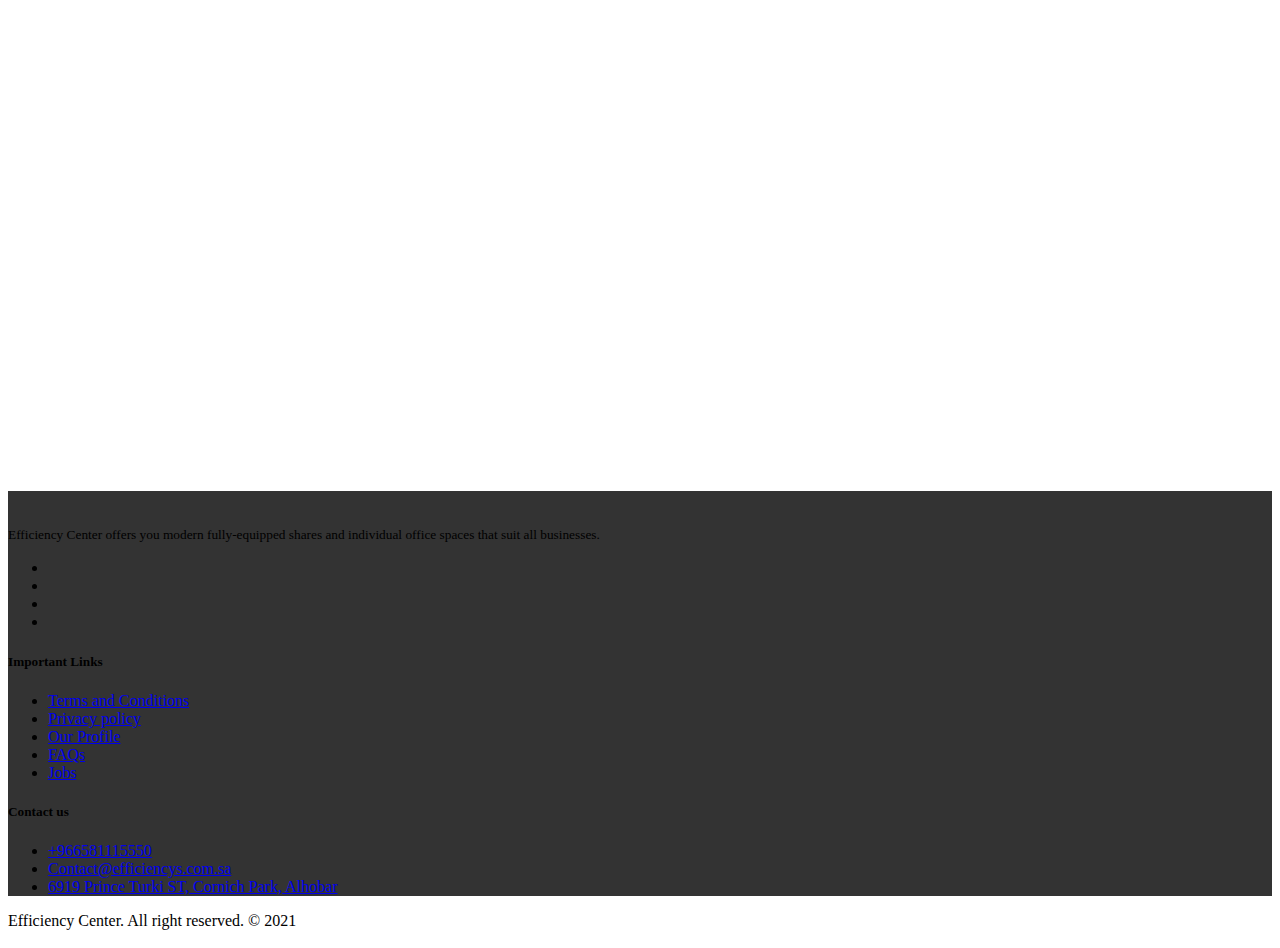
==== commit 34b09e46: "Reduce images size" ====
--- a/index.html
+++ b/index.html
@@ -1,249 +1,252 @@
 <!DOCTYPE html>
 <html lang="en">
-    <head>
-        <meta charset="UTF-8">
-        <meta http-equiv="X-UA-Compatible" content="IE=edge">
-        <meta name="viewport" content="width=device-width, initial-scale=1.0">
-        <title>Efficinecy Center | Modern fully-serviced office spaces for productive time to be spent</title>
-
-        <!-- Preloads -->
-        <link rel="preload" href="assets/css/styles.css" as="style">
-        <link rel="preload" href="assets/css/bs-overrides.css" as="style">
-        <link rel="preconnect" href="https://fonts.gstatic.com">
-        <link rel="preconnect" href="https://fonts.gstatic.com">
-
-        <!-- CSS Files -->
-        <link href="https://cdn.jsdelivr.net/npm/bootstrap@5.0.0-beta3/dist/css/bootstrap.min.css" rel="stylesheet" integrity="sha384-eOJMYsd53ii+scO/bJGFsiCZc+5NDVN2yr8+0RDqr0Ql0h+rP48ckxlpbzKgwra6" crossorigin="anonymous">
-        <link rel="stylesheet" href="https://cdnjs.cloudflare.com/ajax/libs/font-awesome/5.15.3/css/all.min.css" integrity="sha512-iBBXm8fW90+nuLcSKlbmrPcLa0OT92xO1BIsZ+ywDWZCvqsWgccV3gFoRBv0z+8dLJgyAHIhR35VZc2oM/gI1w==" crossorigin="anonymous" />
-        
-
-        <link href="https://fonts.googleapis.com/css2?family=Montserrat:wght@400;500;600;700&display=swap" rel="stylesheet">
-        <link rel="stylesheet" href="assets/css/styles.css">
-        <link rel="stylesheet" href="assets/css/bs-overrides.css">
-
-        <!-- favicon -->
-        <link rel="icon" type="image/png" href="assets/imgs/logos/mobileLogo.png">
-
-        <!-- Meta Info -->
-        <meta property="og:image" content="https://dev.efficiencys.com.sa/assets/imgs/pictures/Icon.jpg">
-        <meta content="Modern fully-equipped shared and individual office spaces that suit all businesses. We help you be efficient by providing your business with the proper place to get things done" name="description" >
-        <meta content="مركز الكفائة,تأجير مكاتب,تاجير مكاتب,مساحات عمل مشتركة,مساحات عمل مخصصة,مكاتب منفردة,غرفة مؤتمرات,غرفة اجتماعات,مساحات عمل مخصصة, Efficiency Center, Offices renting, Meeting Room, Individual Offices, Dedicated Open Space Offices, Conference Room,Shared Open Space Offices" name="keywords">
-    </head>
-    <body>
-        <!-- _________________________________________NAVBAR ___________________________ -->
-        <header class="py-1 py-md-3">
-            <div class="container">
-                <nav class="navbar navbar-light navbar-expand-md d-flex flex-wrap align-items-md-center justify-content-md-center justify-content-md-between mb-md-4">
-                    <ul class="flex-column flex-md-row order-1 order-md-1 collapse navbarNav navbar-collapse nav col-12 col-md-auto mb-2 justify-content-center mb-md-0">
-                        <li><a href="index.html" class="nav-link px-2 link-secondary">Home</a></li>
-                        <li><a href="#partners" class="nav-link px-2 link-dark">Partners</a></li>
-                        <li><a href="#contactus" class="nav-link px-2 link-dark">Contact</a></li>
-                        <li><a href="book-a-tour.html" class="nav-link px-2 link-dark">Book a tour</a></li>
-                    </ul>
-
-                    <a href="index.html" class="order-3 order-md-2 d-flex align-items-md-center justify-content-md-center col-6 col-md-3 mb-md-0 text-dark text-decoration-none mx-md-auto">
-                        <img src="assets/imgs/logos/mainLogo.png" alt="Efficinecy Center" height="90" class="d-none d-md-block">
-                        <img src="assets/imgs/logos/navbarlogomobile.png" alt="Efficinecy Center" height="50"  class="d-block d-md-none">
-                    </a> 
-
-                    <ul class="flex-column flex-md-row order-2 order-md-3 collapse navbarNav navbar-collapse  nav col-12 col-md-3 mb-2 justify-content-between mb-md-0">
-                        <li><a href="tel:+966581115550" class="nav-link px-2 link-secondary"><i class="fas fa-phone"></i> <span itemprop="telephone">+966581115550</Span></a></li>
-                        <li><a href="mailto:Contact@efficiencys.com.sa" class="nav-link px-2 link-dark"><i class="fas fa-envelope"></i> <span itemprop="email"></span>Contact@efficiencys.com.sa</span></a></li>
-                    </ul>
-
-                    <button class="order-4 order-md-4 navbar-toggler" type="button" data-bs-toggle="collapse" data-bs-target=".navbarNav" aria-controls="navbarNav" aria-expanded="false" aria-label="Toggle navigation">
+
+<head>
+    <meta charset="UTF-8">
+    <meta http-equiv="X-UA-Compatible" content="IE=edge">
+    <meta name="viewport" content="width=device-width, initial-scale=1.0">
+    <title>Efficinecy Center | Modern fully-serviced office spaces for productive time to be spent</title>
+
+    <!-- Preloads -->
+    <link rel="preload" href="assets/css/styles.css" as="style">
+    <link rel="preload" href="assets/css/bs-overrides.css" as="style">
+    <link rel="preconnect" href="https://fonts.gstatic.com">
+    <link rel="preconnect" href="https://fonts.gstatic.com">
+
+    <!-- CSS Files -->
+    <link href="https://cdn.jsdelivr.net/npm/bootstrap@5.0.0-beta3/dist/css/bootstrap.min.css" rel="stylesheet" integrity="sha384-eOJMYsd53ii+scO/bJGFsiCZc+5NDVN2yr8+0RDqr0Ql0h+rP48ckxlpbzKgwra6" crossorigin="anonymous">
+    <link rel="stylesheet" href="https://cdnjs.cloudflare.com/ajax/libs/font-awesome/5.15.3/css/all.min.css" integrity="sha512-iBBXm8fW90+nuLcSKlbmrPcLa0OT92xO1BIsZ+ywDWZCvqsWgccV3gFoRBv0z+8dLJgyAHIhR35VZc2oM/gI1w==" crossorigin="anonymous" />
+
+
+    <link href="https://fonts.googleapis.com/css2?family=Montserrat:wght@400;500;600;700&display=swap" rel="stylesheet">
+    <link rel="stylesheet" href="assets/css/styles.css">
+    <link rel="stylesheet" href="assets/css/bs-overrides.css">
+
+    <!-- favicon -->
+    <link rel="icon" type="image/png" href="assets/imgs/logos/mobileLogo.png">
+
+    <!-- Meta Info -->
+    <meta property="og:image" content="https://dev.efficiencys.com.sa/assets/imgs/pictures/Icon.jpg">
+    <meta content="Modern fully-equipped shared and individual office spaces that suit all businesses. We help you be efficient by providing your business with the proper place to get things done" name="description">
+    <meta content="مركز الكفائة,تأجير مكاتب,تاجير مكاتب,مساحات عمل مشتركة,مساحات عمل مخصصة,مكاتب منفردة,غرفة مؤتمرات,غرفة اجتماعات,مساحات عمل مخصصة, Efficiency Center, Offices renting, Meeting Room, Individual Offices, Dedicated Open Space Offices, Conference Room,Shared Open Space Offices"
+        name="keywords">
+</head>
+
+<body>
+    <!-- _________________________________________NAVBAR ___________________________ -->
+    <header class="py-1 py-md-3">
+        <div class="container">
+            <nav class="navbar navbar-light navbar-expand-md d-flex flex-wrap align-items-md-center justify-content-md-center justify-content-md-between mb-md-4">
+                <ul class="flex-column flex-md-row order-1 order-md-1 collapse navbarNav navbar-collapse nav col-12 col-md-auto mb-2 justify-content-center mb-md-0">
+                    <li><a href="index.html" class="nav-link px-2 link-secondary">Home</a></li>
+                    <li><a href="#partners" class="nav-link px-2 link-dark">Partners</a></li>
+                    <li><a href="#contactus" class="nav-link px-2 link-dark">Contact</a></li>
+                    <li><a href="book-a-tour.html" class="nav-link px-2 link-dark">Book a tour</a></li>
+                </ul>
+
+                <a href="index.html" class="order-3 order-md-2 d-flex align-items-md-center justify-content-md-center col-6 col-md-3 mb-md-0 text-dark text-decoration-none mx-md-auto">
+                    <img src="assets/imgs/logos/mainLogo.png" alt="Efficinecy Center" height="90" class="d-none d-md-block">
+                    <img src="assets/imgs/logos/navbarlogomobile.png" alt="Efficinecy Center" height="50" class="d-block d-md-none">
+                </a>
+
+                <ul class="flex-column flex-md-row order-2 order-md-3 collapse navbarNav navbar-collapse  nav col-12 col-md-3 mb-2 justify-content-between mb-md-0">
+                    <li><a href="tel:+966581115550" class="nav-link px-2 link-secondary"><i class="fas fa-phone"></i> <span itemprop="telephone">+966581115550</Span></a></li>
+                    <li><a href="mailto:Contact@efficiencys.com.sa" class="nav-link px-2 link-dark"><i class="fas fa-envelope"></i> <span itemprop="email"></span>Contact@efficiencys.com.sa</span></a></li>
+                </ul>
+
+                <button class="order-4 order-md-4 navbar-toggler" type="button" data-bs-toggle="collapse" data-bs-target=".navbarNav" aria-controls="navbarNav" aria-expanded="false" aria-label="Toggle navigation">
                         <span class="navbar-toggler-icon"></span>
                       </button>
 
-                </nav>
-            </div>
-        </header>
-        
-        <!-- _________________________________________ HERO SECTION ___________________________ -->
-        <section id="hero" class="hero py-2 py-md-5">
-            <div class="container">
-                <div class="row flex-md-row-reverse align-items-center g-4 g-md-5 py-1 py-md-5 ">
-                    <div class="col col-md-6">
-                        <div id="carouselExampleControls" class="carousel slide text-center" data-bs-ride="carousel">
-                            <div class="carousel-inner">
-                                <div class="carousel-item active"><img class="d-block mx-lg-auto img-fluid" src="assets/imgs/place/1.jpg" alt=""></div>
-                                <div class="carousel-item"><img class="d-block mx-lg-auto img-fluid" src="assets/imgs/place/1.jpg" alt=""></div>
-                                <div class="carousel-item"><img class="d-block mx-lg-auto img-fluid" src="assets/imgs/place/2.jpg" alt=""></div>
-                                <div class="carousel-item"><img class="d-block mx-lg-auto img-fluid" src="assets/imgs/place/6.png" alt=""></div>
-                                <div class="carousel-item"><img class="d-block mx-lg-auto img-fluid" src="assets/imgs/services/MO.jpg" alt=""></div>
-                            </div>
-                            <button class="carousel-control-prev" type="button" data-bs-target="#carouselExampleControls" data-bs-slide="prev">
+            </nav>
+        </div>
+    </header>
+
+    <!-- _________________________________________ HERO SECTION ___________________________ -->
+    <section id="hero" class="hero py-2 py-md-5">
+        <div class="container">
+            <div class="row flex-md-row-reverse align-items-center g-4 g-md-5 py-1 py-md-5 ">
+                <div class="col col-md-6">
+                    <div id="carouselExampleControls" class="carousel slide text-center" data-bs-ride="carousel">
+                        <div class="carousel-inner">
+                            <div class="carousel-item active"><img class="d-block mx-lg-auto img-fluid" src="assets/imgs/place/1.jpg" alt=""></div>
+                            <div class="carousel-item"><img class="d-block mx-lg-auto img-fluid" src="assets/imgs/place/3.jpg" alt=""></div>
+                            <div class="carousel-item"><img class="d-block mx-lg-auto img-fluid" src="assets/imgs/place/2.jpg" alt=""></div>
+                            <div class="carousel-item"><img class="d-block mx-lg-auto img-fluid" src="assets/imgs/place/66.png" alt=""></div>
+                            <div class="carousel-item"><img class="d-block mx-lg-auto img-fluid" src="assets/imgs/services/MO.jpg" alt=""></div>
+                        </div>
+                        <button class="carousel-control-prev" type="button" data-bs-target="#carouselExampleControls" data-bs-slide="prev">
                                 <span class="carousel-control-prev-icon" aria-hidden="true"></span>
                                 <span class="visually-hidden">Previous</span>
                             </button>
-                            <button class="carousel-control-next" type="button" data-bs-target="#carouselExampleControls" data-bs-slide="next">
+                        <button class="carousel-control-next" type="button" data-bs-target="#carouselExampleControls" data-bs-slide="next">
                                 <span class="carousel-control-next-icon" aria-hidden="true"></span>
                                 <span class="visually-hidden">Next</span>
                             </button>
-                        </div>
-                    </div>
-                    <div class="col-md-6">
-                        <h1 class="display-5 fw-bold lh-1 mb-3">Your hike to PEAK!</h1>
-                        <p class="lead py-2 py-md-5 fs-1">Modern fully-serviced office spaces for productive time to be spent</p>
-                        <div class="d-grid gap-2 d-md-flex justify-content-md-start">
-                            <a href="book-a-tour.html" class="btn btn-primary btn-lg px-4 me-md-2">Book a Tour</a>
-                            <a href="pages/aboutUs.html" class="btn btn-secondary btn-lg px-4">Learn More</a>
-                        </div>
-                    </div>
-                </div>
-            </div>
-        </section>
-
-        <!-- _________________________________________ About US SECTION ___________________________ -->
-        <section id="aboutus" class="aboutus py-2 py-md-3">
-            <div class="container">
-                <div class="row flex-lg-row align-items-center g-0 g-md-5  py-5">
-                    <div class="d-none d-lg-block col-lg-6">
-                        <div class="row">
-                            <div class="col-lg-6"><img class="py-1" src="assets/imgs/about-us/office.png" alt="" width="220"></div>
-                            <div class="col-lg-6"><img class="py-1 pt-4" src="assets/imgs/about-us/meatingroom.png" alt="" width="220"></div>
-                            <div class="col-lg-6"><img class="py-1" src="assets/imgs/about-us/workstation.jpg" alt="" width="220"></div>
-                            <div class="col-lg-6"><img class="py-1 pt-4" src="assets/imgs/about-us/Jebreil.jpg" alt="" width="220"></div>
-                        </div>
-                    </div>
-                    <div class="col-lg-6">
-                        <h1>About Us</h1>
-                        <p>A center that will offers you modern fully-equipped shared and individual office spaces that suit all businesses. We help you be efficient by providing your business with the proper place to get things done</p>
-                        <div class="d-grid gap-2 d-md-flex justify-content-md-start">
-                            <a href="book-a-tour.html" class="btn btn-outline-dark btn-lg text-left">Learn More</a>
-                        </div>
-                    </div>
-                </div>
-            </div>
-        </section>
-
-        <!-- _________________________________________ Services SECTION ___________________________ -->
-        <section id="services" class="services  py-2 py-md-5 my-5">
-            <div class="container">
-                <div class="title text-center">
-                    <img src="assets/imgs/logos/mobileLogo.png" loading="lazy"  alt="" height="100">
-                    <h1>Services</h1>
-                </div>
-
-                <div class="row row-cols-1 row-cols-md-2 row-cols-lg-3 align-items-stretch py-5 overflow-hidden">
-                    <div class="col mb-5">
-                      <div class="card card-cover h-100 overflow-hidden text-white bg-dark rounded-5 border-0" style="background-image: url('assets/imgs/services/MO.jpg');">
-                        <div class="d-flex flex-column h-100 p-5 pb-3 text-white text-shadow-1">
-                          <h2 class="pt-5 mt-5 mb-4 display-6 lh-1 fw-bold">Individual Offices</h2>
-                          <p>Modern, fully serviced individual offices are offering you a more private setting with a breathtaking view</p>
-                          <a type="button" class="btn btn-light" href="book-a-tour.html">Book now</a>
-                        </div>
-                      </div>
-                    </div>
-
-                    <div class="col mb-5">
-                        <div class="card card-cover h-100 overflow-hidden text-white bg-dark rounded-5 border-0" style="background-image: url('assets/imgs/services/meating-room.png');">
-                          <div class="d-flex flex-column h-100 p-5 pb-3 text-white text-shadow-1">
+                    </div>
+                </div>
+                <div class="col-md-6">
+                    <h1 class="display-5 fw-bold lh-1 mb-3">Your hike to PEAK!</h1>
+                    <p class="lead py-2 py-md-5 fs-1">Modern fully-serviced office spaces for productive time to be spent</p>
+                    <div class="d-grid gap-2 d-md-flex justify-content-md-start">
+                        <a href="book-a-tour.html" class="btn btn-primary btn-lg px-4 me-md-2">Book a Tour</a>
+                        <a href="pages/aboutUs.html" class="btn btn-secondary btn-lg px-4">Learn More</a>
+                    </div>
+                </div>
+            </div>
+        </div>
+    </section>
+
+    <!-- _________________________________________ About US SECTION ___________________________ -->
+    <section id="aboutus" class="aboutus py-2 py-md-3">
+        <div class="container">
+            <div class="row flex-lg-row align-items-center g-0 g-md-5  py-5">
+                <div class="d-none d-lg-block col-lg-6">
+                    <div class="row">
+                        <div class="col-lg-6"><img class="py-1" src="assets/imgs/about-us/office.png" alt="" width="220"></div>
+                        <div class="col-lg-6"><img class="py-1 pt-4" src="assets/imgs/about-us/meatingroom.png" alt="" width="220"></div>
+                        <div class="col-lg-6"><img class="py-1" src="assets/imgs/about-us/workstation.jpg" alt="" width="220"></div>
+                        <div class="col-lg-6"><img class="py-1 pt-4" src="assets/imgs/about-us/Jebreil.jpg" alt="" width="220"></div>
+                    </div>
+                </div>
+                <div class="col-lg-6">
+                    <h1>About Us</h1>
+                    <p>A center that will offers you modern fully-equipped shared and individual office spaces that suit all businesses. We help you be efficient by providing your business with the proper place to get things done</p>
+                    <div class="d-grid gap-2 d-md-flex justify-content-md-start">
+                        <a href="book-a-tour.html" class="btn btn-outline-dark btn-lg text-left">Learn More</a>
+                    </div>
+                </div>
+            </div>
+        </div>
+    </section>
+
+    <!-- _________________________________________ Services SECTION ___________________________ -->
+    <section id="services" class="services  py-2 py-md-5 my-5">
+        <div class="container">
+            <div class="title text-center">
+                <img src="assets/imgs/logos/mobileLogo.png" loading="lazy" alt="" height="100">
+                <h1>Services</h1>
+            </div>
+
+            <div class="row row-cols-1 row-cols-md-2 row-cols-lg-3 align-items-stretch py-5 overflow-hidden">
+                <div class="col mb-5">
+                    <div class="card card-cover h-100 overflow-hidden text-white bg-dark rounded-5 border-0" style="background-image: url('assets/imgs/services/MO.jpg');">
+                        <div class="d-flex flex-column h-100 p-5 pb-3 text-white text-shadow-1">
+                            <h2 class="pt-5 mt-5 mb-4 display-6 lh-1 fw-bold">Individual Offices</h2>
+                            <p>Modern, fully serviced individual offices are offering you a more private setting with a breathtaking view</p>
+                            <a type="button" class="btn btn-light" href="book-a-tour.html">Book now</a>
+                        </div>
+                    </div>
+                </div>
+
+                <div class="col mb-5">
+                    <div class="card card-cover h-100 overflow-hidden text-white bg-dark rounded-5 border-0" style="background-image: url('assets/imgs/services/meating-room.png');">
+                        <div class="d-flex flex-column h-100 p-5 pb-3 text-white text-shadow-1">
                             <h2 class="pt-5 mt-5 mb-4 display-6 lh-1 fw-bold">Meeting Room</h2>
                             <p>A fully prepared meeting room with screens, a sound system, and high-speed internet to accommodate seven people</p>
                             <a type="button" class="btn btn-light" href="book-a-tour.html">Book now</a>
-                          </div>
-                        </div>
-                      </div>
-
-                      <div class="col mb-5">
-                        <div class="card card-cover h-100 overflow-hidden text-white bg-dark rounded-5 border-0" style="background-image: url('assets/imgs/services/CR.jpg');">
-                          <div class="d-flex flex-column h-100 p-5 pb-3 text-white text-shadow-1">
+                        </div>
+                    </div>
+                </div>
+
+                <div class="col mb-5">
+                    <div class="card card-cover h-100 overflow-hidden text-white bg-dark rounded-5 border-0" style="background-image: url('assets/imgs/services/CR.jpg');">
+                        <div class="d-flex flex-column h-100 p-5 pb-3 text-white text-shadow-1">
                             <h2 class="pt-5 mt-5 mb-4 display-6 lh-1 fw-bold">Conference Room</h2>
                             <p>A fully prepared conference room that offers a spectacular view and accommodates 30 people.</p>
                             <a type="button" class="btn btn-light" href="book-a-tour.html">Book now</a>
-                          </div>
-                        </div>
-                      </div>
-
-                      <div class="col mb-5">
-                        <div class="card card-cover h-100 overflow-hidden text-white bg-dark rounded-5 border-0" style="background-image: url('assets/imgs/services/workstation.jpg');">
-                          <div class="d-flex flex-column h-100 p-5 pb-3 text-white text-shadow-1">
+                        </div>
+                    </div>
+                </div>
+
+                <div class="col mb-5">
+                    <div class="card card-cover h-100 overflow-hidden text-white bg-dark rounded-5 border-0" style="background-image: url('assets/imgs/services/workstation.jpg');">
+                        <div class="d-flex flex-column h-100 p-5 pb-3 text-white text-shadow-1">
                             <h2 class="pt-5 mt-5 mb-4 display-6 lh-1 fw-bold">Shared Open Space Offices</h2>
                             <p>Fully prepared open space offices for you and your team to PEAK!</p>
                             <a type="button" class="btn btn-light" href="book-a-tour.html">Book now</a>
-                          </div>
-                        </div>
-                      </div>
-
-                      <div class="col mb-5">
-                        <div class="card card-cover h-100 overflow-hidden text-white bg-dark rounded-5 border-0" style="background-image: url('assets/imgs/services/reset.jpg');">
-                          <div class="d-flex flex-column h-100 p-5 pb-3 text-white text-shadow-1">
+                        </div>
+                    </div>
+                </div>
+
+                <div class="col mb-5">
+                    <div class="card card-cover h-100 overflow-hidden text-white bg-dark rounded-5 border-0" style="background-image: url('assets/imgs/services/reset.jpg');">
+                        <div class="d-flex flex-column h-100 p-5 pb-3 text-white text-shadow-1">
                             <h2 class="pt-5 mt-5 mb-4 display-6 lh-1 fw-bold">Seating Area</h2>
                             <p>A fully serviced seating area for your clients’ comfort!</p>
                             <a type="button" class="btn btn-light" href="book-a-tour.html">Book now</a>
-                          </div>
-                        </div>
-                      </div>
-                
-                      <div class="col mb-5">
-                        <div class="card card-cover h-100 overflow-hidden text-white bg-dark rounded-5 border-0" style="background-image: url('assets/imgs/services/office.png');">
-                          <div class="d-flex flex-column h-100 p-5 pb-3 text-white text-shadow-1">
+                        </div>
+                    </div>
+                </div>
+
+                <div class="col mb-5">
+                    <div class="card card-cover h-100 overflow-hidden text-white bg-dark rounded-5 border-0" style="background-image: url('assets/imgs/services/office.png');">
+                        <div class="d-flex flex-column h-100 p-5 pb-3 text-white text-shadow-1">
                             <h2 class="pt-5 mt-5 mb-4 display-6 lh-1 fw-bold">Dedicated Open Space Offices</h2>
                             <p>Dedicated open space offices allow you to have a more private setting!</p>
                             <a type="button" class="btn btn-light" href="book-a-tour.html">Book now</a>
-                          </div>
-                        </div>
-                      </div>
-                
-                    
-                    
-                  </div>
-            </div>
-        </section>
-
-
-        <!-- _________________________________________ Features SECTION ___________________________ -->
-        <section id="features" class="features  py-2 py-md-5">
-            <div class="container">
-                <div class="title text-center">
-                    <img src="assets/imgs/logos/mobileLogo.png" loading="lazy"  alt="" height="100">
-                    <h1>Features</h1>
-                </div>
-
-                <div class="row row-cols-1 row-cols-md-2 row-cols-lg-3 align-items-stretch py-5 overflow-hidden">
-
-                    <div class="col mb-5">
-                      <div class="card card-cover h-100 overflow-hidden rounded-5  border-2">
+                        </div>
+                    </div>
+                </div>
+
+
+
+            </div>
+        </div>
+    </section>
+
+
+    <!-- _________________________________________ Features SECTION ___________________________ -->
+    <section id="features" class="features  py-2 py-md-5">
+        <div class="container">
+            <div class="title text-center">
+                <img src="assets/imgs/logos/mobileLogo.png" loading="lazy" alt="" height="100">
+                <h1>Features</h1>
+            </div>
+
+            <div class="row row-cols-1 row-cols-md-2 row-cols-lg-3 align-items-stretch py-5 overflow-hidden">
+
+                <div class="col mb-5">
+                    <div class="card card-cover h-100 overflow-hidden rounded-5  border-2">
                         <span class="number p-4">01</span>
                         <div class="d-flex flex-column h-100 p-5 pb-3 text-shadow-1">
                             <h4 class="pt-5 mt-5 mb-4 display-6 lh-1 fw-bold"><i class="fas fa-map-marker-alt d-block py-3"></i> Special Location</h4>
                             <p>A breathtaking view on the arabian gulf & khobar tower</p>
                         </div>
-                      </div>
-                    </div>
-
-                    <div class="col mb-5">
-                        <div class="card card-cover h-100 overflow-hidden rounded-5 border-2">
-                          <span class="number p-4">02</span>
-                          <div class="d-flex flex-column h-100 p-5 pb-3 text-shadow-1">
-                              <h4 class="pt-5 mt-5 mb-4 display-6 lh-1 fw-bold"><i class="far fa-clock d-block py-3"></i> Reception</h4>
-                              <p>24 / 7 Access</p>
-                          </div>
-                        </div>
-                    </div>
-
-                    <div class="col mb-5">
-                        <div class="card card-cover h-100 overflow-hidden rounded-5  border-2">
-                          <span class="number p-4">03</span>
-                          <div class="d-flex flex-column h-100 p-5 pb-3 text-shadow-1">
-                              <h4 class="pt-5 mt-5 mb-4 display-6 lh-1 fw-bold"><i class="fas fa-desktop d-block py-3"></i> Furnished Offices</h4>
-                              <p>Prepared with high quality furniture</p>
-                          </div>
-                        </div>
-                    </div>
-
-                    <div class="col mb-5">
-                        <div class="card card-cover h-100 overflow-hidden rounded-5 border-2">
-                          <span class="number p-4">04</span>
-                          <div class="d-flex flex-column h-100 p-5 pb-3 text-shadow-1">
-                              <h4 class="pt-5 mt-5 mb-4 display-6 lh-1 fw-bold"><i class="fas fa-mug-hot d-block py-3"></i> Mini Kitchen</h4>
-                              <p>Snacks & refreshments to get through your day</p>
-                          </div>
-                        </div>
-                    </div>
-
-                    <div class="col mb-5">
+                    </div>
+                </div>
+
+                <div class="col mb-5">
+                    <div class="card card-cover h-100 overflow-hidden rounded-5 border-2">
+                        <span class="number p-4">02</span>
+                        <div class="d-flex flex-column h-100 p-5 pb-3 text-shadow-1">
+                            <h4 class="pt-5 mt-5 mb-4 display-6 lh-1 fw-bold"><i class="far fa-clock d-block py-3"></i> Reception</h4>
+                            <p>24 / 7 Access</p>
+                        </div>
+                    </div>
+                </div>
+
+                <div class="col mb-5">
+                    <div class="card card-cover h-100 overflow-hidden rounded-5  border-2">
+                        <span class="number p-4">03</span>
+                        <div class="d-flex flex-column h-100 p-5 pb-3 text-shadow-1">
+                            <h4 class="pt-5 mt-5 mb-4 display-6 lh-1 fw-bold"><i class="fas fa-desktop d-block py-3"></i> Furnished Offices</h4>
+                            <p>Prepared with high quality furniture</p>
+                        </div>
+                    </div>
+                </div>
+
+                <div class="col mb-5">
+                    <div class="card card-cover h-100 overflow-hidden rounded-5 border-2">
+                        <span class="number p-4">04</span>
+                        <div class="d-flex flex-column h-100 p-5 pb-3 text-shadow-1">
+                            <h4 class="pt-5 mt-5 mb-4 display-6 lh-1 fw-bold"><i class="fas fa-mug-hot d-block py-3"></i> Mini Kitchen</h4>
+                            <p>Snacks & refreshments to get through your day</p>
+                        </div>
+                    </div>
+                </div>
+
+                <div class="col mb-5">
                     <div class="card card-cover h-100 overflow-hidden rounded-5  border-2">
                         <span class="number p-4">05</span>
                         <div class="d-flex flex-column h-100 p-5 pb-3 text-shadow-1">
@@ -251,9 +254,9 @@
                             <p>Get unlimited offers from our success partners once you get your office!</p>
                         </div>
                     </div>
-                    </div>
-
-                    <div class="col mb-5">
+                </div>
+
+                <div class="col mb-5">
                     <div class="card card-cover h-100 overflow-hidden rounded-5  border-2">
                         <span class="number p-4">06</span>
                         <div class="d-flex flex-column h-100 p-5 pb-3 text-shadow-1">
@@ -261,9 +264,9 @@
                             <p>Access to high speed internet</p>
                         </div>
                     </div>
-                    </div>
-
-                    <div class="col mb-5">
+                </div>
+
+                <div class="col mb-5">
                     <div class="card card-cover h-100 overflow-hidden rounded-5  border-2">
                         <span class="number p-4">07</span>
                         <div class="d-flex flex-column h-100 p-5 pb-3 text-shadow-1">
@@ -271,9 +274,9 @@
                             <p>A fully serviced seating area for your clients’ comfort!</p>
                         </div>
                     </div>
-                    </div>
-
-                    <div class="col mb-5">
+                </div>
+
+                <div class="col mb-5">
                     <div class="card card-cover h-100 overflow-hidden rounded-5  border-2">
                         <span class="number p-4">08</span>
                         <div class="d-flex flex-column h-100 p-5 pb-3 text-shadow-1">
@@ -281,9 +284,9 @@
                             <p>For artworks and Photography sessions</p>
                         </div>
                     </div>
-                    </div>
-
-                    <div class="col mb-5">
+                </div>
+
+                <div class="col mb-5">
                     <div class="card card-cover h-100 overflow-hidden rounded-5 border-2">
                         <span class="number p-4">09</span>
                         <div class="d-flex flex-column h-100 p-5 pb-3 text-shadow-1">
@@ -291,122 +294,123 @@
                             <p>an open area with a magnificiant view</p>
                         </div>
                     </div>
-                    </div>
-
-                  </div>
-            </div>
-        </section>
-
-
-        <!-- _________________________________________ partners SECTION ___________________________ -->
-        <section id="partners" class="partners  py-2 py-md-5 bg-dark text-white">
-            <div class="container">
-                <div class="title text-center">
-                    <img src="assets/imgs/logos/mobileLogoWhite.png" alt="" height="120">
-                    <h1>Success Partners</h1>
-                    <p class="lh-1"><small>Get unlimited offers from our success partners <br> once you get your office!</small></p>
-                </div>
-
-                <div class="row row-cols-lg-5 row-cols-md-3 row-cols-2 text-center justify-content-md-center py-5">
-                    <div class="col"><img src="assets/imgs/logos/partners/a.png" class="d-block mx-lg-auto img-fluid"></div>
-                    <div class="col"><img src="assets/imgs/logos/partners/f.png" class="d-block mx-lg-auto img-fluid"></div>
-                    <div class="col"><img src="assets/imgs/logos/partners/ada.png" class="d-block mx-lg-auto img-fluid"></div>
-                    <div class="col"><img src="assets/imgs/logos/partners/e.png" class="d-block mx-lg-auto img-fluid"></div>
-                    <div class="col"><img src="assets/imgs/logos/partners/b.png" class="d-block mx-lg-auto img-fluid"></div>
-                    <div class="col"><img src="assets/imgs/logos/partners/sdfgsf.png" class="d-block mx-lg-auto img-fluid"></div>
-                    <div class="col"><img src="assets/imgs/logos/partners/d.png" class="d-block mx-lg-auto img-fluid"></div>
-                    <div class="col"><img src="assets/imgs/logos/partners/ff.png" class="d-block mx-lg-auto img-fluid"></div>
-                    <div class="col"><img src="assets/imgs/logos/partners/p.png" class="d-block mx-lg-auto img-fluid"></div>
-                </div>
-            </div>
-            
-        </section>
-
-        <!-- _________________________________________ Form SECTION ___________________________ -->
-        <section id="contactus" class="contact py-2 py-md-5">
-            <div class="container py-2 py-md-5">
-                <div class="title text-center">
-                    <img src="assets/imgs/logos/mobileLogo.png" loading="lazy"  alt="" height="100">
-                    <h1>Contact Us</h1>
-                    <p class="text-muted">Contact us about anything related to our company or services</p>
-                </div>
-
-                <div class="form">
-                    <form action="https://formsubmit.co/Contact@efficiencys.com.sa" method="POST">
-                        <div class="mb-3">
-                            <input type="text" class="form-control p-3" name="name" id="name" placeholder="Full name" required>
-                          </div>
-                        <div class="mb-3">
-                          <input type="email" class="form-control p-3" name="email" id="email" placeholder="Email Address" required>
-                        </div>
-                        <div class="mb-3">
-                          <input type="text" class="form-control p-3" name="phone" id="phone" placeholder="Phone" required>
-                        </div>
-                        <div class="mb-3">
-                            <textarea class="form-control p-3" id="message" name="message" placeholder="Message"></textarea>
-                          </div>
-                        <div id="button" class="d-grid gap-2 py-5"><button type="submit" class="btn btn-primary btn-lg btn-block">Submit</button></div>
-                      </form>
-
-                </div>
-            </div>
-        </section>
-
-        <!-- _________________________________________ Map SECTION ___________________________ -->
-        <section id="map">
-            <iframe src="https://snazzymaps.com/embed/281438" width="100%" height="600px" style="border:none;"></iframe>
-        </section>
-
-        <!-- _________________________________________ Footer SECTION ___________________________ -->
-        <footer class="footer  py-2 py-md-5 text-light">
-            <div class="container py-5">
-                <div class="row row-cols-lg-3 row-cols-1 row-cols-md-2 text-center text-md-start">
-        
-                    <div class="col-lg-6 col-md-6 mb-4 mb-md-0">
-                        <img src="assets/imgs/logos/footerLogo.png" alt="" width="220px">
-                        <p class="p-0 mx-0 my-5 lh-1 fs-5"><small>Efficiency Center offers you modern fully-equipped shares and individual office spaces that suit all businesses.</small></p>
-                        <ul class="list-inline fs-3">
-                            <li class="list-inline-item"><a class="link-light text-decoration-none" href="https://www.instagram.com/efficiencycenter/" target="_blank"><i class="fab fa-instagram"></i></a></li>
-                            <li class="list-inline-item"><a class="link-light text-decoration-none" href="https://www.instagram.com/efficiencycenter/" target="_blank"><i class="fab fa-twitter"></i></a></li>
-                            <li class="list-inline-item"><a class="link-light text-decoration-none" href="https://www.instagram.com/efficiencycenter/" target="_blank"><i class="fab fa-youtube"></i></a></li>
-                            <li class="list-inline-item"><a class="link-light text-decoration-none" href="https://www.linkedin.com/posts/efficiency-center_efficiency-center-business-center-at-khobar-activity-6770807411331616768-slYj" target="_blank"><i class="fab fa-linkedin-in"></i></a></li>
-                        </ul>
-                    </div>
-        
-                    <div class="col col-lg-3 mb-4 mb-md-0">
-                        <h5>Important Links</h5>
-                        <ul class="list-unstyled lh-lg">
-                            <li><a class="link-light text-decoration-none" href="terms-and-conditions.html">Terms and Conditions</a></li>
-                            <li><a class="link-light text-decoration-none" href="privacy-poilcy.html">Privacy policy</a></li>
-                            <li><a class="link-light text-decoration-none" href="media/PDF/Efficiency Center Cornich Park ENGLISH.pdf" target="_blank">Our Profile</a></li>
-                            <li><a class="link-light text-decoration-none" href="FAQ.html">FAQs</a></li>
-                            <li><a class="link-light text-decoration-none" href="jobs.html">Jobs</a></li>
-                        </ul>
-                    </div>
-        
-                    <div class="col col-lg-3 mb-4 mb-md-0">
-                        <h5>Contact us</h5>
-                        <ul class="list-unstyled lh-lg">
-                            <li><i class="fas fa-phone-square-alt"></i> <span><a class="link-light text-decoration-none" href="tel:+966581115550">+966581115550</a></span></li>
-                            <li><i class="fas fa-envelope-square"></i> <span><a class="link-light text-decoration-none" href="mailto:Contact@efficiencys.com.sa">Contact@efficiencys.com.sa</a></span></li>
-                            <li><i class="fas fa-map-marker-alt"></i> <span><a class="link-light text-decoration-none" href="https://goo.gl/maps/beApuSyPjWUAt2mB7" target="_blank">6919 Prince Turki ST, Cornich Park, Alhobar</a></span></li>
-                        </ul>
-                    </div>
-                </div>
-            </div>
-        
-            
-        </footer>
-
-        <div class="copyRight bg-dark text-center py-2">
-            <p class="fs-6  text-white ">Efficiency Center. All right reserved. &#169; 2021</p>
-        </div>
-
-        
-        <script src="https://cdn.jsdelivr.net/npm/bootstrap@5.0.0-beta3/dist/js/bootstrap.bundle.min.js" integrity="sha384-JEW9xMcG8R+pH31jmWH6WWP0WintQrMb4s7ZOdauHnUtxwoG2vI5DkLtS3qm9Ekf" crossorigin="anonymous"></script>
-        <script src="https://cdnjs.cloudflare.com/ajax/libs/gsap/3.6.1/gsap.min.js"></script>
-        <script src="https://cdnjs.cloudflare.com/ajax/libs/gsap/3.6.1/ScrollTrigger.min.js"></script>
-        <script src="app.js"></script>
-        
-    </body>
-</html> +                </div>
+
+            </div>
+        </div>
+    </section>
+
+
+    <!-- _________________________________________ partners SECTION ___________________________ -->
+    <section id="partners" class="partners  py-2 py-md-5 bg-dark text-white">
+        <div class="container">
+            <div class="title text-center">
+                <img src="assets/imgs/logos/mobileLogoWhite.png" alt="" height="120">
+                <h1>Success Partners</h1>
+                <p class="lh-1"><small>Get unlimited offers from our success partners <br> once you get your office!</small></p>
+            </div>
+
+            <div class="row row-cols-lg-5 row-cols-md-3 row-cols-2 text-center justify-content-md-center py-5">
+                <div class="col"><img src="assets/imgs/logos/partners/a.png" class="d-block mx-lg-auto img-fluid"></div>
+                <div class="col"><img src="assets/imgs/logos/partners/f.png" class="d-block mx-lg-auto img-fluid"></div>
+                <div class="col"><img src="assets/imgs/logos/partners/ada.png" class="d-block mx-lg-auto img-fluid"></div>
+                <div class="col"><img src="assets/imgs/logos/partners/e.png" class="d-block mx-lg-auto img-fluid"></div>
+                <div class="col"><img src="assets/imgs/logos/partners/b.png" class="d-block mx-lg-auto img-fluid"></div>
+                <div class="col"><img src="assets/imgs/logos/partners/sdfgsf.png" class="d-block mx-lg-auto img-fluid"></div>
+                <div class="col"><img src="assets/imgs/logos/partners/d.png" class="d-block mx-lg-auto img-fluid"></div>
+                <div class="col"><img src="assets/imgs/logos/partners/ff.png" class="d-block mx-lg-auto img-fluid"></div>
+                <div class="col"><img src="assets/imgs/logos/partners/p.png" class="d-block mx-lg-auto img-fluid"></div>
+            </div>
+        </div>
+
+    </section>
+
+    <!-- _________________________________________ Form SECTION ___________________________ -->
+    <section id="contactus" class="contact py-2 py-md-5">
+        <div class="container py-2 py-md-5">
+            <div class="title text-center">
+                <img src="assets/imgs/logos/mobileLogo.png" loading="lazy" alt="" height="100">
+                <h1>Contact Us</h1>
+                <p class="text-muted">Contact us about anything related to our company or services</p>
+            </div>
+
+            <div class="form">
+                <form action="https://formsubmit.co/Contact@efficiencys.com.sa" method="POST">
+                    <div class="mb-3">
+                        <input type="text" class="form-control p-3" name="name" id="name" placeholder="Full name" required>
+                    </div>
+                    <div class="mb-3">
+                        <input type="email" class="form-control p-3" name="email" id="email" placeholder="Email Address" required>
+                    </div>
+                    <div class="mb-3">
+                        <input type="text" class="form-control p-3" name="phone" id="phone" placeholder="Phone" required>
+                    </div>
+                    <div class="mb-3">
+                        <textarea class="form-control p-3" id="message" name="message" placeholder="Message"></textarea>
+                    </div>
+                    <div id="button" class="d-grid gap-2 py-5"><button type="submit" class="btn btn-primary btn-lg btn-block">Submit</button></div>
+                </form>
+
+            </div>
+        </div>
+    </section>
+
+    <!-- _________________________________________ Map SECTION ___________________________ -->
+    <section id="map">
+        <iframe src="https://snazzymaps.com/embed/281438" width="100%" height="600px" style="border:none;"></iframe>
+    </section>
+
+    <!-- _________________________________________ Footer SECTION ___________________________ -->
+    <footer class="footer  py-2 py-md-5 text-light">
+        <div class="container py-5">
+            <div class="row row-cols-lg-3 row-cols-1 row-cols-md-2 text-center text-md-start">
+
+                <div class="col-lg-6 col-md-6 mb-4 mb-md-0">
+                    <img src="assets/imgs/logos/footerLogo.png" alt="" width="220px">
+                    <p class="p-0 mx-0 my-5 lh-1 fs-5"><small>Efficiency Center offers you modern fully-equipped shares and individual office spaces that suit all businesses.</small></p>
+                    <ul class="list-inline fs-3">
+                        <li class="list-inline-item"><a class="link-light text-decoration-none" href="https://www.instagram.com/efficiencycenter/" target="_blank"><i class="fab fa-instagram"></i></a></li>
+                        <li class="list-inline-item"><a class="link-light text-decoration-none" href="https://www.instagram.com/efficiencycenter/" target="_blank"><i class="fab fa-twitter"></i></a></li>
+                        <li class="list-inline-item"><a class="link-light text-decoration-none" href="https://www.instagram.com/efficiencycenter/" target="_blank"><i class="fab fa-youtube"></i></a></li>
+                        <li class="list-inline-item"><a class="link-light text-decoration-none" href="https://www.linkedin.com/posts/efficiency-center_efficiency-center-business-center-at-khobar-activity-6770807411331616768-slYj" target="_blank"><i class="fab fa-linkedin-in"></i></a></li>
+                    </ul>
+                </div>
+
+                <div class="col col-lg-3 mb-4 mb-md-0">
+                    <h5>Important Links</h5>
+                    <ul class="list-unstyled lh-lg">
+                        <li><a class="link-light text-decoration-none" href="terms-and-conditions.html">Terms and Conditions</a></li>
+                        <li><a class="link-light text-decoration-none" href="privacy-poilcy.html">Privacy policy</a></li>
+                        <li><a class="link-light text-decoration-none" href="media/PDF/Efficiency Center Cornich Park ENGLISH.pdf" target="_blank">Our Profile</a></li>
+                        <li><a class="link-light text-decoration-none" href="FAQ.html">FAQs</a></li>
+                        <li><a class="link-light text-decoration-none" href="jobs.html">Jobs</a></li>
+                    </ul>
+                </div>
+
+                <div class="col col-lg-3 mb-4 mb-md-0">
+                    <h5>Contact us</h5>
+                    <ul class="list-unstyled lh-lg">
+                        <li><i class="fas fa-phone-square-alt"></i> <span><a class="link-light text-decoration-none" href="tel:+966581115550">+966581115550</a></span></li>
+                        <li><i class="fas fa-envelope-square"></i> <span><a class="link-light text-decoration-none" href="mailto:Contact@efficiencys.com.sa">Contact@efficiencys.com.sa</a></span></li>
+                        <li><i class="fas fa-map-marker-alt"></i> <span><a class="link-light text-decoration-none" href="https://goo.gl/maps/beApuSyPjWUAt2mB7" target="_blank">6919 Prince Turki ST, Cornich Park, Alhobar</a></span></li>
+                    </ul>
+                </div>
+            </div>
+        </div>
+
+
+    </footer>
+
+    <div class="copyRight bg-dark text-center py-2">
+        <p class="fs-6  text-white ">Efficiency Center. All right reserved. &#169; 2021</p>
+    </div>
+
+
+    <script src="https://cdn.jsdelivr.net/npm/bootstrap@5.0.0-beta3/dist/js/bootstrap.bundle.min.js" integrity="sha384-JEW9xMcG8R+pH31jmWH6WWP0WintQrMb4s7ZOdauHnUtxwoG2vI5DkLtS3qm9Ekf" crossorigin="anonymous"></script>
+    <script src="https://cdnjs.cloudflare.com/ajax/libs/gsap/3.6.1/gsap.min.js"></script>
+    <script src="https://cdnjs.cloudflare.com/ajax/libs/gsap/3.6.1/ScrollTrigger.min.js"></script>
+    <script src="app.js"></script>
+
+</body>
+
+</html>--- a/assets/css/styles.css
+++ b/assets/css/styles.css
@@ -1,12 +1,12 @@
-header{
+header {
     background-color: #fafafa;
 }
 
 .aboutus {
-background: url(../imgs/about-us/dshdfghsfhsf.png);
-background-repeat: no-repeat;
-background-position: top right;
-background-size: cover;
+    background: url(../imgs/about-us/dshdfghsfhsf.png);
+    background-repeat: no-repeat;
+    background-position: top right;
+    background-size: cover;
 }
 
 .services .card {
@@ -15,11 +15,11 @@
     position: relative;
 }
 
-.services .card div{
+.services .card div {
     opacity: 0.1;
 }
 
-.services .card:hover{
+.services .card:hover {
     transform: translateY(-12px);
     transition: all .3s;
     transform: scale(1.1);
@@ -27,75 +27,74 @@
     background-blend-mode: luminosity;
 }
 
-.services .card:hover div{
+.services .card:hover div {
     opacity: 1;
-    z-index:2;
+    z-index: 2;
     position: relative;
 }
 
-.services .card:hover::after{
-    content:" ";
-    display:block;
-    top:0;
-    left:0;
-    width:100%;
-    height:100%;
+.services .card:hover::after {
+    content: " ";
+    display: block;
+    top: 0;
+    left: 0;
+    width: 100%;
+    height: 100%;
     position: absolute;
     background-color: #02638b;
     opacity: 0.8;
-    z-index:1;
+    z-index: 1;
 }
 
-.services .card p{
-    color:white;
+.services .card p {
+    color: white;
     font-size: 1em;
 }
 
-.features .card{
+.features .card {
     position: relative;
-    border-color:#083d53;
+    border-color: #083d53;
     background-color: #f5f5f5;
-    color:#083d53;
+    color: #083d53;
 }
 
 .col.mb-5 {
     height: 420px;
 }
 
-.features .card:hover{
+.features .card:hover {
     background-color: #083d53;
-    color:#f5f5f5;
+    color: #f5f5f5;
     transform: translateY(-12px);
     transition: all .3s;
     transform: scale(1.1);
-
 }
 
-.features .card:hover p{
-    color:#f5f5f5;
-
+.features .card:hover p {
+    color: #f5f5f5;
 }
 
-.features .card .number{
-    position:absolute;
-    top:0;
-    right:0;
-    font-size:8rem;
-    opacity:0.1;
+.features .card .number {
+    position: absolute;
+    top: 0;
+    right: 0;
+    font-size: 8rem;
+    opacity: 0.1;
 }
 
-
-.partners .col img{
-    -webkit-filter: grayscale(100%) brightness(5) contrast(0); /* Safari 6.0 - 9.0 */
+.partners .col img {
+    -webkit-filter: grayscale(100%) brightness(5) contrast(0);
+    /* Safari 6.0 - 9.0 */
     filter: grayscale(100%) brightness(5) contrast(0);
 }
 
-.partners .col:hover img{
-    -webkit-filter:none;
+.partners .col:hover img {
+    -webkit-filter: none;
     filter: none;
 }
-  
-.contact, .services {
+
+.contact,
+.services {
     background-position: center;
     background-image: url(../imgs/pictures/texture.png);
     background-size: cover;
@@ -108,17 +107,17 @@
     border-bottom: 2px solid #bbbbbb;
     font-size: 1.2rem;
     border-radius: 0;
-  }
+}
 
 .contact form ::placeholder {
-    color:#bbbbbb;
+    color: #bbbbbb;
 }
 
-.footer{
-background-color: #333;
+.footer {
+    background-color: #333;
 }
 
-.contact-box  {
+.contact-box {
     background-color: #333;
 }
 
--- a/assets/css/styles.css
+++ b/assets/css/styles.css
@@ -1,12 +1,12 @@
-header{
+header {
     background-color: #fafafa;
 }
 
 .aboutus {
-background: url(../imgs/about-us/dshdfghsfhsf.png);
-background-repeat: no-repeat;
-background-position: top right;
-background-size: cover;
+    background: url(../imgs/about-us/dshdfghsfhsf.png);
+    background-repeat: no-repeat;
+    background-position: top right;
+    background-size: cover;
 }
 
 .services .card {
@@ -15,11 +15,11 @@
     position: relative;
 }
 
-.services .card div{
+.services .card div {
     opacity: 0.1;
 }
 
-.services .card:hover{
+.services .card:hover {
     transform: translateY(-12px);
     transition: all .3s;
     transform: scale(1.1);
@@ -27,75 +27,74 @@
     background-blend-mode: luminosity;
 }
 
-.services .card:hover div{
+.services .card:hover div {
     opacity: 1;
-    z-index:2;
+    z-index: 2;
     position: relative;
 }
 
-.services .card:hover::after{
-    content:" ";
-    display:block;
-    top:0;
-    left:0;
-    width:100%;
-    height:100%;
+.services .card:hover::after {
+    content: " ";
+    display: block;
+    top: 0;
+    left: 0;
+    width: 100%;
+    height: 100%;
     position: absolute;
     background-color: #02638b;
     opacity: 0.8;
-    z-index:1;
+    z-index: 1;
 }
 
-.services .card p{
-    color:white;
+.services .card p {
+    color: white;
     font-size: 1em;
 }
 
-.features .card{
+.features .card {
     position: relative;
-    border-color:#083d53;
+    border-color: #083d53;
     background-color: #f5f5f5;
-    color:#083d53;
+    color: #083d53;
 }
 
 .col.mb-5 {
     height: 420px;
 }
 
-.features .card:hover{
+.features .card:hover {
     background-color: #083d53;
-    color:#f5f5f5;
+    color: #f5f5f5;
     transform: translateY(-12px);
     transition: all .3s;
     transform: scale(1.1);
-
 }
 
-.features .card:hover p{
-    color:#f5f5f5;
-
+.features .card:hover p {
+    color: #f5f5f5;
 }
 
-.features .card .number{
-    position:absolute;
-    top:0;
-    right:0;
-    font-size:8rem;
-    opacity:0.1;
+.features .card .number {
+    position: absolute;
+    top: 0;
+    right: 0;
+    font-size: 8rem;
+    opacity: 0.1;
 }
 
-
-.partners .col img{
-    -webkit-filter: grayscale(100%) brightness(5) contrast(0); /* Safari 6.0 - 9.0 */
+.partners .col img {
+    -webkit-filter: grayscale(100%) brightness(5) contrast(0);
+    /* Safari 6.0 - 9.0 */
     filter: grayscale(100%) brightness(5) contrast(0);
 }
 
-.partners .col:hover img{
-    -webkit-filter:none;
+.partners .col:hover img {
+    -webkit-filter: none;
     filter: none;
 }
-  
-.contact, .services {
+
+.contact,
+.services {
     background-position: center;
     background-image: url(../imgs/pictures/texture.png);
     background-size: cover;
@@ -108,17 +107,17 @@
     border-bottom: 2px solid #bbbbbb;
     font-size: 1.2rem;
     border-radius: 0;
-  }
+}
 
 .contact form ::placeholder {
-    color:#bbbbbb;
+    color: #bbbbbb;
 }
 
-.footer{
-background-color: #333;
+.footer {
+    background-color: #333;
 }
 
-.contact-box  {
+.contact-box {
     background-color: #333;
 }
 
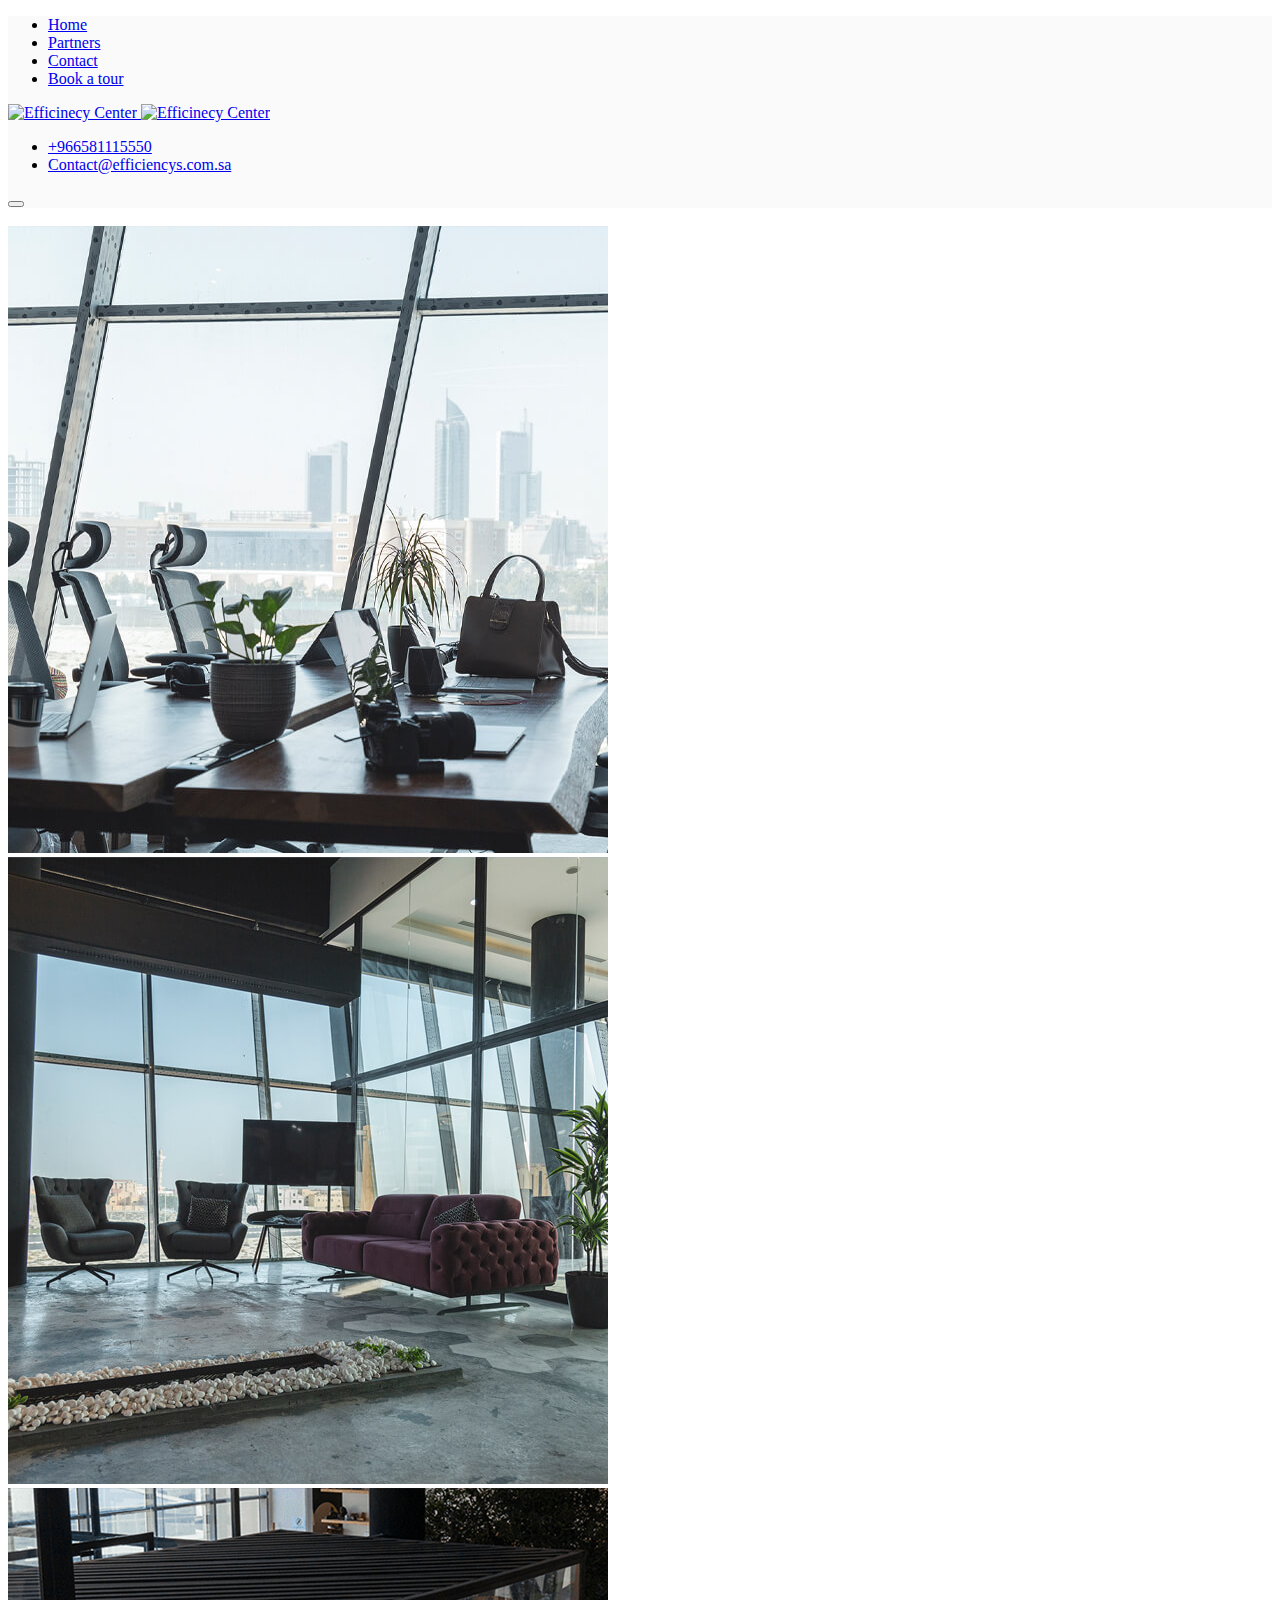
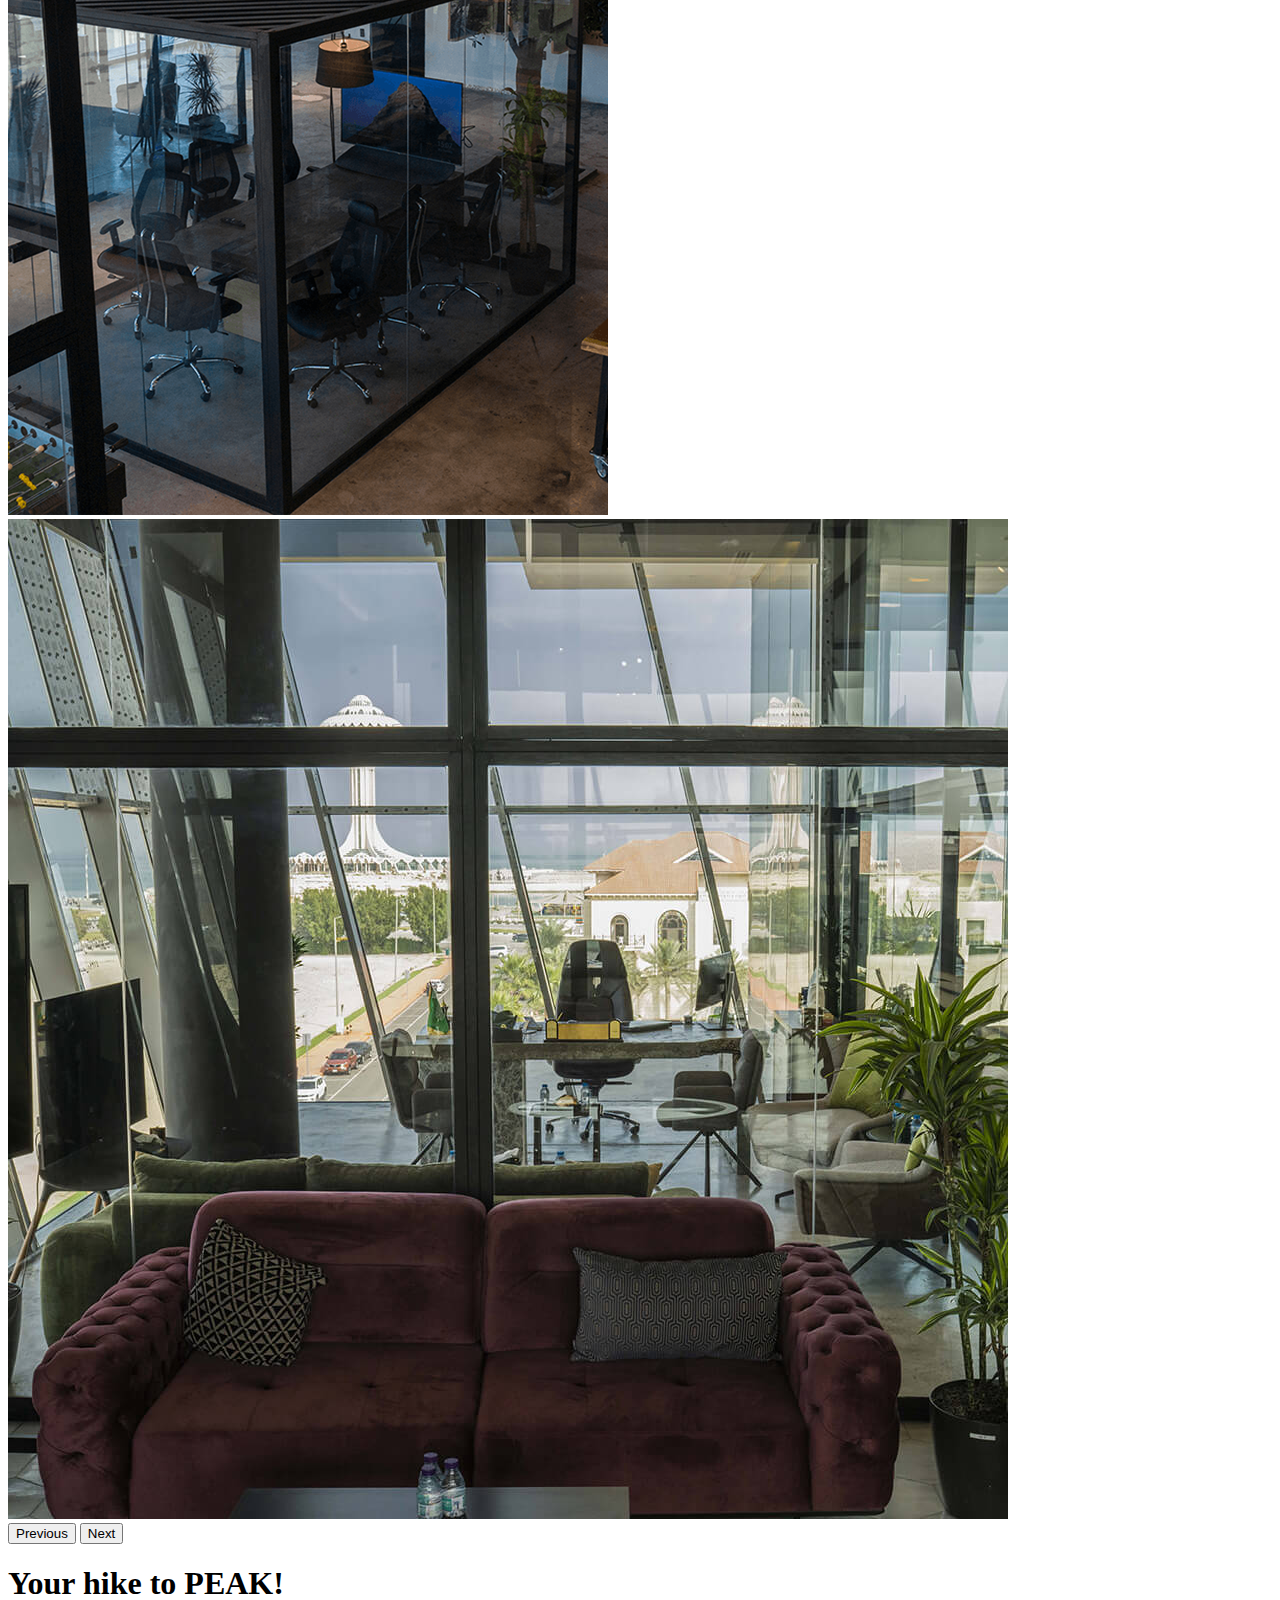
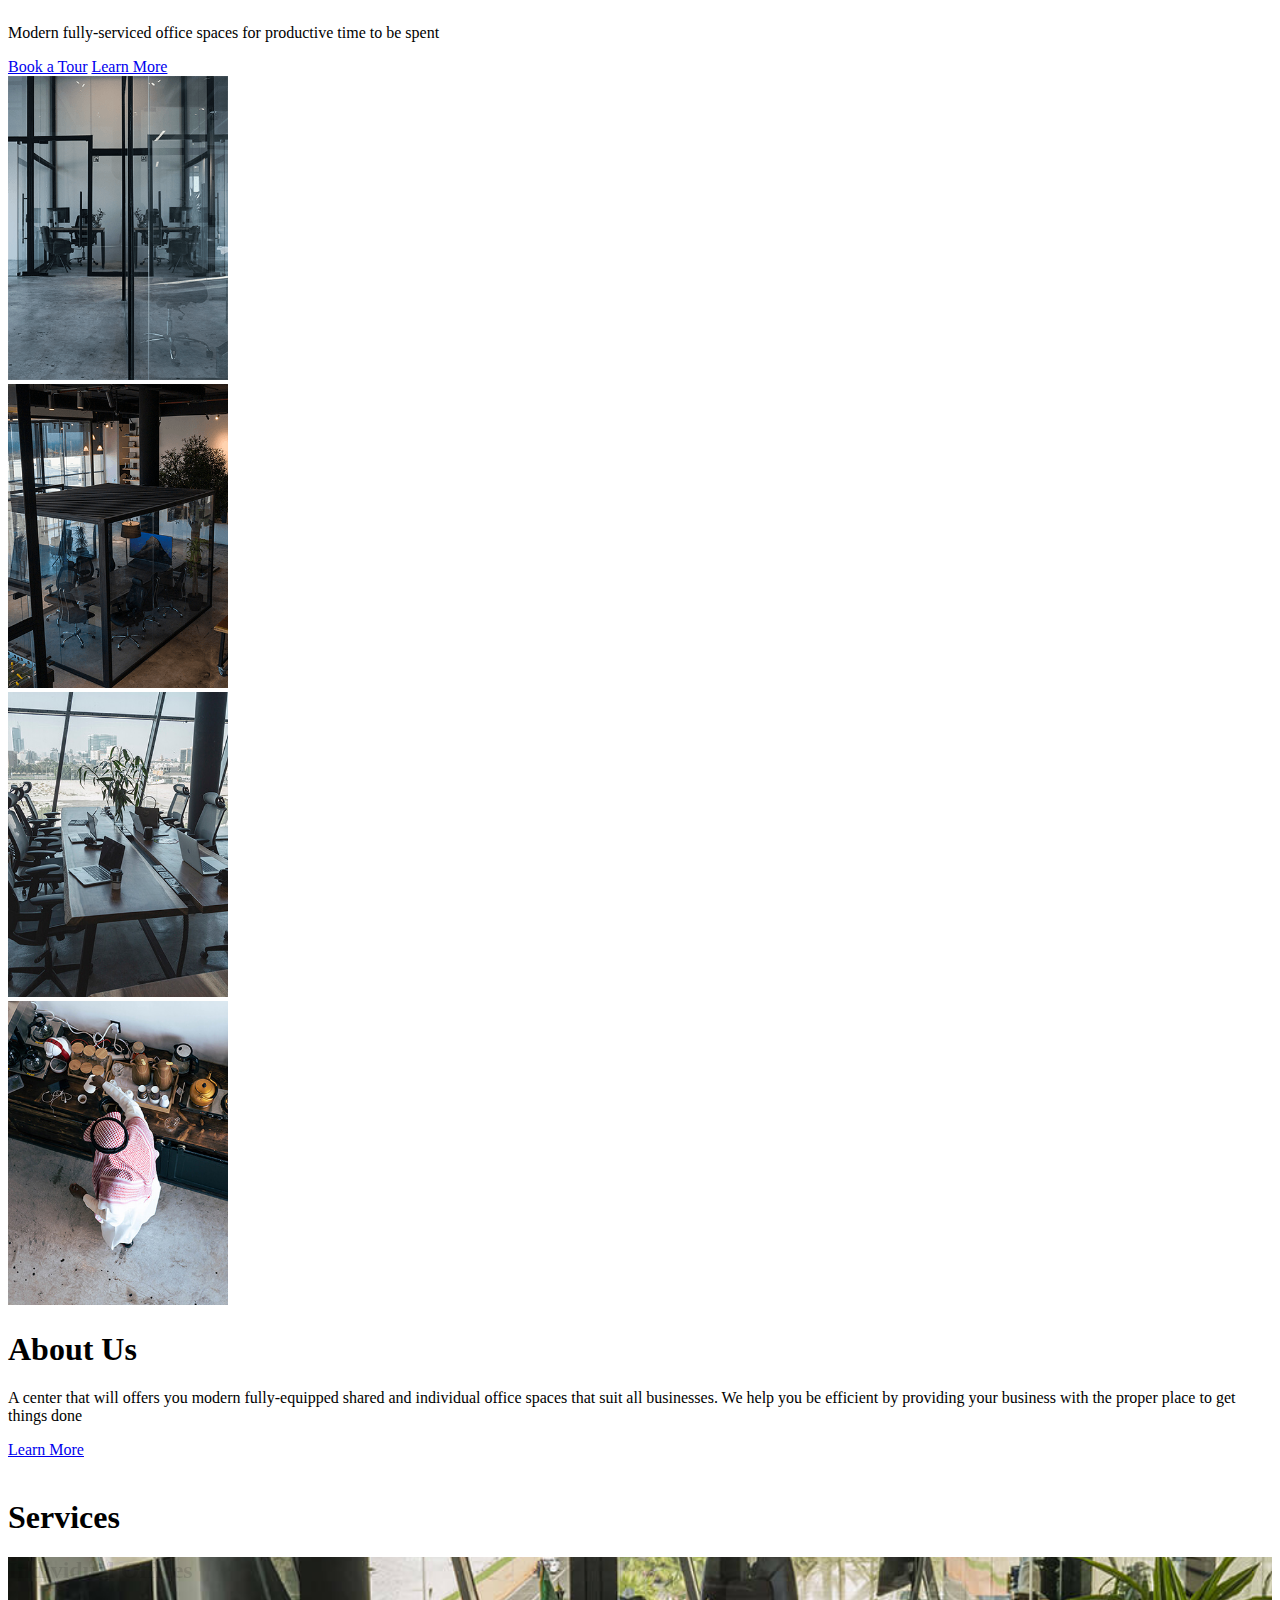
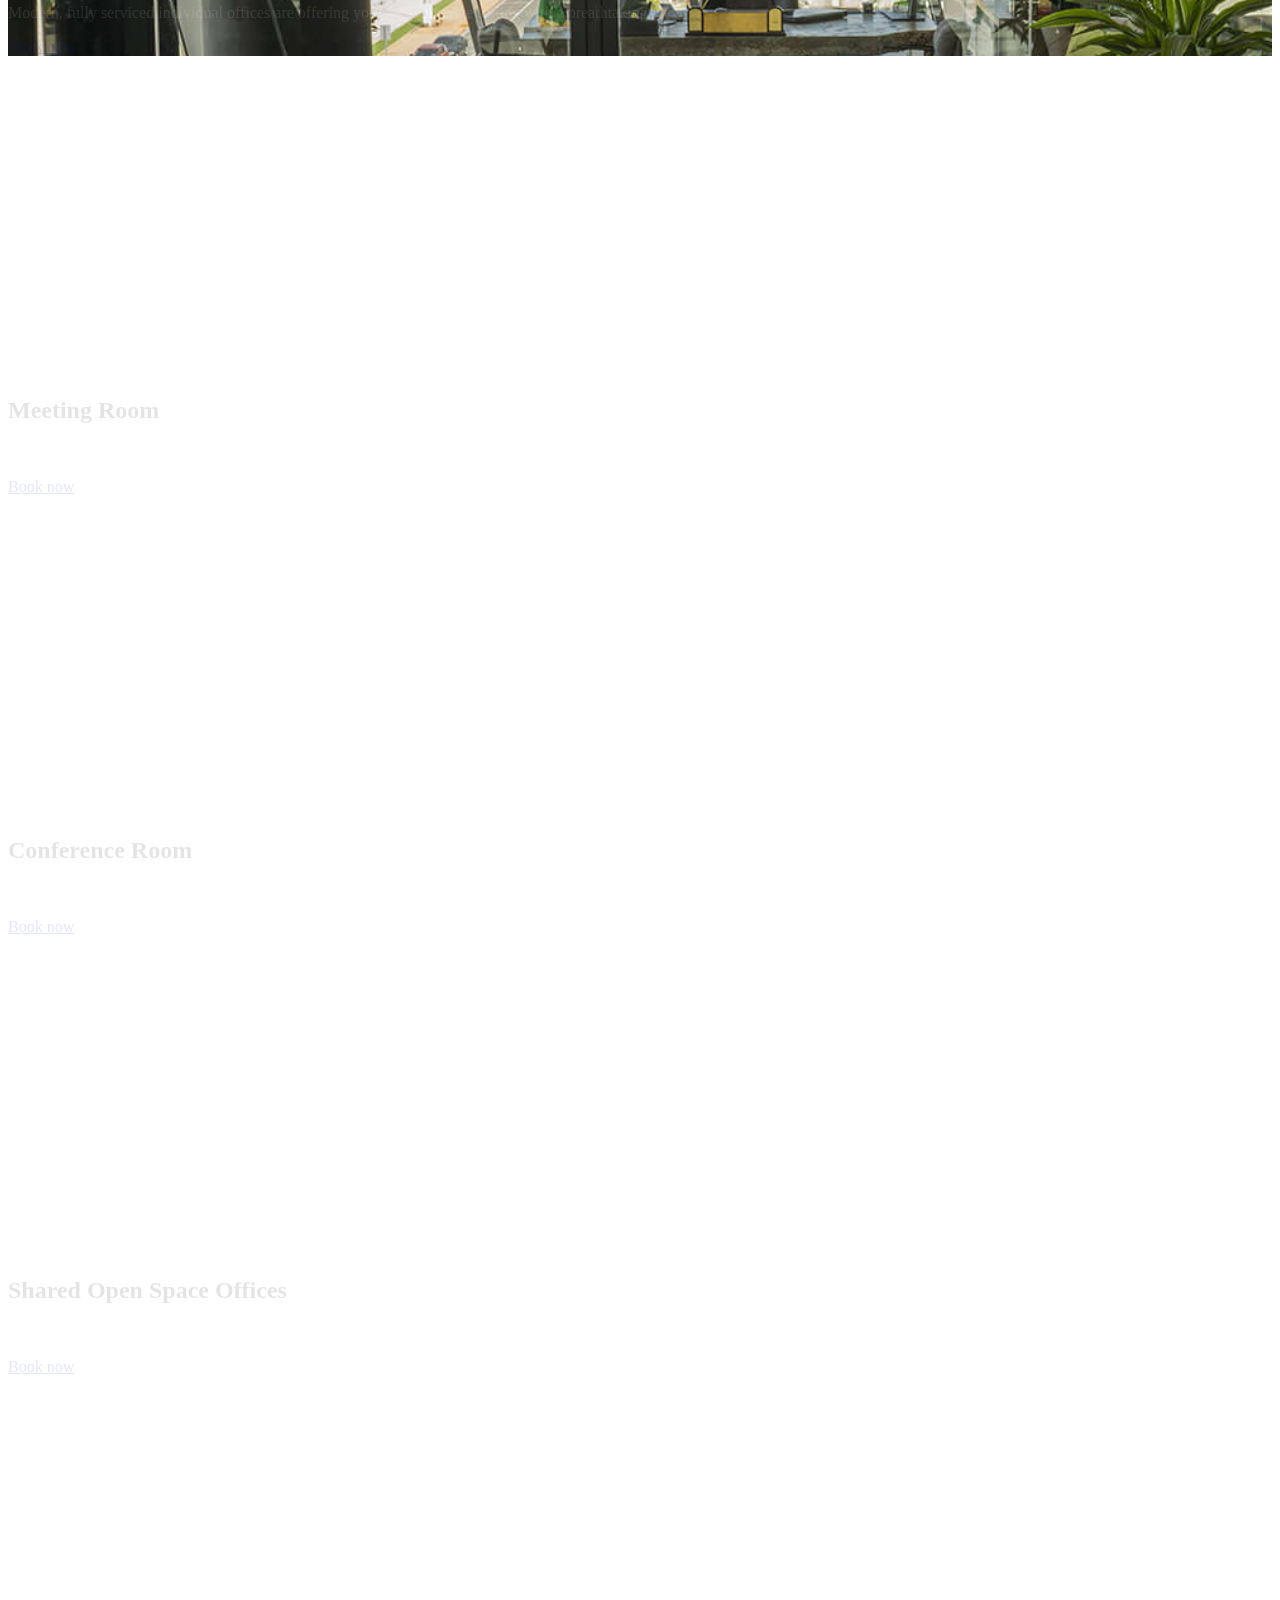
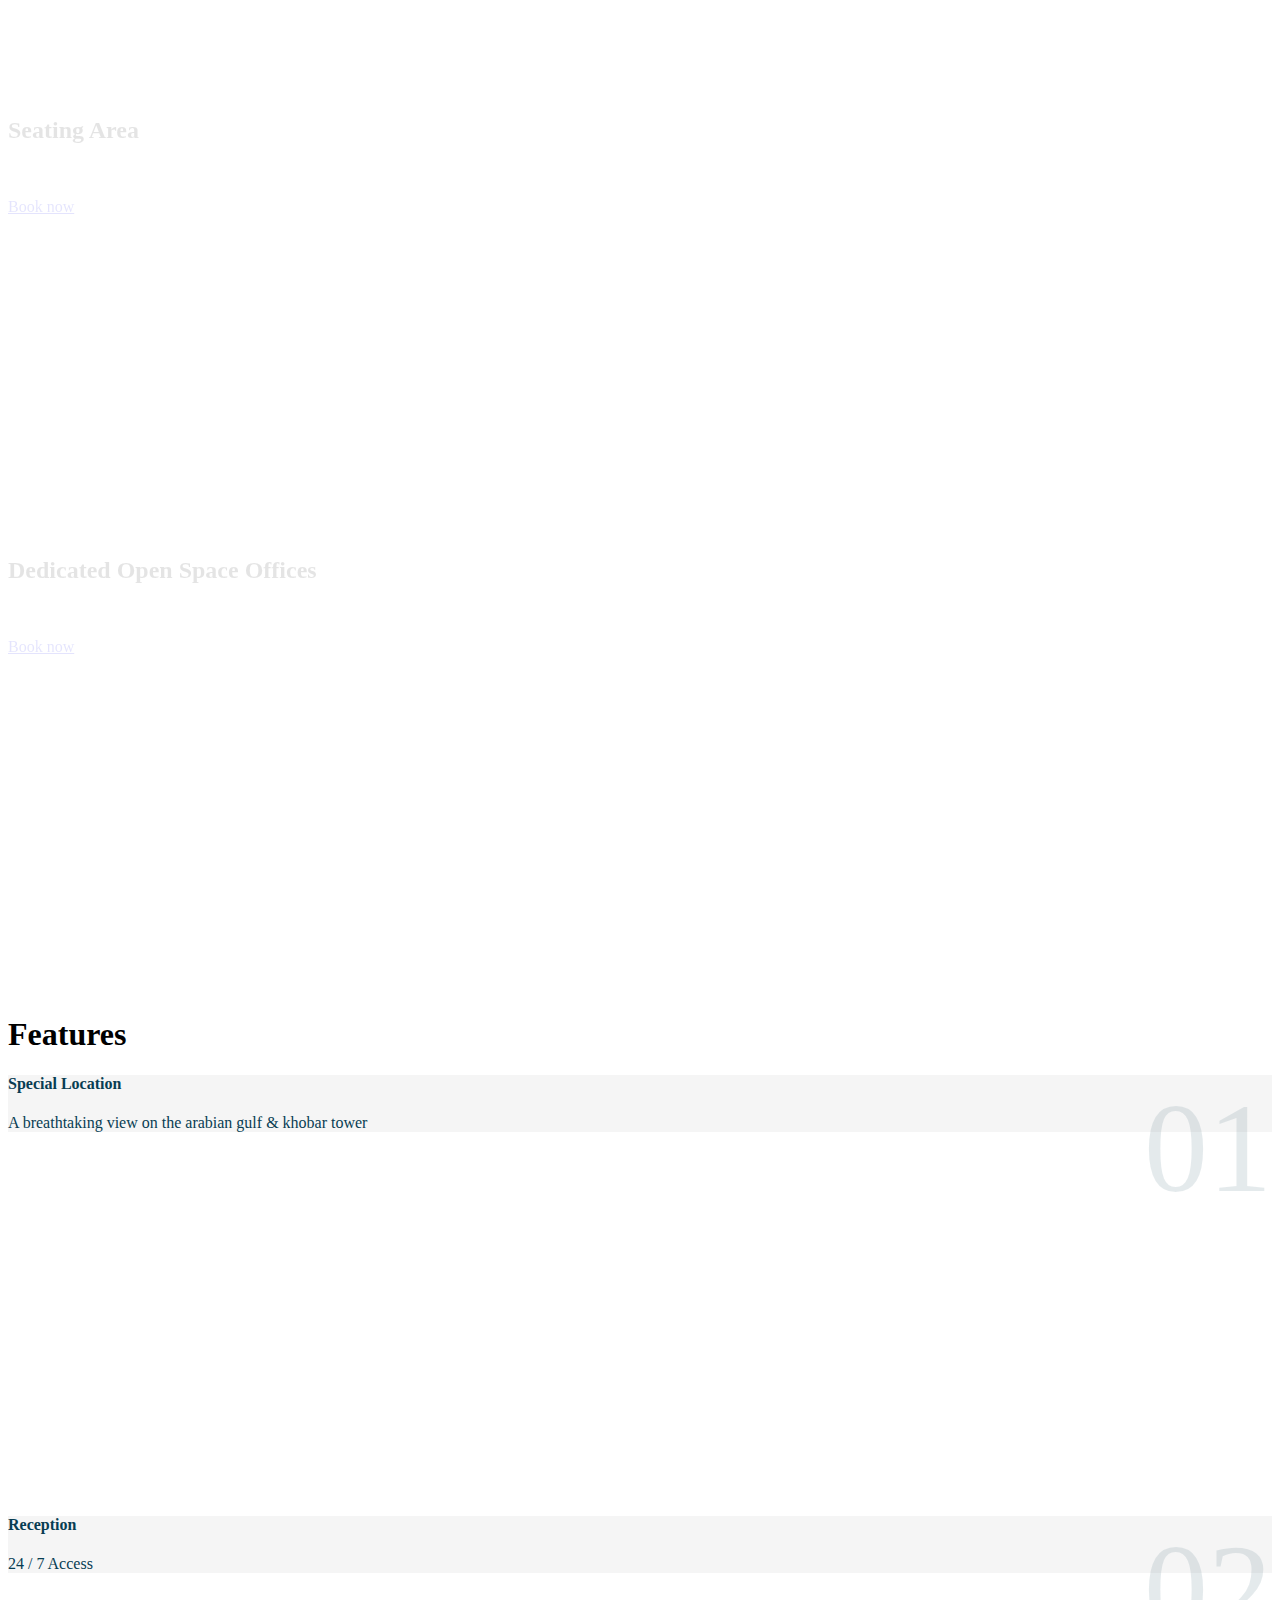
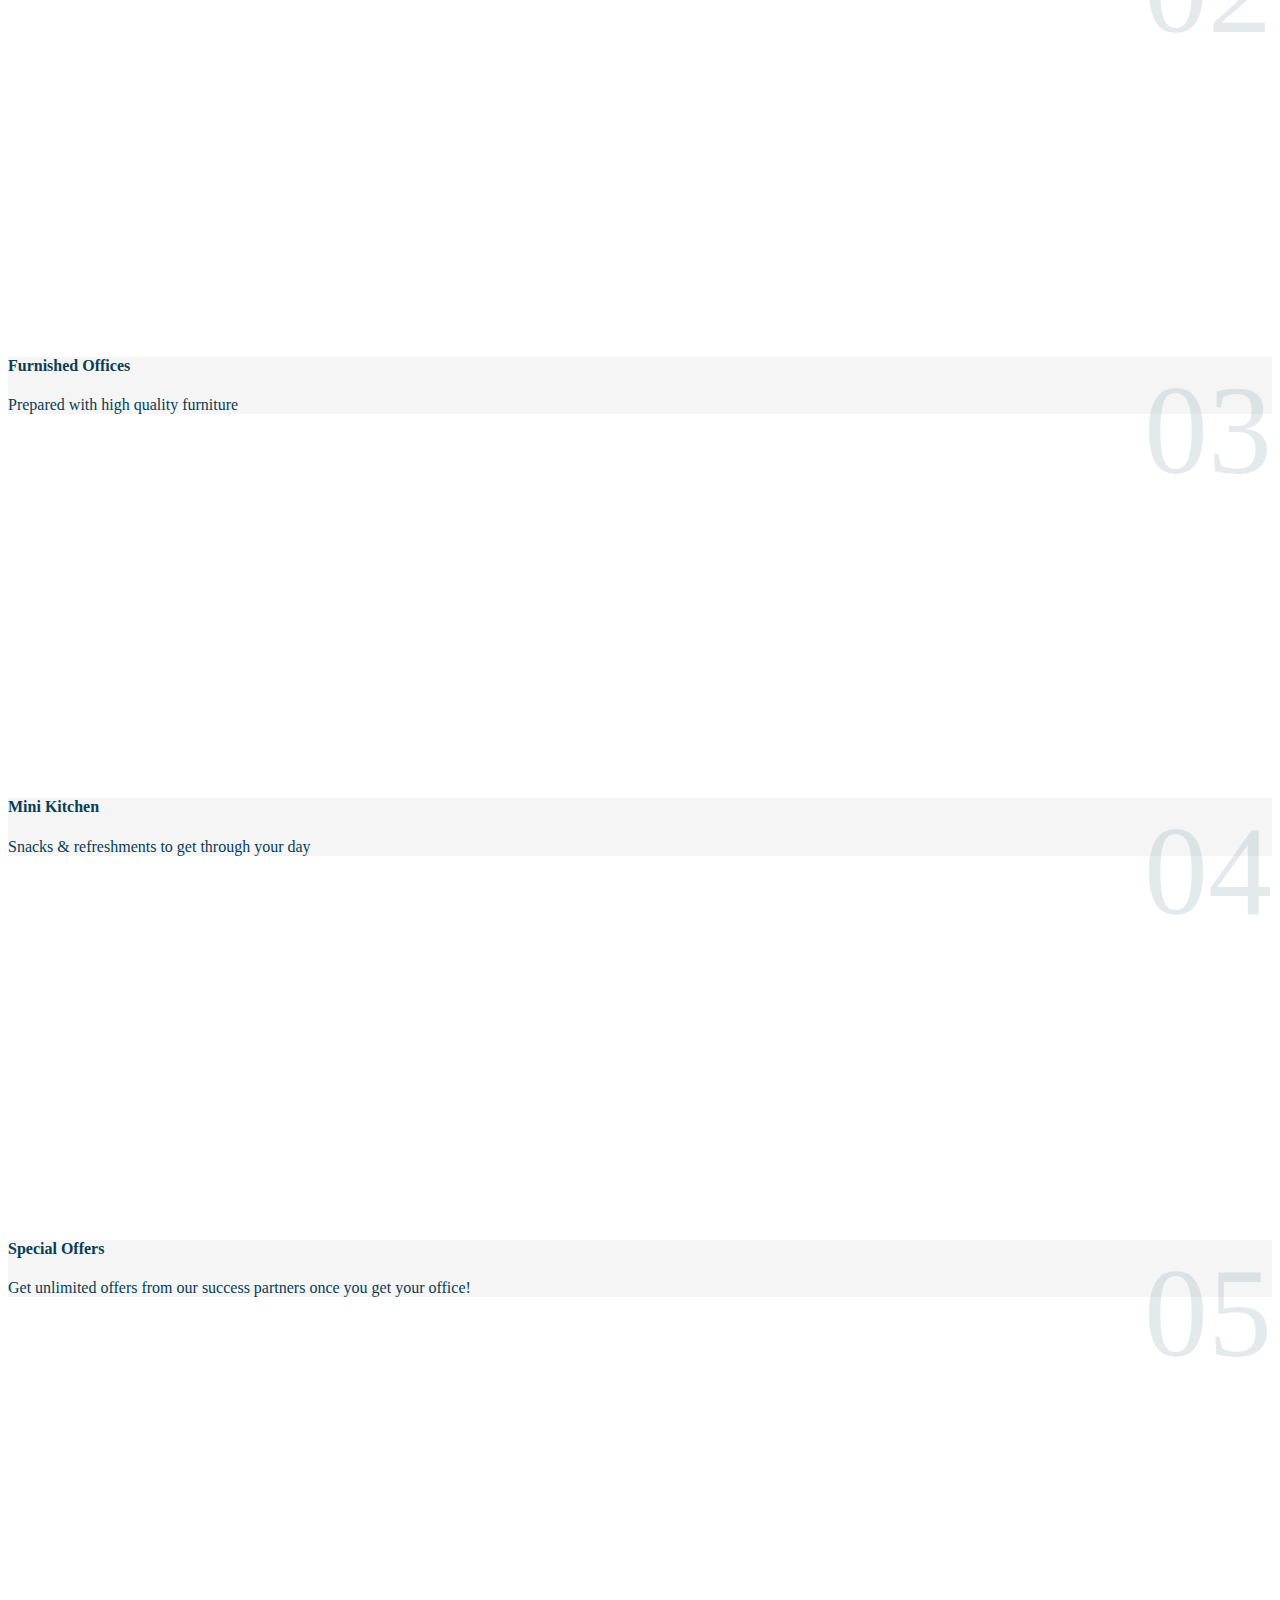
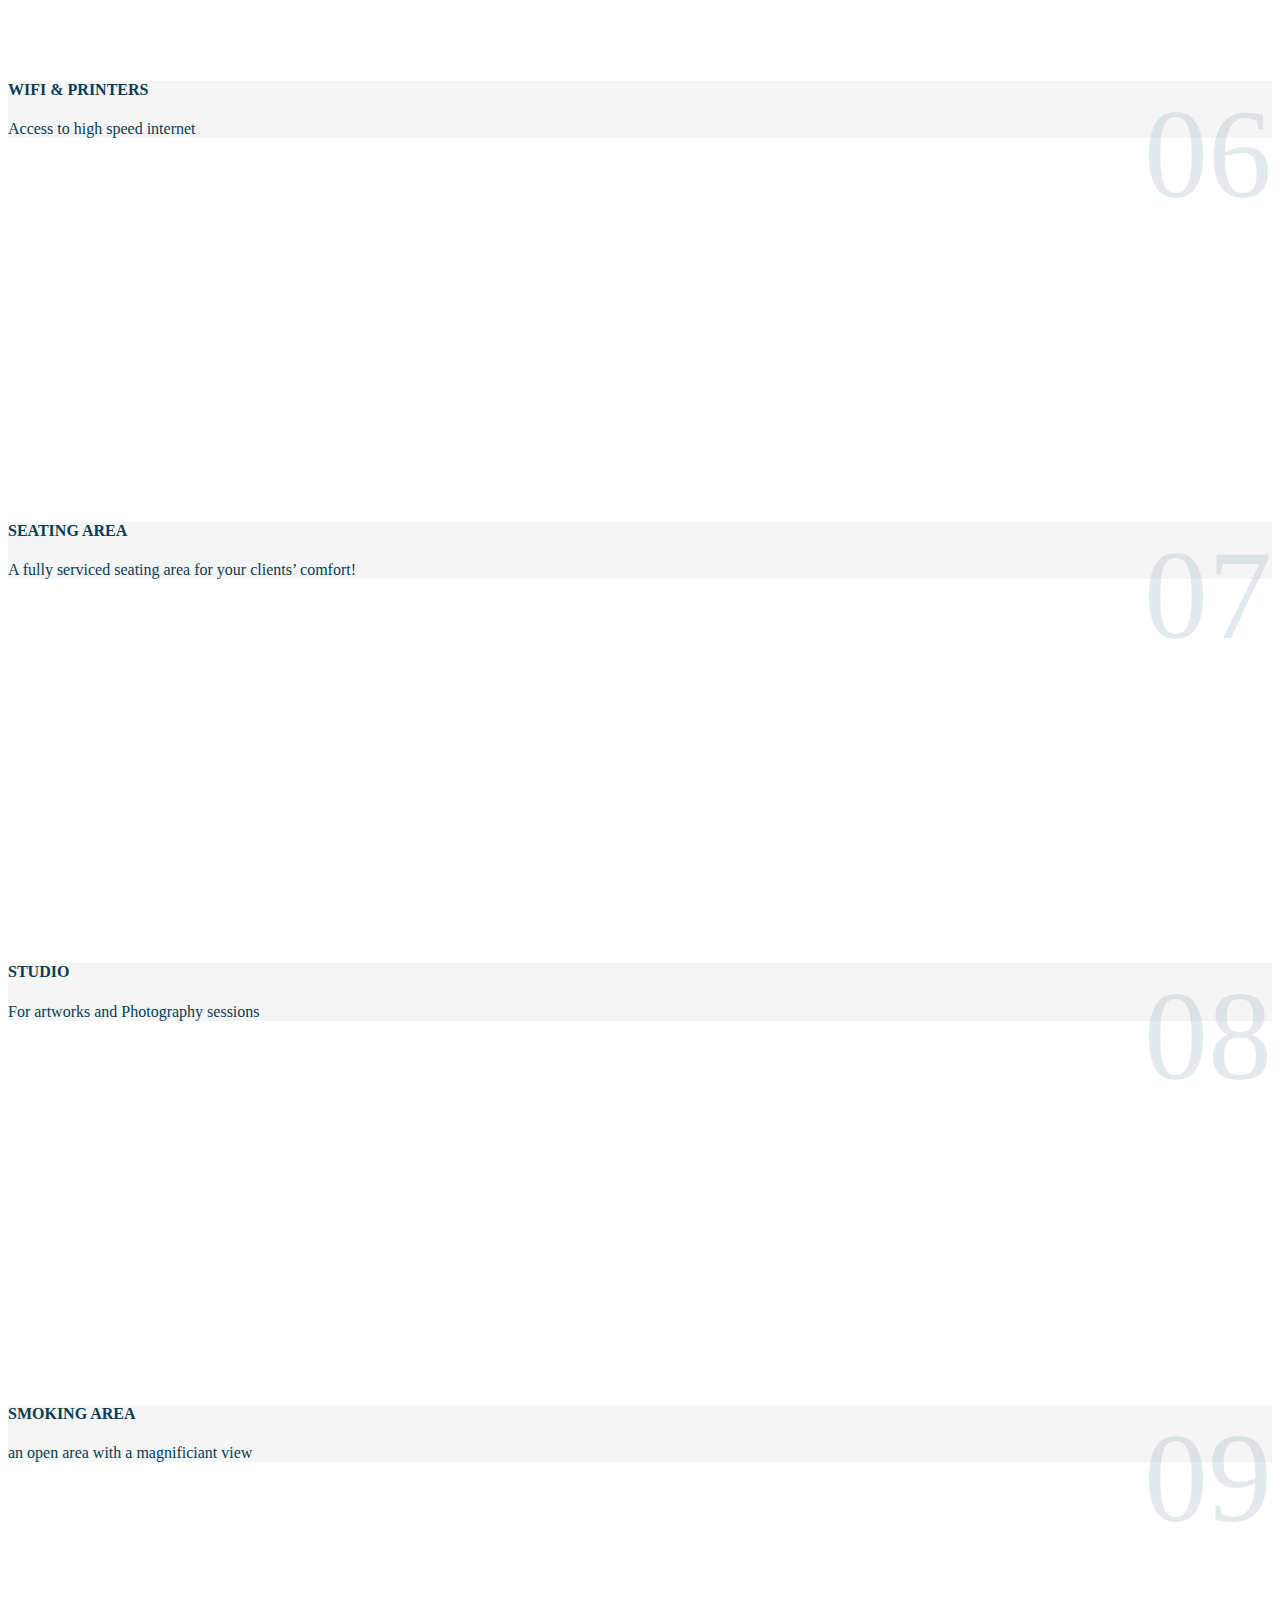
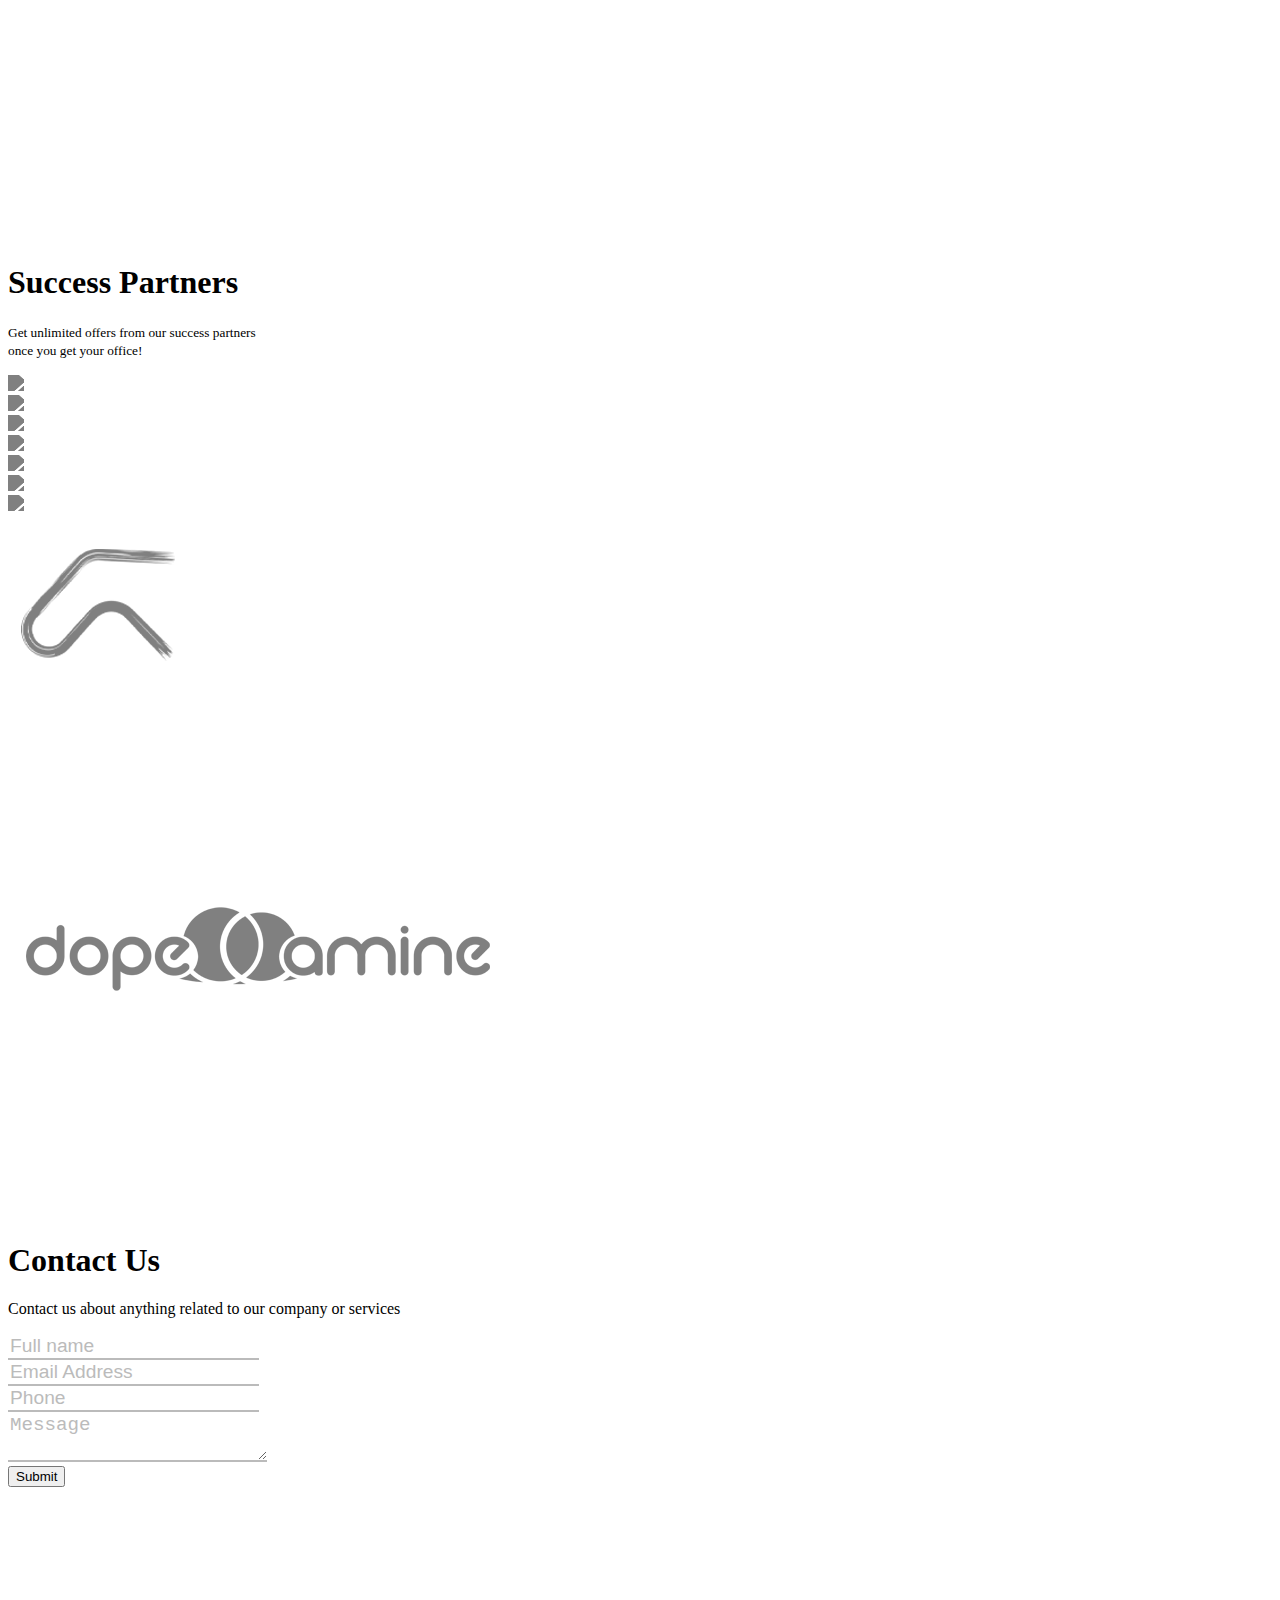
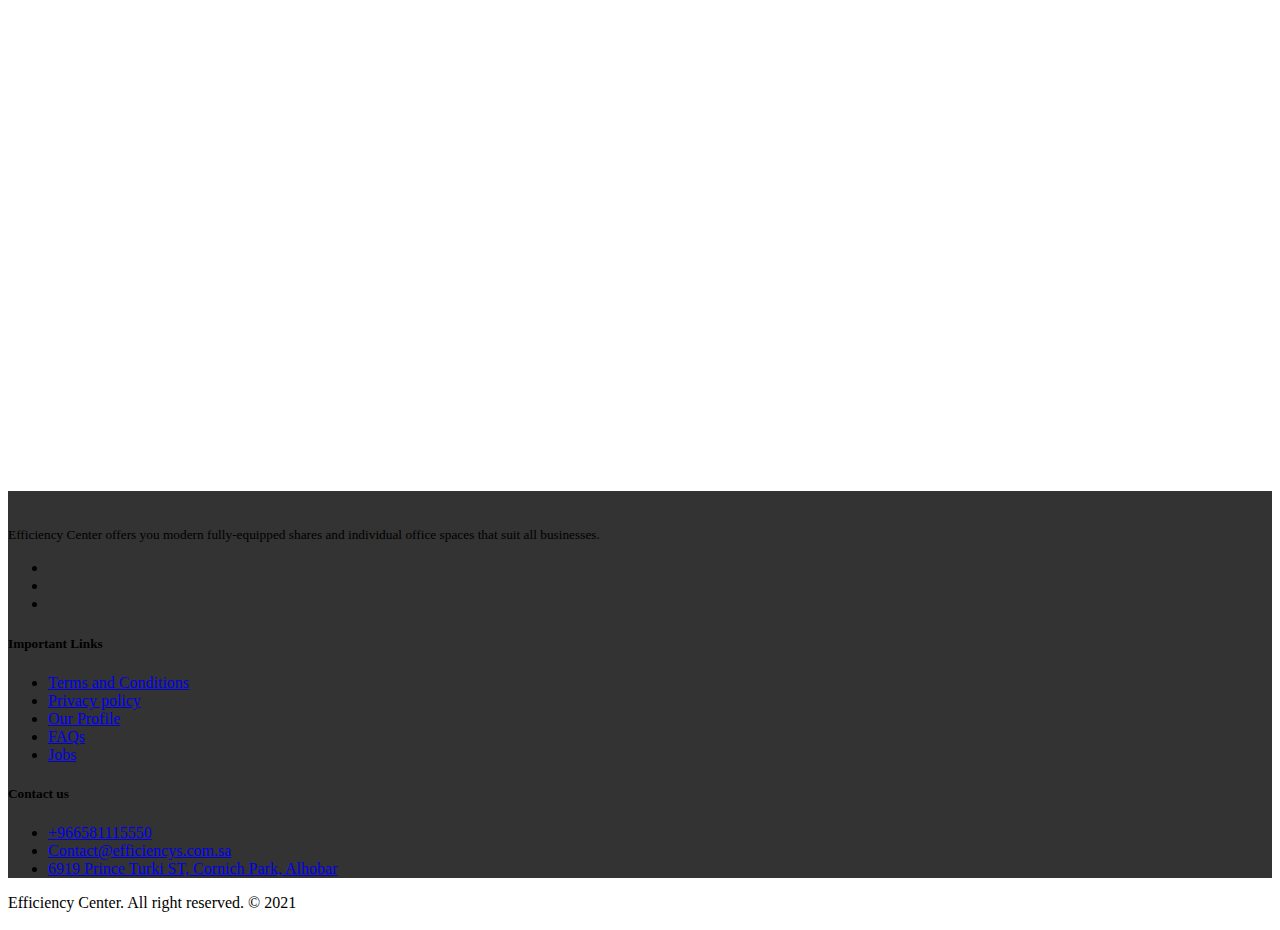
==== commit af0b9e1d: "Edit book a tour form" ====
--- a/index.html
+++ b/index.html
@@ -335,7 +335,7 @@
             </div>
 
             <div class="form">
-                <form action="https://formsubmit.co/Contact@efficiencys.com.sa" method="POST">
+                <form action="https://formsubmit.co/contact@efficiencys.com.sa" method="POST">
                     <div class="mb-3">
                         <input type="text" class="form-control p-3" name="name" id="name" placeholder="Full name" required>
                     </div>
@@ -370,8 +370,7 @@
                     <p class="p-0 mx-0 my-5 lh-1 fs-5"><small>Efficiency Center offers you modern fully-equipped shares and individual office spaces that suit all businesses.</small></p>
                     <ul class="list-inline fs-3">
                         <li class="list-inline-item"><a class="link-light text-decoration-none" href="https://www.instagram.com/efficiencycenter/" target="_blank"><i class="fab fa-instagram"></i></a></li>
-                        <li class="list-inline-item"><a class="link-light text-decoration-none" href="https://www.instagram.com/efficiencycenter/" target="_blank"><i class="fab fa-twitter"></i></a></li>
-                        <li class="list-inline-item"><a class="link-light text-decoration-none" href="https://www.instagram.com/efficiencycenter/" target="_blank"><i class="fab fa-youtube"></i></a></li>
+                        <li class="list-inline-item"><a class="link-light text-decoration-none" href="https://twitter.com/Efficiency_c" target="_blank"><i class="fab fa-twitter"></i></a></li>
                         <li class="list-inline-item"><a class="link-light text-decoration-none" href="https://www.linkedin.com/posts/efficiency-center_efficiency-center-business-center-at-khobar-activity-6770807411331616768-slYj" target="_blank"><i class="fab fa-linkedin-in"></i></a></li>
                     </ul>
                 </div>
@@ -381,7 +380,7 @@
                     <ul class="list-unstyled lh-lg">
                         <li><a class="link-light text-decoration-none" href="terms-and-conditions.html">Terms and Conditions</a></li>
                         <li><a class="link-light text-decoration-none" href="privacy-poilcy.html">Privacy policy</a></li>
-                        <li><a class="link-light text-decoration-none" href="media/PDF/Efficiency Center Cornich Park ENGLISH.pdf" target="_blank">Our Profile</a></li>
+                        <li><a class="link-light text-decoration-none" href="assets/files/pdf/Efficiency Center Cornich Park ENGLISH.pdf" target="_blank">Our Profile</a></li>
                         <li><a class="link-light text-decoration-none" href="FAQ.html">FAQs</a></li>
                         <li><a class="link-light text-decoration-none" href="jobs.html">Jobs</a></li>
                     </ul>
